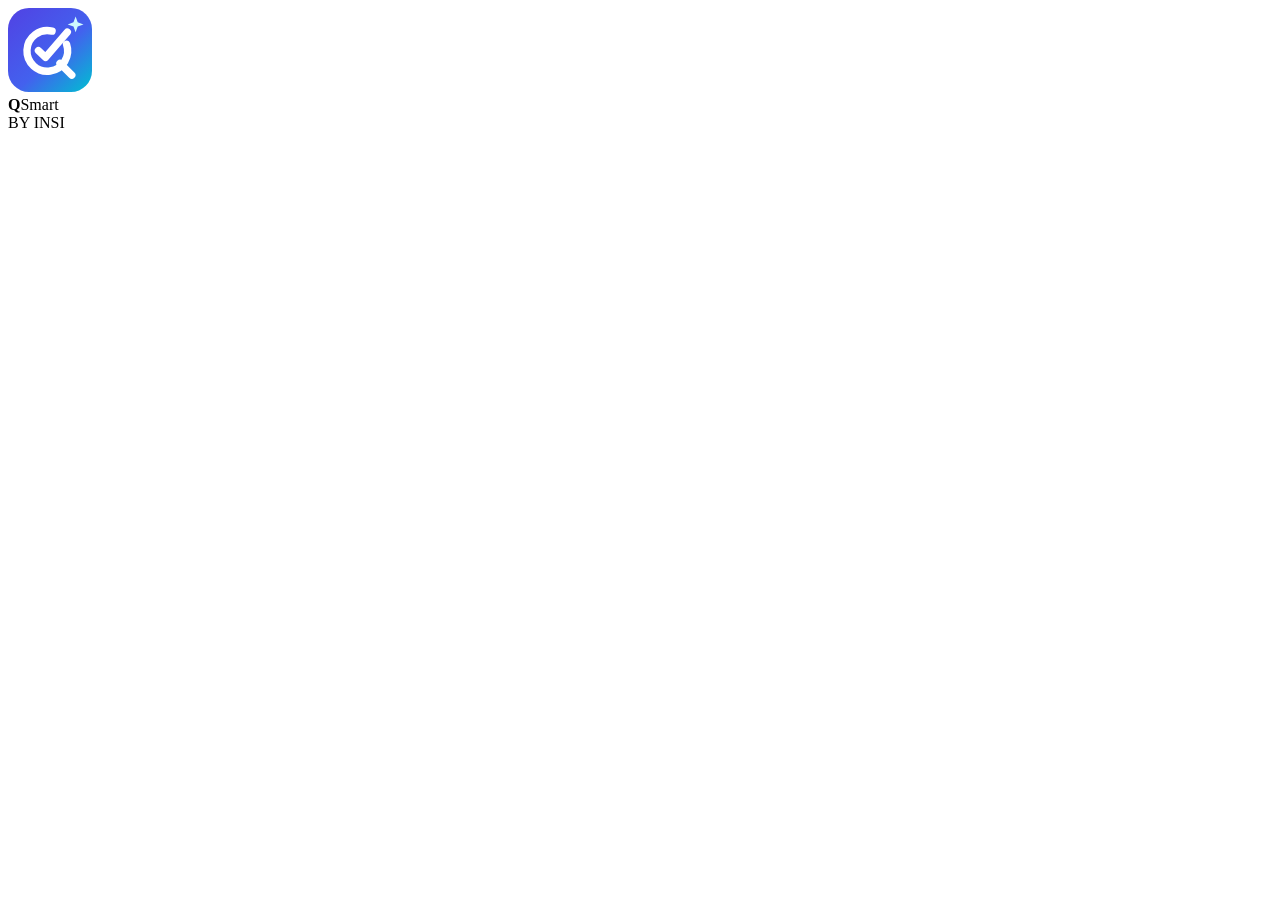
==== teste/index.html @ c76e8c5c "Publicação de alteracoes 0bd8eca" ====
<!DOCTYPE html>
<html lang="pt-BR" data-tema="claro">
<head>
    <meta charset="utf-8" />
    <meta name="viewport" content="width=device-width, initial-scale=1.0" />
    <title>QSmart · Insi</title>
    <base href="/QSmart/teste/" />
    <meta name="description" content="QSmart by Insi — plataforma de qualidade: decisões, inspeções, pareceres e operação. As planilhas são processadas no navegador." />
    <meta name="theme-color" content="#F6F7FB" />
    <link rel="icon" type="image/svg+xml" href="_content/QSmart.UI/img/qsmart-simbolo.svg" />
    <link rel="icon" type="image/png" sizes="192x192" href="icone-192.png" />
    <link rel="apple-touch-icon" href="icone-192.png" />
    <link rel="manifest" href="manifest.webmanifest" />
    <link rel="preload" href="_content/QSmart.UI/fonts/inter-latin-wght-normal.woff2" as="font" type="font/woff2" crossorigin />
    <link rel="stylesheet" href="_content/QSmart.UI/css/qsmart.css" />
    <script>
        // aplica o tema salvo antes de desenhar (evita piscar)
        {
            const teste = /\/teste\/?$/.test(new URL(document.baseURI).pathname);   // versão de teste: …/teste/
            if (teste) document.documentElement.dataset.ambiente = 'teste';
            try { const p = JSON.parse(localStorage.getItem((teste ? 'qsmart-teste' : 'qsmart') + ':tema') || 'null'); if (p) document.documentElement.dataset.tema = p; } catch (e) { }
        }
    </script>
    <style>
        #qs-carregando .qc-barra i { width: var(--blazor-load-percentage, 30%); animation: none; transition: width .2s; }
        #qs-carregando .qc-pct::after { content: var(--blazor-load-percentage-text, ""); }
        #blazor-error-ui { display: none; position: fixed; left: 50%; bottom: 20px; transform: translateX(-50%); z-index: 1000; background: #FDECEC; color: #7F1D1D;
            border: 1px solid #F8B4B4; border-radius: 12px; padding: 12px 16px; font: 500 13.5px Inter, sans-serif; box-shadow: 0 10px 30px -10px rgba(0,0,0,.35); }
        #blazor-error-ui a { color: #7F1D1D; font-weight: 700; margin-left: 10px; }
    </style>
</head>
<body>
    <div id="qs-carregando" aria-label="Carregando o QSmart">
        <div class="qc">
            <svg viewBox="0 0 64 64" width="84" height="84" aria-hidden="true">
                <defs><linearGradient id="qcg" x1="6" y1="4" x2="60" y2="62" gradientUnits="userSpaceOnUse"><stop offset="0" stop-color="#4F46E5" /><stop offset=".55" stop-color="#4361EE" /><stop offset="1" stop-color="#06B6D4" /></linearGradient></defs>
                <rect width="64" height="64" rx="16" fill="url(#qcg)" />
                <path d="M44.6 27.6 A15.5 15.5 0 1 1 33.6 17.6" fill="none" stroke="#fff" stroke-width="5.6" stroke-linecap="round" />
                <path d="M39.6 42.2 L48.6 51.2" fill="none" stroke="#fff" stroke-width="5.6" stroke-linecap="round" />
                <path d="M23.2 32.4 L28.6 37.6 L45.2 18.4" fill="none" stroke="#fff" stroke-width="5.6" stroke-linecap="round" stroke-linejoin="round" />
                <path d="M51.5 6.5 L53.1 10.9 L57.5 12.5 L53.1 14.1 L51.5 18.5 L49.9 14.1 L45.5 12.5 L49.9 10.9 Z" fill="#CFFAFE" />
            </svg>
            <div class="qc-nome"><b>Q</b>Smart</div>
            <div class="qc-emp">BY INSI</div>
            <div class="qc-barra"><i></i></div>
        </div>
    </div>
    <div id="app"></div>
    <div id="blazor-error-ui">Ocorreu um erro inesperado no QSmart.<a href="" class="reload">Recarregar</a></div>
    <script src="_content/QSmart.UI/js/qsmart.js"></script>
    <script src="_framework/blazor.webassembly.js"></script>
</body>
</html>
---- teste/_content/QSmart.UI/css/qsmart.css ----
/* =====================================================================
   QSmart · Insi — sistema de design
   Marca: índigo (#4F46E5) → ciano (#06B6D4). Verde e vermelho ficam
   reservados para aprovação/reprovação; azul, âmbar e roxo para as
   origens Interno, Externo e Chamados (como no programa original).
   ===================================================================== */
@font-face { font-family: "Inter"; font-style: normal; font-weight: 100 900; font-display: swap;
  src: url("../fonts/inter-latin-wght-normal.woff2") format("woff2");
  unicode-range: U+0000-00FF, U+0131, U+0152-0153, U+02BB-02BC, U+02C6, U+02DA, U+02DC, U+0304, U+0308, U+0329, U+2000-206F, U+20AC, U+2122, U+2191, U+2193, U+2212, U+2215, U+FEFF, U+FFFD; }
@font-face { font-family: "Inter"; font-style: normal; font-weight: 100 900; font-display: swap;
  src: url("../fonts/inter-latin-ext-wght-normal.woff2") format("woff2");
  unicode-range: U+0100-02BA, U+02BD-02C5, U+02C7-02CC, U+02CE-02D7, U+02DD-02FF, U+0304, U+0308, U+0329, U+1D00-1DBF, U+1E00-1E9F, U+1EF2-1EFF, U+2020, U+20A0-20AB, U+20AD-20C0, U+2113, U+2C60-2C7F, U+A720-A7FF; }

:root, [data-tema="claro"] {
  --bg: #F5F6FB; --surface: #FFFFFF; --surface2: #EEF0F7; --surface3: #E6E9F3;
  --ink: #101326; --ink2: #2B3050; --muted: #6A7090; --line: #E3E6F0; --line2: #D3D8E8;
  --accent: #4F46E5; --accent-h: #4338CA; --on-accent: #FFFFFF; --accent-soft: #EEEDFF; --accent2: #06B6D4;
  --grad: linear-gradient(135deg, #4F46E5 0%, #4361EE 55%, #06B6D4 100%);
  --green: #16A34A; --red: #DC2626; --blue: #0EA5E9; --amber: #D97706; --purple: #8B5CF6; --orange: #EA580C;
  --green-soft: #E8F7EE; --red-soft: #FDECEC; --amber-soft: #FEF3E2; --orange-soft: #FDE8DA;
  --err-bg: #FDECEC; --sel: #E4E6FF; --row-alt: #FAFBFE; --warn: #B45309;
  --side: #0E1230; --side2: #141A42; --side-ink: #E9EBFA; --side-muted: #8F95BD; --side-hover: rgba(255,255,255,.06);
  --side-active: rgba(99,102,241,.22); --side-line: rgba(255,255,255,.08); --side-bar: #22D3EE;
  --shadow-1: 0 1px 2px rgba(16,19,38,.05), 0 1px 1px rgba(16,19,38,.03);
  --shadow-2: 0 10px 30px -12px rgba(30,27,95,.25), 0 2px 6px rgba(16,19,38,.06);
  --shadow-3: 0 24px 60px -18px rgba(16,19,38,.45);
  color-scheme: light;
}
[data-tema="escuro"] {
  --bg: #0A0D19; --surface: #121629; --surface2: #191E36; --surface3: #20264A;
  --ink: #E8EAF7; --ink2: #C7CBE6; --muted: #8C92B6; --line: #242A47; --line2: #2E355A;
  --accent: #818CF8; --accent-h: #A5B4FC; --on-accent: #0B0E1E; --accent-soft: #1E2350; --accent2: #22D3EE;
  --green: #3FB950; --red: #F85149; --blue: #38BDF8; --amber: #E3A43A; --purple: #A78BFA; --orange: #F0883E;
  --green-soft: #12301F; --red-soft: #3A1D22; --amber-soft: #3A2A12; --orange-soft: #3A2214;
  --err-bg: #3A1D22; --sel: #262D63; --row-alt: #141932; --warn: #E3B341;
  --side: #070A16; --side2: #0C1022; --side-ink: #E8EAF7; --side-muted: #7F86AE; --side-hover: rgba(255,255,255,.05);
  --side-active: rgba(129,140,248,.18); --side-line: rgba(255,255,255,.06);
  --shadow-1: 0 1px 2px rgba(0,0,0,.4); --shadow-2: 0 12px 30px -12px rgba(0,0,0,.7); --shadow-3: 0 24px 60px -18px rgba(0,0,0,.8);
  color-scheme: dark;
}

* { box-sizing: border-box; }
html, body { margin: 0; height: 100%; }
body {
  font-family: "Inter", "Segoe UI Variable Text", "Segoe UI", system-ui, -apple-system, Roboto, Arial, sans-serif;
  font-size: 13.5px; line-height: 1.45; color: var(--ink); background: var(--bg);
  -webkit-font-smoothing: antialiased; font-feature-settings: "cv11", "ss01", "tnum";
}
button, input, select, textarea { font: inherit; color: inherit; }
a { color: var(--accent); }
.mola { flex: 1 1 auto; }
.muted { color: var(--muted); }
.pequeno { font-size: 12px; }
.forte { font-weight: 600; }
.mt { margin-top: 14px; }
.rotulo { color: var(--muted); font-weight: 600; font-size: 12px; letter-spacing: .02em; text-transform: uppercase; }
.aviso { color: var(--warn); font-size: 12.5px; }
.ic { flex: none; }

/* ---------------- carregamento inicial ---------------- */
#qs-carregando { position: fixed; inset: 0; z-index: 999; display: grid; place-items: center; background: #0E1230; color: #E9EBFA; transition: opacity .45s ease; }
#qs-carregando.sumir { opacity: 0; pointer-events: none; }
#qs-carregando .qc { display: flex; flex-direction: column; align-items: center; gap: 18px; }
#qs-carregando .qc-nome { font: 700 26px/1 Inter, "Segoe UI", sans-serif; letter-spacing: -.5px; }
#qs-carregando .qc-nome b { background: linear-gradient(90deg, #A5B4FC, #67E8F9); -webkit-background-clip: text; background-clip: text; color: transparent; }
#qs-carregando .qc-emp { font: 600 11px/1 Inter, sans-serif; letter-spacing: .28em; color: #8F95BD; }
#qs-carregando .qc-barra { width: 180px; height: 3px; border-radius: 3px; background: rgba(255,255,255,.1); overflow: hidden; }
#qs-carregando .qc-barra i { display: block; height: 100%; width: 40%; border-radius: 3px; background: linear-gradient(90deg, #6366F1, #22D3EE); animation: qc 1.2s ease-in-out infinite; }
#qs-carregando svg { animation: qc-pulso 2.2s ease-in-out infinite; filter: drop-shadow(0 12px 30px rgba(79,70,229,.55)); }
@keyframes qc { 0% { transform: translateX(-110%); } 100% { transform: translateX(260%); } }
@keyframes qc-pulso { 0%, 100% { transform: scale(1); } 50% { transform: scale(1.04); } }

/* ---------------- estrutura ---------------- */
.app { display: grid; grid-template-columns: 252px 1fr; height: 100vh; transition: grid-template-columns .22s cubic-bezier(.4,0,.2,1); }
.app.recolhido { grid-template-columns: 76px 1fr; }
.principal { display: flex; flex-direction: column; min-width: 0; height: 100vh; }
.conteudo { flex: 1 1 auto; overflow: auto; position: relative; }

/* ---------------- menu lateral ---------------- */
.lateral { position: relative; z-index: 30; display: flex; flex-direction: column; gap: 2px; height: 100vh; overflow: hidden;
  padding: 0 12px 14px; color: var(--side-ink); background: radial-gradient(120% 60% at 0% 0%, rgba(79,70,229,.35), transparent 60%), linear-gradient(180deg, var(--side2), var(--side)); }
.lateral::after { content: ""; position: absolute; right: 0; top: 0; bottom: 0; width: 1px; background: var(--side-line); }
.marca { display: flex; align-items: center; gap: 12px; height: 72px; padding: 0 6px; flex: none; }
.marca-link { display: flex; border-radius: 12px; }
.marca-link:focus-visible { outline: 2px solid var(--side-bar); outline-offset: 2px; }
.marca-txt { display: flex; flex-direction: column; line-height: 1.05; white-space: nowrap; transition: opacity .15s; }
.marca-nome { font-size: 20px; font-weight: 750; letter-spacing: -.5px; }
.marca-nome b { font-weight: 850; background: linear-gradient(90deg, #A5B4FC, #67E8F9); -webkit-background-clip: text; background-clip: text; color: transparent; }
.marca-emp { font-size: 10.5px; font-weight: 600; letter-spacing: .24em; text-transform: uppercase; color: var(--side-muted); margin-top: 3px; }
.menu { display: flex; flex-direction: column; gap: 2px; overflow-y: auto; overflow-x: hidden; flex: 1 1 auto; scrollbar-width: none; margin: 4px -4px; padding: 0 4px; }
.menu::-webkit-scrollbar { display: none; }
.lateral .item { position: relative; display: flex; align-items: center; gap: 13px; height: 40px; padding: 0 13px; border: 0; border-radius: 10px;
  background: transparent; color: var(--side-muted); text-decoration: none; cursor: pointer; white-space: nowrap; font-weight: 520; font-size: 13.5px;
  transition: background .15s, color .15s; flex: none; width: 100%; text-align: left; }
.lateral .item:hover { background: var(--side-hover); color: var(--side-ink); }
.lateral .item:focus-visible { outline: 2px solid var(--side-bar); outline-offset: -2px; }
.lateral .item.active { background: var(--side-active); color: #fff; font-weight: 620; }
.lateral .item.active::before { content: ""; position: absolute; left: -12px; top: 9px; bottom: 9px; width: 4px; border-radius: 0 4px 4px 0; background: linear-gradient(180deg, #818CF8, var(--side-bar)); }
.lateral .item.active .ic { color: var(--side-bar); }
.lateral .recolher { color: var(--side-muted); margin-bottom: 4px; }
.item-txt { transition: opacity .15s; overflow: hidden; text-overflow: ellipsis; }
.lateral .ponto { margin-left: auto; width: 7px; height: 7px; border-radius: 50%; background: var(--side-bar); box-shadow: 0 0 0 3px rgba(34,211,238,.15); }
.grupo { margin: 12px 0 4px; padding: 0 13px; font-size: 10.5px; font-weight: 700; letter-spacing: .14em; text-transform: uppercase; color: rgba(143,149,189,.75); white-space: nowrap; transition: opacity .15s; }
.lateral-rodape { display: flex; flex-direction: column; gap: 2px; padding-top: 10px; border-top: 1px solid var(--side-line); flex: none; }
.selo-insi { display: flex; align-items: center; gap: 12px; padding: 10px 10px 0; color: var(--side-muted); font-size: 12px; white-space: nowrap; }
.selo-i { display: grid; place-items: center; min-width: 34px; height: 22px; padding: 0 6px; border-radius: 6px; font-weight: 800; font-size: 11px; letter-spacing: .04em;
  color: #fff; background: linear-gradient(135deg, rgba(99,102,241,.5), rgba(34,211,238,.35)); border: 1px solid rgba(255,255,255,.12); }
.app.recolhido .marca-txt, .app.recolhido .item-txt, .app.recolhido .lateral .ponto { opacity: 0; pointer-events: none; width: 0; }
.app.recolhido .grupo { opacity: 0; height: 1px; margin: 8px 13px; padding: 0; background: var(--side-line); overflow: hidden; }
.app.recolhido .lateral .item { justify-content: flex-start; padding: 0 14px; }
.app.recolhido .selo-insi { padding: 10px 8px 0; }
.app.recolhido .marca { padding: 0 8px; }

.cortina { display: none; }
.topo-movel { display: none; }

/* ---------------- barra de progresso ---------------- */
.progresso { height: 3px; position: relative; overflow: hidden; flex: none; }
.progresso span { position: absolute; inset: 0; width: 35%; transform: translateX(-120%); background: linear-gradient(90deg, transparent, var(--accent), var(--accent2), transparent); opacity: 0; }
.progresso.ativo span { opacity: 1; animation: barra 1.1s ease-in-out infinite; }
@keyframes barra { 0% { transform: translateX(-120%); } 100% { transform: translateX(320%); } }

/* ---------------- rodapé ---------------- */
.rodape { display: flex; align-items: center; gap: 18px; padding: 7px 32px; border-top: 1px solid var(--line); background: var(--surface); color: var(--muted); font-size: 12px; flex: none; white-space: nowrap; overflow: hidden; }
.rodape .fonte { display: inline-flex; align-items: center; gap: 6px; }
.rodape .fonte i { font-style: normal; color: var(--line2); font-size: 11px; }
.rodape .fonte i.on { color: var(--green); }
.rodape b { color: var(--ink2); font-weight: 600; }

/* ---------------- página ---------------- */
.pagina { display: flex; flex-direction: column; min-height: 100%; }
.hero { padding: 26px 32px 6px; }
.hero-topo { display: flex; gap: 16px; align-items: flex-start; flex-wrap: wrap; }
.hero-texto { flex: 1 1 360px; min-width: 0; }
.hero-trilha { font-size: 11px; font-weight: 700; letter-spacing: .14em; text-transform: uppercase; color: var(--accent); margin-bottom: 2px; }
.hero-titulo { margin: 0; font-size: 26px; font-weight: 750; letter-spacing: -.6px; }
.hero-sub { margin: 4px 0 0; color: var(--muted); font-size: 13px; }
.hero-aviso { display: flex; gap: 6px; align-items: flex-start; margin: 6px 0 0; color: var(--warn); font-weight: 500; font-size: 12.5px; }
.hero-aviso .ic { margin-top: 1px; }
.hero-acoes { display: flex; gap: 8px; flex-wrap: wrap; justify-content: flex-end; align-items: center; }
.corpo { padding: 16px 32px 32px; display: flex; flex-direction: column; gap: 16px; flex: 1 1 auto; }

/* indicadores: uma faixa única, com divisórias finas (sem cartões separados) */
.kpis { position: relative; display: grid; grid-template-columns: repeat(auto-fit, minmax(158px, 1fr)); margin-top: 20px; background: var(--surface);
  border: 1px solid var(--line); border-radius: 18px; box-shadow: var(--shadow-1); overflow: hidden; }
.kpis::before { content: ""; position: absolute; inset: 0 0 auto 0; height: 3px; z-index: 1;
  background: linear-gradient(90deg, var(--accent), var(--accent2), color-mix(in srgb, var(--accent) 40%, transparent)); }
.kpi { position: relative; min-width: 0; padding: 18px 22px 16px; border-right: 1px solid var(--line); border-bottom: 1px solid var(--line); margin: 0 -1px -1px 0;
  background: linear-gradient(180deg, color-mix(in srgb, var(--kpi-cor) 7%, transparent), transparent 62%); transition: background .2s; }
.kpi:hover { background: linear-gradient(180deg, color-mix(in srgb, var(--kpi-cor) 13%, transparent), transparent 75%); }
.kpi-topo { display: flex; align-items: flex-start; gap: 8px; }
.kpi-topo .kpi-marca { margin-top: 4px; }
.kpi-marca { width: 7px; height: 7px; border-radius: 50%; background: var(--kpi-cor); box-shadow: 0 0 0 4px color-mix(in srgb, var(--kpi-cor) 16%, transparent); flex: none; }
.kpi-rotulo { color: var(--muted); font-size: 11px; font-weight: 650; letter-spacing: .06em; text-transform: uppercase; line-height: 1.3; }
.kpi-valor { font-weight: 760; letter-spacing: -.8px; margin-top: 8px; line-height: 1.1; white-space: nowrap; overflow: hidden; text-overflow: ellipsis; font-variant-numeric: tabular-nums; color: var(--ink); }
.kpi-detalhe { color: var(--muted); font-size: 12px; margin-top: 4px; line-height: 1.35; }
.kpi-barra { margin-top: 10px; height: 4px; border-radius: 2px; background: color-mix(in srgb, var(--kpi-cor) 16%, var(--surface2)); overflow: hidden; }
.kpi-barra span { display: block; height: 100%; border-radius: 2px; background: var(--kpi-cor); transition: width .4s ease; }

.painel { background: var(--surface); border: 1px solid var(--line); border-radius: 14px; box-shadow: var(--shadow-1); display: flex; flex-direction: column; min-width: 0; padding: 16px 20px; }
.painel.sangrar { padding: 0; overflow: hidden; }
.painel-cab { display: flex; align-items: center; gap: 10px; margin-bottom: 12px; flex-wrap: wrap; }
.painel.sangrar > .painel-cab { padding: 15px 19px 4px; }
.painel-titulo { margin: 0; font-size: 14px; font-weight: 650; }
.painel-nota { color: var(--muted); font-size: 12px; }
.painel-corpo { display: flex; flex-direction: column; gap: 10px; flex: 1 1 auto; min-height: 0; }
.painel > .painel-titulo { margin-bottom: 6px; }
.grade-2 { display: grid; grid-template-columns: 1fr 1fr; gap: 16px; }
.grade-32 { display: grid; grid-template-columns: 3fr 2fr; gap: 16px; }
.grade-3 { display: grid; grid-template-columns: repeat(3, 1fr); gap: 12px; }
.barra-ferr { display: flex; gap: 8px; align-items: center; flex-wrap: wrap; }
.barra-ferr.dentro { padding: 14px 18px 10px; }
.linha-botoes { display: flex; gap: 8px; align-items: center; flex-wrap: wrap; margin-top: 8px; }

/* ---------------- botões ---------------- */
.btn { display: inline-flex; align-items: center; gap: 7px; height: 36px; padding: 0 14px; border-radius: 9px; border: 1px solid var(--line); background: var(--surface);
  color: var(--ink); font-weight: 560; font-size: 13px; cursor: pointer; white-space: nowrap; transition: background .15s, border-color .15s, color .15s, box-shadow .15s, transform .05s; position: relative; user-select: none; }
.btn:hover { border-color: var(--line2); background: var(--surface2); }
.btn:active { transform: translateY(1px); }
.btn:focus-visible { outline: 2px solid var(--accent); outline-offset: 2px; }
.btn[disabled], .btn.desativado { opacity: .5; cursor: not-allowed; pointer-events: none; }
.btn-pri { background: var(--grad); background-size: 140% 100%; color: #fff; border-color: transparent; font-weight: 620; box-shadow: 0 6px 16px -8px rgba(79,70,229,.7); }
[data-tema="escuro"] .btn-pri { color: #fff; }
.btn-pri:hover { background: var(--grad); background-position: 100% 0; border-color: transparent; box-shadow: 0 8px 20px -8px rgba(79,70,229,.85); }
.btn-hero { background: var(--surface); }
.btn.ativo { background: var(--accent-soft); border-color: var(--accent); color: var(--accent); }
.btn input[type=file] { display: none; }
.btn-icone { display: inline-grid; place-items: center; width: 32px; height: 32px; border: 0; border-radius: 8px; background: transparent; color: var(--muted); cursor: pointer; }
.btn-icone:hover { background: var(--surface2); color: var(--ink); }
.chip { height: 30px; padding: 0 13px; border-radius: 15px; border: 1px solid var(--line); background: var(--surface); cursor: pointer; font-weight: 560; font-size: 12.5px; color: var(--ink); transition: all .15s; }
.chip:hover { border-color: var(--line2); }
.chip.ativo { background: var(--accent); border-color: var(--accent); color: var(--on-accent); }
.chips { display: flex; gap: 8px; flex-wrap: wrap; }
.segmentado { display: inline-flex; border: 1px solid var(--line); border-radius: 9px; overflow: hidden; flex: none; }
.segmentado .seg { border: 0; border-right: 1px solid var(--line); background: var(--surface); padding: 7px 12px; color: var(--muted); font-weight: 560; cursor: pointer; }
.segmentado .seg:last-child { border-right: 0; }
.segmentado .seg.on { background: var(--accent-soft); color: var(--accent); font-weight: 650; }
.segmentado .seg.on.c-aprov { background: var(--green); color: #fff; }
.segmentado .seg.on.c-reprov { background: var(--red); color: #fff; }
.segmentado .seg.on.c-fora { background: var(--muted); color: #fff; }
.alternador { display: inline-flex; align-items: center; gap: 8px; min-width: 128px; height: 32px; padding: 0 12px 0 4px; border-radius: 16px; border: 1px solid var(--line); background: transparent; color: var(--muted); font-weight: 560; cursor: pointer; }
.alternador .bolinha { width: 24px; height: 24px; border-radius: 50%; background: var(--surface3); transition: background .15s; }
.alternador.on { background: var(--green-soft); border-color: color-mix(in srgb, var(--green) 45%, transparent); color: var(--green); }
.alternador.on .bolinha { background: var(--green); box-shadow: inset 0 0 0 7px var(--green); }

/* ---------------- campos ---------------- */
.campo { height: 36px; padding: 0 11px; border: 1px solid var(--line); border-radius: 9px; background: var(--surface); color: var(--ink); outline: none; min-width: 0; transition: border-color .15s, box-shadow .15s; }
.campo:focus { border-color: var(--accent); box-shadow: 0 0 0 3px color-mix(in srgb, var(--accent) 18%, transparent); }
.campo.area { height: auto; padding: 10px 12px; width: 100%; resize: vertical; line-height: 1.5; }
.campo.mono { font-family: ui-monospace, "Cascadia Mono", Consolas, monospace; font-size: 12.5px; }
.campo.num { width: 84px; }
select.campo { padding-right: 30px; appearance: none; cursor: pointer;
  background-image: url("data:image/svg+xml,%3Csvg xmlns='http://www.w3.org/2000/svg' viewBox='0 0 24 24' fill='none' stroke='%236A7090' stroke-width='2' stroke-linecap='round'%3E%3Cpath d='m6 9 6 6 6-6'/%3E%3C/svg%3E");
  background-repeat: no-repeat; background-position: right 9px center; background-size: 14px; }
.campo-busca { display: flex; align-items: center; gap: 4px; position: relative; color: var(--muted); }
.campo-busca > .ic { position: absolute; left: 11px; pointer-events: none; }
.campo-busca .campo { padding-left: 34px; width: 100%; }
.campo-busca .btn-icone { position: absolute; right: 3px; width: 28px; height: 28px; }
.campo-busca.larga { width: 340px; max-width: 100%; }
.marcar { display: inline-flex; align-items: center; gap: 8px; cursor: pointer; user-select: none; }
input[type=checkbox] { width: 16px; height: 16px; accent-color: var(--accent); cursor: pointer; }
.grupo-campos { display: flex; gap: 10px; align-items: center; flex-wrap: wrap; }

/* ---------------- tabelas ---------------- */
.tabela-rolagem { overflow: auto; position: relative; flex: 1 1 auto; min-height: 60px; }
.tabela { width: 100%; border-collapse: separate; border-spacing: 0; table-layout: fixed; font-variant-numeric: tabular-nums; }
.tabela th { position: sticky; top: 0; z-index: 1; background: var(--surface); color: var(--muted); font-weight: 600; font-size: 12px; text-align: left; padding: 10px 12px; border-bottom: 1px solid var(--line); white-space: nowrap; overflow: hidden; text-overflow: ellipsis; user-select: none; }
.tabela th.ordenavel { cursor: pointer; }
.tabela th.ordenavel:hover { color: var(--ink); }
.seta-ord { margin-left: 5px; font-size: 9px; color: var(--accent); }
.tabela td { height: 34px; padding: 0 12px; border-bottom: 1px solid color-mix(in srgb, var(--line) 60%, transparent); white-space: nowrap; overflow: hidden; text-overflow: ellipsis; }
.compacta .tabela td { height: 28px; padding: 0 9px; font-size: 12.5px; }
.tabela tbody tr:nth-child(even) td { background-color: var(--row-alt); }
.tabela tbody tr:hover td { background-color: var(--surface2); }
.tabela tbody tr.sel td { background-color: var(--sel); }
.tabela tbody tr.erro td { background-color: var(--err-bg); }
.tabela tr.negrito td, .tabela td.negrito { font-weight: 650; }
.al-c { text-align: center !important; }
.al-d { text-align: right !important; }
.tabela-vazia { padding: 22px; text-align: center; color: var(--warn); }
.tabela-rodape { padding: 10px 20px; font-weight: 650; border-top: 1px solid var(--line); }

/* ---------------- gráficos ---------------- */
.g-vazio { display: grid; place-items: center; min-height: 140px; color: var(--muted); font-size: 13.5px; text-align: center; padding: 20px; }
.g-vazio.grande { min-height: 200px; }
.g-legenda { display: flex; gap: 16px; flex-wrap: wrap; font-size: 12px; font-weight: 550; margin-bottom: 8px; }
.g-legenda.dir { justify-content: flex-end; }
.g-legenda i { display: inline-block; width: 9px; height: 9px; border-radius: 2px; margin-right: 6px; vertical-align: -1px; }
.g-lista, .g-emp { overflow-y: auto; }
.g-linha { display: grid; grid-template-columns: minmax(70px, 38%) minmax(30px, 1fr) max-content minmax(46px, max-content); align-items: center; gap: 10px; height: 34px; }
.g-emp .g-linha { grid-template-columns: minmax(90px, 30%) 1fr 48px; height: 36px; }
.g-rot { overflow: hidden; text-overflow: ellipsis; white-space: nowrap; }
.g-linha.apagada .g-rot, .g-linha.apagada .g-val { color: var(--muted); }
.g-trilho { position: relative; height: 6px; border-radius: 3px; background: var(--surface2); overflow: hidden; display: flex; }
.g-trilho.grosso { height: 18px; border-radius: 4px; }
.g-barra { display: block; height: 100%; border-radius: 3px; transition: width .4s cubic-bezier(.4,0,.2,1); }
.g-seg { display: grid; place-items: center; height: 100%; color: #fff; font-size: 11px; font-weight: 650; border-right: 2px solid var(--surface); overflow: hidden; transition: width .4s; }
.g-val { text-align: right; font-weight: 650; font-variant-numeric: tabular-nums; }
.g-pct { text-align: right; color: var(--muted); font-size: 12px; font-variant-numeric: tabular-nums; }
.g-col { display: flex; flex-direction: column; min-height: 180px; }
.g-area { position: relative; flex: 1 1 auto; display: flex; align-items: stretch; gap: 2px; padding-top: 22px; border-bottom: 1px solid var(--line); margin-bottom: 38px; }
.g-grade { position: absolute; left: 0; right: 0; border-top: 1px dashed var(--line); }
.g-c { flex: 1 1 0; position: relative; display: flex; flex-direction: column; justify-content: flex-end; align-items: center; min-width: 0; }
.g-pilha { position: relative; width: min(54px, 62%); display: flex; flex-direction: column; border-radius: 5px 5px 0 0; overflow: visible; transition: height .4s cubic-bezier(.4,0,.2,1); }
.g-bloco { display: block; min-height: 2px; border-top: 2px solid var(--surface); }
.g-pilha .g-bloco:first-of-type { border-radius: 5px 5px 0 0; border-top: 0; }
.g-tot { position: absolute; top: -19px; left: 50%; transform: translateX(-50%); font-size: 11.5px; font-weight: 650; white-space: nowrap; }
.g-xrot { position: absolute; bottom: -20px; font-size: 11.5px; font-weight: 550; white-space: nowrap; }
.g-xsub { position: absolute; bottom: -35px; font-size: 10.5px; color: var(--muted); white-space: nowrap; }
.barra-prop { height: 8px; border-radius: 4px; background: var(--surface2); overflow: hidden; }
.barra-prop.com-erro { background: var(--red); }
.barra-prop span { display: block; height: 100%; background: var(--green); border-radius: 4px; }

/* ---------------- abas internas ---------------- */
.abas-tab { display: flex; gap: 4px; border-bottom: 1px solid var(--line); overflow-x: auto; flex: none; }
.abas-tab button { border: 0; background: transparent; padding: 10px 14px 9px; color: var(--muted); font-weight: 560; cursor: pointer; border-bottom: 2px solid transparent; white-space: nowrap; }
.abas-tab button:hover { color: var(--ink); }
.abas-tab button.ativa { color: var(--ink); border-bottom-color: var(--accent); }
.aba-conteudo { padding-top: 14px; display: flex; flex-direction: column; gap: 10px; min-height: 0; }

/* ---------------- janelas ---------------- */
.modal-fundo { position: fixed; inset: 0; z-index: 100; display: grid; place-items: center; padding: 24px; background: rgba(8,10,25,.5); backdrop-filter: blur(3px); animation: aparecer .15s ease; outline: none; }
.modal { width: min(560px, 100%); max-height: calc(100vh - 48px); display: flex; flex-direction: column; background: var(--surface); border: 1px solid var(--line); border-radius: 16px; box-shadow: var(--shadow-3); animation: subir .18s cubic-bezier(.2,.8,.2,1); }
.modal.estreita { width: min(480px, 100%); }
.modal.lista { width: min(480px, 100%); height: min(640px, calc(100vh - 48px)); }
.modal.media { width: min(760px, 100%); }
.modal.larga { width: min(880px, 100%); }
.modal-cab { display: flex; gap: 12px; align-items: flex-start; padding: 20px 22px 10px; }
.modal-titulos { flex: 1 1 auto; min-width: 0; }
.modal-cab h2 { margin: 2px 0 0; font-size: 17px; font-weight: 680; }
.modal-desc { margin: 6px 0 0; color: var(--muted); font-size: 13px; white-space: pre-line; }
.modal-icone { display: grid; place-items: center; width: 36px; height: 36px; border-radius: 10px; background: var(--accent-soft); color: var(--accent); flex: none; }
.modal-icone.tom-erro { background: var(--red-soft); color: var(--red); }
.modal-icone.tom-aviso { background: var(--amber-soft); color: var(--amber); }
.modal-icone.tom-info { background: var(--green-soft); color: var(--green); }
.modal-corpo { padding: 6px 22px 14px; overflow: auto; display: flex; flex-direction: column; gap: 10px; flex: 1 1 auto; min-height: 0; }
.modal-texto { margin: 0; white-space: pre-line; overflow-wrap: anywhere; }
.modal-rodape { display: flex; gap: 8px; align-items: center; padding: 14px 22px 18px; border-top: 1px solid var(--line); flex-wrap: wrap; }
.lista-marcar { flex: 1 1 auto; overflow: auto; border: 1px solid var(--line); border-radius: 10px; padding: 4px; min-height: 120px; }
.item-marcar { display: flex; align-items: center; gap: 10px; padding: 7px 10px; border-radius: 7px; cursor: pointer; }
.item-marcar:hover, .item-um:hover { background: var(--surface2); }
.item-um { padding: 8px 10px; border-radius: 7px; cursor: pointer; }
.item-um.sel { background: var(--sel); font-weight: 600; }
.lista-classes { display: flex; flex-direction: column; }
.linha-classe { display: flex; align-items: center; gap: 12px; justify-content: space-between; padding: 10px 4px; border-bottom: 1px solid var(--line); flex-wrap: wrap; }
.linha-config { display: flex; align-items: center; gap: 10px; padding: 8px 0; border-bottom: 1px solid var(--line); }
.linha-config:last-child { border-bottom: 0; }
.ic-aba { display: grid; place-items: center; width: 30px; height: 30px; border-radius: 8px; background: var(--accent-soft); color: var(--accent); }
.status-ok { color: var(--green); font-weight: 550; }
@keyframes aparecer { from { opacity: 0; } }
@keyframes subir { from { opacity: 0; transform: translateY(10px) scale(.985); } }

/* ---------------- menu inicial ---------------- */
.inicio { padding: 28px 32px 34px; display: flex; flex-direction: column; gap: 22px; max-width: 1360px; }
.boas-vindas { position: relative; display: flex; align-items: center; gap: 30px; padding: 30px 34px; border-radius: 20px; overflow: hidden; color: #fff;
  background: radial-gradient(90% 140% at 100% 0%, rgba(34,211,238,.45), transparent 55%), radial-gradient(70% 120% at 0% 100%, rgba(139,92,246,.55), transparent 60%), linear-gradient(120deg, #1E1B6B, #2E2AA8 45%, #3B4BE0); box-shadow: var(--shadow-2); }
.boas-vindas::after { content: ""; position: absolute; inset: 0; background-image: radial-gradient(rgba(255,255,255,.14) 1px, transparent 1px); background-size: 18px 18px; mask-image: linear-gradient(90deg, transparent 30%, #000); pointer-events: none; }
.bv-texto { position: relative; z-index: 1; flex: 1 1 auto; min-width: 0; }
.bv-saudacao { display: inline-flex; align-items: center; gap: 6px; padding: 4px 10px; border-radius: 20px; background: rgba(255,255,255,.12); border: 1px solid rgba(255,255,255,.18); font-size: 12px; font-weight: 600; color: #E0E7FF; }
.boas-vindas h1 { margin: 12px 0 6px; font-size: 32px; font-weight: 780; letter-spacing: -.6px; font-feature-settings: normal; }
.boas-vindas .grad { background: linear-gradient(90deg, #C7D2FE, #67E8F9); -webkit-background-clip: text; background-clip: text; color: transparent; }
.boas-vindas p { margin: 0; max-width: 620px; color: #D9DEFF; font-size: 14.5px; }
.bv-busca { position: relative; display: flex; align-items: center; margin-top: 20px; max-width: 560px; color: var(--muted); }
.bv-busca > .ic { position: absolute; left: 14px; }
.bv-busca .campo { width: 100%; height: 46px; padding-left: 42px; border-radius: 12px; border: 0; font-size: 14px; box-shadow: 0 10px 30px -10px rgba(0,0,0,.45); }
.bv-busca .btn-icone { position: absolute; right: 6px; }
.bv-arte { position: relative; z-index: 1; flex: none; width: 200px; height: 170px; display: grid; place-items: center; }
.bv-arte .logo-qs { filter: drop-shadow(0 20px 40px rgba(8,10,40,.55)); animation: flutuar 6s ease-in-out infinite; }
.bv-orbita { position: absolute; border: 1px dashed rgba(255,255,255,.25); border-radius: 50%; }
.bv-orbita.o1 { width: 190px; height: 190px; animation: girar 40s linear infinite; }
.bv-orbita.o2 { width: 250px; height: 250px; border-color: rgba(103,232,249,.18); animation: girar 70s linear infinite reverse; }
@keyframes flutuar { 0%, 100% { transform: translateY(0); } 50% { transform: translateY(-6px); } }
@keyframes girar { to { transform: rotate(360deg); } }
.situacao { display: grid; grid-template-columns: repeat(4, 1fr); gap: 12px; }
.sit-card { display: flex; gap: 12px; align-items: flex-start; padding: 14px 16px; background: var(--surface); border: 1px solid var(--line); border-radius: 14px; box-shadow: var(--shadow-1); min-width: 0; }
.sit-card > div { min-width: 0; }
.sit-ic { display: grid; place-items: center; width: 38px; height: 38px; border-radius: 11px; flex: none; color: var(--c); background: color-mix(in srgb, var(--c) 13%, transparent); }
.sit-rotulo { font-size: 11.5px; color: var(--muted); font-weight: 600; text-transform: uppercase; letter-spacing: .06em; }
.sit-valor { font-weight: 650; margin-top: 2px; overflow: hidden; text-overflow: ellipsis; white-space: nowrap; }
.sit-det { font-size: 12px; color: var(--muted); overflow: hidden; text-overflow: ellipsis; white-space: nowrap; }
.grupo-mod { display: flex; flex-direction: column; gap: 12px; }
.grupo-titulo { display: flex; align-items: center; gap: 10px; margin: 4px 0 0; font-size: 15px; font-weight: 700; }
.gt-barra { width: 4px; height: 18px; border-radius: 2px; }
.gt-desc { font-size: 12.5px; font-weight: 500; color: var(--muted); }
.cartoes { display: grid; grid-template-columns: repeat(auto-fill, minmax(300px, 1fr)); gap: 12px; }
.cartao { --c: var(--accent); position: relative; display: flex; gap: 14px; align-items: flex-start; padding: 16px 16px 16px 16px; border-radius: 14px; background: var(--surface); border: 1px solid var(--line);
  color: var(--ink); text-decoration: none; box-shadow: var(--shadow-1); transition: transform .15s, box-shadow .15s, border-color .15s; overflow: hidden; }
.cartao::before { content: ""; position: absolute; inset: 0; background: linear-gradient(135deg, color-mix(in srgb, var(--c) 9%, transparent), transparent 55%); opacity: 0; transition: opacity .2s; }
.cartao:hover { transform: translateY(-2px); box-shadow: var(--shadow-2); border-color: color-mix(in srgb, var(--c) 45%, var(--line)); }
.cartao:hover::before { opacity: 1; }
.cartao:focus-visible { outline: 2px solid var(--c); outline-offset: 2px; }
.cartao-ic { position: relative; display: grid; place-items: center; width: 44px; height: 44px; border-radius: 12px; flex: none; color: #fff; background: var(--c); box-shadow: 0 8px 18px -10px var(--c); }
.cartao-txt { position: relative; display: flex; flex-direction: column; gap: 3px; min-width: 0; flex: 1 1 auto; }
.cartao-nome { font-weight: 680; font-size: 14.5px; }
.cartao-desc { color: var(--muted); font-size: 12.5px; }
.cartao-status { display: inline-flex; align-items: center; gap: 6px; margin-top: 4px; font-size: 12px; font-weight: 600; color: var(--green); }
.cartao-status i { width: 7px; height: 7px; border-radius: 50%; background: var(--green); }
.cartao-seta { position: relative; color: var(--muted); align-self: center; transition: transform .15s, color .15s; }
.cartao:hover .cartao-seta { color: var(--c); transform: translateX(3px); }
.g-0 { --c: #4F46E5; } .g-1 { --c: #0891B2; } .g-2 { --c: #7C3AED; } .g-3 { --c: #D97706; } .g-4 { --c: #475569; } .g-5 { --c: #0D9488; }
[data-tema="escuro"] .g-0 { --c: #6366F1; } [data-tema="escuro"] .g-1 { --c: #0EA5E9; } [data-tema="escuro"] .g-2 { --c: #8B5CF6; } [data-tema="escuro"] .g-4 { --c: #64748B; } [data-tema="escuro"] .g-5 { --c: #14B8A6; }
.gt-barra.g-0, .gt-barra.g-1, .gt-barra.g-2, .gt-barra.g-3, .gt-barra.g-4, .gt-barra.g-5 { background: var(--c); }
.inicio-rodape { display: flex; align-items: center; gap: 8px; color: var(--muted); font-size: 12.5px; margin: 4px 0 0; }

/* ---------------- páginas específicas ---------------- */
.lista-pdf { display: flex; flex-direction: column; overflow: auto; padding: 4px 8px 10px; }
.item-pdf { display: flex; align-items: center; gap: 10px; padding: 9px 12px; border-radius: 9px; cursor: grab; border: 1px solid transparent; }
.item-pdf:hover { background: var(--surface2); }
.item-pdf.sel { background: var(--sel); border-color: color-mix(in srgb, var(--accent) 40%, transparent); }
.item-pdf .num { display: grid; place-items: center; width: 24px; height: 24px; border-radius: 6px; background: var(--accent-soft); color: var(--accent); font-weight: 700; font-size: 12px; }
.item-pdf .pags { margin-left: auto; color: var(--muted); font-size: 12px; }
.lista-abas-dep { display: flex; flex-direction: column; overflow: auto; padding: 4px 8px 10px; }
.item-aba-dep { display: flex; gap: 10px; padding: 9px 10px; border-radius: 9px; cursor: pointer; }
.item-aba-dep:hover { background: var(--surface2); }
.item-aba-dep.sel { background: var(--sel); }
.item-aba-dep .bol { width: 10px; height: 10px; border-radius: 50%; margin-top: 4px; flex: none; }
.item-aba-dep .t1 { font-weight: 620; overflow-wrap: anywhere; }
.item-aba-dep .t2, .item-aba-dep .t3 { font-size: 12px; color: var(--muted); }
.grade-dep { overflow: auto; border: 1px solid var(--line); border-radius: 10px; flex: 1 1 auto; min-height: 260px; background: var(--surface); }
.grade-dep table { border-collapse: separate; border-spacing: 0; table-layout: fixed; font-size: 12.5px; }
.grade-dep th { position: sticky; top: 0; z-index: 1; background: var(--surface2); color: var(--muted); font-weight: 600; text-align: left; padding: 7px 8px; border-bottom: 1px solid var(--line); border-right: 1px solid var(--line); white-space: nowrap; overflow: hidden; text-overflow: ellipsis; }
.grade-dep td { height: 28px; padding: 0 8px; border-bottom: 1px solid var(--line); border-right: 1px solid color-mix(in srgb, var(--line) 70%, transparent); white-space: nowrap; overflow: hidden; text-overflow: ellipsis; }
.grade-dep tr.sel td { outline: 1px solid var(--accent); outline-offset: -1px; }
.grade-dep td.der { color: var(--accent); }
.grade-dep td.ign, .grade-dep td.nulo { color: var(--muted); }
.grade-dep td.forte { font-weight: 650; }
.barra-status { display: flex; height: 10px; border-radius: 5px; overflow: hidden; background: var(--surface2); }
.barra-status span { display: block; height: 100%; min-width: 3px; }
.detalhe-dep { min-height: 40px; color: var(--muted); }
.legenda-dep { color: var(--muted); font-size: 12.5px; display: flex; gap: 14px; flex-wrap: wrap; }
.legenda-dep i { font-style: normal; }
.matriz td { font-variant-numeric: tabular-nums; }
.tag { display: inline-flex; align-items: center; gap: 5px; padding: 2px 8px; border-radius: 10px; font-size: 11.5px; font-weight: 650; }

/* ---------------- telas menores ---------------- */
@media (max-width: 1180px) {
  .situacao { grid-template-columns: repeat(2, 1fr); }
  .grade-32, .grade-2 { grid-template-columns: 1fr; }
}
@media (max-width: 900px) {
  .app, .app.recolhido { grid-template-columns: 1fr; }
  .lateral { position: fixed; left: 0; top: 0; bottom: 0; width: 264px; transform: translateX(-102%); transition: transform .22s cubic-bezier(.4,0,.2,1); box-shadow: var(--shadow-3); }
  .app.menu-aberto .lateral { transform: none; }
  .app.recolhido .marca-txt, .app.recolhido .item-txt { opacity: 1; width: auto; pointer-events: auto; }
  .app.recolhido .grupo { opacity: 1; height: auto; margin: 12px 0 4px; padding: 0 13px; background: none; }
  .lateral .recolher { display: none; }
  .cortina { display: block; position: fixed; inset: 0; z-index: 25; background: rgba(8,10,25,.45); opacity: 0; pointer-events: none; transition: opacity .2s; }
  .app.menu-aberto .cortina { opacity: 1; pointer-events: auto; }
  .topo-movel { display: flex; align-items: center; gap: 10px; padding: 10px 14px; background: var(--side); color: var(--side-ink); }
  .topo-movel .btn-icone { color: var(--side-ink); }
  .hero, .corpo, .inicio { padding-left: 16px; padding-right: 16px; }
  .bv-arte { display: none; }
  .boas-vindas { padding: 24px; }
  .situacao, .grade-3 { grid-template-columns: 1fr; }
  .rodape { padding: 7px 16px; }
  .rodape .fonte:nth-child(n+4) { display: none; }
}
@media (prefers-reduced-motion: reduce) { *, *::before, *::after { animation: none !important; transition: none !important; } }
::-webkit-scrollbar { width: 10px; height: 10px; }
::-webkit-scrollbar-thumb { background: var(--line2); border-radius: 5px; border: 2px solid transparent; background-clip: padding-box; }
::-webkit-scrollbar-thumb:hover { background: var(--muted); border: 2px solid transparent; background-clip: padding-box; }
::-webkit-scrollbar-track { background: transparent; }
.grade-dep-lay { display: flex; gap: 16px; align-items: stretch; min-height: 0; }
.dep-direita { flex: 1 1 auto; min-width: 0; display: flex; flex-direction: column; }
.grade-padrao { display: grid; grid-template-columns: 1fr 340px; gap: 16px; align-items: start; }
.grade-padrao .painel-corpo .btn { justify-content: center; }
@media (max-width: 1100px) { .grade-dep-lay { flex-direction: column; } .grade-dep-lay > .painel { width: auto !important; max-height: 240px; } .grade-padrao { grid-template-columns: 1fr; } }
.caminho { display: flex; align-items: center; gap: 6px; margin: 2px 0 8px; word-break: break-all; }

/* versão de teste (…/teste/): faixa fixa para não confundir com a oficial */
html[data-ambiente="teste"] body::after {
  content: "VERSÃO DE TESTE"; position: fixed; top: 10px; left: 50%; transform: translateX(-50%); z-index: 9999;
  background: #f59e0b; color: #1f1300; font: 700 11px/1 Inter, system-ui, sans-serif; letter-spacing: .12em;
  padding: 6px 14px; border-radius: 999px; box-shadow: 0 4px 14px rgba(0,0,0,.25); pointer-events: none;
}

/* ================= Coordenação (férias, pontos de ação, EAP) ================= */
.btn-perigo { color: var(--red); border-color: color-mix(in srgb, var(--red) 35%, var(--line)); }
.btn-perigo:hover { background: var(--red-soft); border-color: var(--red); }
.btn-icone.perigo:hover { color: var(--red); background: var(--red-soft); }
.btn-icone:disabled { opacity: .35; cursor: default; }
.form-grade { display: grid; grid-template-columns: 1fr 1fr; gap: 12px 16px; }
.form-campo { display: flex; flex-direction: column; gap: 6px; min-width: 0; }
.form-campo .campo { width: 100%; }
.form-campo input[type=range] { accent-color: var(--accent); height: 36px; }
.opcional { text-transform: none; font-weight: 500; letter-spacing: 0; opacity: .8; }
.etq { display: inline-flex; align-items: center; height: 22px; padding: 0 9px; border-radius: 11px; font-size: 11.5px; font-weight: 650; white-space: nowrap; background: var(--surface2); color: var(--muted); }
.etq.verde, .etq.ok { background: var(--green-soft); color: var(--green); }
.etq.proximo { background: var(--amber-soft); color: var(--amber); }
.etq.choque { background: var(--red-soft); color: var(--red); }
.tabela tr.clicavel { cursor: pointer; }
.txt-erro { color: var(--red); font-weight: 650; }
.vazio-grande { display: flex; flex-direction: column; align-items: center; text-align: center; gap: 8px; padding: 46px 24px; background: var(--surface);
  border: 1px dashed var(--line2); border-radius: 16px; }
.vazio-grande h3 { margin: 6px 0 0; font-size: 17px; }
.vazio-grande p { max-width: 620px; margin: 0 0 8px; }
.vazio-grande.pequeno { padding: 28px 20px; }
.vazio-ic { display: grid; place-items: center; width: 64px; height: 64px; border-radius: 18px; background: color-mix(in srgb, #0D9488 14%, transparent); color: #0D9488; }
.vazio-ic.ok { background: var(--green-soft); color: var(--green); }

/* férias */
.fer-dias { display: flex; align-items: center; gap: 6px; flex-wrap: wrap; }
.fer-resumo { color: var(--ink2); }
.fer-alerta { display: flex; gap: 9px; align-items: flex-start; padding: 10px 12px; border-radius: 10px; font-size: 13px; line-height: 1.4; text-align: left;
  border: 1px solid transparent; background: var(--surface2); color: var(--ink2); width: 100%; font-family: inherit; }
.fer-alerta svg { flex: none; margin-top: 1px; }
.fer-alerta.ok { background: var(--green-soft); color: var(--green); }
.fer-alerta.proximo { background: var(--amber-soft); color: color-mix(in srgb, var(--amber) 80%, var(--ink)); border-color: color-mix(in srgb, var(--amber) 30%, transparent); }
.fer-alerta.choque { background: var(--red-soft); color: color-mix(in srgb, var(--red) 85%, var(--ink)); border-color: color-mix(in srgb, var(--red) 30%, transparent); }
.fer-alerta.clt { background: transparent; border: 1px dashed var(--line2); color: var(--muted); padding: 8px 12px; }
.fer-alerta.grande { padding: 16px; }
button.fer-alerta { cursor: pointer; }
button.fer-alerta:hover { filter: brightness(.97); }
.fer-alertas { display: grid; grid-template-columns: repeat(auto-fill, minmax(340px, 1fr)); gap: 8px; max-height: 300px; overflow: auto; }
.fer-legenda { display: flex; gap: 14px; flex-wrap: wrap; color: var(--muted); font-size: 12px; }
.fer-legenda span { display: inline-flex; align-items: center; gap: 6px; }
.fer-legenda i { width: 22px; height: 10px; border-radius: 5px; display: inline-block; }
.fer-legenda i.ok { background: var(--green); } .fer-legenda i.proximo { background: var(--amber); } .fer-legenda i.choque { background: var(--red); }
.fer-legenda i.planejado { border: 1.5px dashed var(--muted); }
.fer-legenda i.vende { background: repeating-linear-gradient(135deg, var(--muted) 0 3px, transparent 3px 6px); }
.fer-gantt { display: flex; flex-direction: column; min-width: 760px; overflow-x: auto; }
.fer-linha { display: grid; grid-template-columns: 170px 1fr; align-items: center; min-height: 34px; border-bottom: 1px solid color-mix(in srgb, var(--line) 60%, transparent); }
.fer-linha.fer-cab { min-height: 26px; border-bottom: 1px solid var(--line); }
.fer-nome { font-weight: 600; white-space: nowrap; overflow: hidden; text-overflow: ellipsis; padding-right: 10px; }
.fer-trilho { position: relative; height: 34px; }
.fer-cab .fer-trilho { height: 26px; }
.fer-mes { position: absolute; top: 4px; text-align: center; color: var(--muted); font-size: 11.5px; font-weight: 600; text-transform: uppercase; letter-spacing: .04em; }
.fer-div { position: absolute; top: 0; bottom: 0; border-left: 1px dashed var(--line); }
.fer-hoje { position: absolute; top: -2px; bottom: -2px; border-left: 2px solid var(--accent); z-index: 2; pointer-events: auto; }
.fer-grupo { padding: 12px 0 4px; font-size: 11.5px; font-weight: 700; color: #0D9488; text-transform: uppercase; letter-spacing: .06em; }
.fer-barra { position: absolute; top: 6px; height: 22px; border-radius: 6px; border: 0; padding: 0 6px; cursor: pointer; overflow: hidden; color: #fff;
  font: 600 11px/22px Inter, system-ui, sans-serif; text-align: left; white-space: nowrap; box-shadow: 0 2px 6px -2px rgba(0,0,0,.35); z-index: 1; transition: transform .1s, box-shadow .1s; }
.fer-barra:hover { transform: translateY(-1px); box-shadow: 0 6px 14px -6px rgba(0,0,0,.5); z-index: 3; }
.fer-barra span { pointer-events: none; }
.fer-barra.ok { background: var(--green); } .fer-barra.proximo { background: var(--amber); } .fer-barra.choque { background: var(--red); }
.fer-barra.planejado { outline: 2px dashed color-mix(in srgb, #000 35%, transparent); outline-offset: -2px; opacity: .88; }
.fer-barra.vende { background-image: repeating-linear-gradient(135deg, rgba(255,255,255,.22) 0 4px, transparent 4px 9px); }
.fer-tabela td { cursor: default; }

/* pontos de ação */
.pts-faixas { display: grid; grid-template-columns: repeat(3, 1fr); gap: 12px; }
.pts-faixa { display: grid; grid-template-columns: auto 1fr; grid-template-rows: auto auto; column-gap: 12px; align-items: center; padding: 12px 16px; border-radius: 14px; border: 1px solid var(--line); background: var(--surface); box-shadow: var(--shadow-1); }
.pts-faixa-n { grid-row: span 2; font-size: 28px; font-weight: 750; }
.pts-faixa-t { font-weight: 650; }
.pts-faixa-d { color: var(--muted); font-size: 12px; }
.pts-faixa.f0 .pts-faixa-n { color: var(--red); } .pts-faixa.f1 .pts-faixa-n { color: var(--amber); } .pts-faixa.f2 .pts-faixa-n { color: #CA8A04; }
.pts-faixa.f0 { border-left: 4px solid var(--red); } .pts-faixa.f1 { border-left: 4px solid var(--amber); } .pts-faixa.f2 { border-left: 4px solid #EAB308; }
.pts-barras { display: flex; flex-direction: column; gap: 4px; max-height: 470px; overflow: auto; padding-right: 4px; }
.pts-linha { display: grid; grid-template-columns: minmax(120px, 190px) 1fr 54px 44px; gap: 10px; align-items: center; min-height: 24px; }
.pts-nome { white-space: nowrap; overflow: hidden; text-overflow: ellipsis; font-size: 12.5px; }
.pts-trilho { position: relative; height: 12px; border-radius: 6px; background: var(--surface2); }
.pts-barra { position: absolute; left: 0; top: 0; bottom: 0; border-radius: 6px; }
.pts-barra.f0 { background: var(--red); } .pts-barra.f1 { background: var(--amber); } .pts-barra.f2 { background: #EAB308; }
.pts-meta { position: absolute; right: -1px; top: -4px; bottom: -4px; border-right: 2px solid var(--ink2); opacity: .55; }
.pts-val { text-align: right; font-weight: 700; font-variant-numeric: tabular-nums; }
.pts-pct { text-align: right; color: var(--muted); font-size: 12px; font-variant-numeric: tabular-nums; }
.pts-mapa { overflow: auto; max-height: 440px; }
.pts-mapa table { border-collapse: separate; border-spacing: 2px; font-size: 11px; }
.pts-mapa th { position: sticky; top: 0; background: var(--surface); color: var(--muted); font-weight: 600; min-width: 26px; z-index: 1; }
.pts-mapa td { min-width: 26px; height: 22px; text-align: center; border-radius: 4px; background: var(--surface2); font-variant-numeric: tabular-nums; color: var(--ink); }
.pts-mapa td.pts-mapa-nome { position: sticky; left: 0; background: var(--surface); text-align: left; padding-right: 8px; max-width: 150px; white-space: nowrap; overflow: hidden; text-overflow: ellipsis; font-size: 12px; z-index: 1; }
.pts-mapa-leg { display: flex; gap: 14px; flex-wrap: wrap; color: var(--muted); font-size: 12px; margin-top: 10px; }
.pts-mapa-leg span { display: inline-flex; gap: 6px; align-items: center; }
.pts-mapa-leg i { width: 14px; height: 14px; border-radius: 3px; display: inline-block; }
.pts-mapa-leg i.vazio { background: var(--surface2); }

/* EAP */
@keyframes realce { from { background: color-mix(in srgb, #0D9488 25%, transparent); } }
.campo-linha { width: 100%; height: 30px; border: 1px solid transparent; border-radius: 7px; background: transparent; color: var(--ink); padding: 0 8px; font: inherit; min-width: 0; }
.campo-linha:hover { border-color: var(--line); background: var(--surface); }
.campo-linha:focus { outline: none; border-color: var(--accent); background: var(--surface); box-shadow: 0 0 0 3px var(--accent-soft); }
.campo-linha.forte { font-weight: 680; }
.campo-linha.al-d { text-align: right; }
.campo-linha.erro { color: var(--red); font-weight: 650; }
/* diagrama */
/* cronograma */
@media (max-width: 1100px) {
  .pts-faixas { grid-template-columns: 1fr; }
  .form-grade { grid-template-columns: 1fr; }
}

.pts-dist { background: var(--surface); border: 1px solid var(--line); border-radius: 18px; box-shadow: var(--shadow-1); padding: 16px 22px 14px; display: flex; flex-direction: column; gap: 12px; }
.pts-dist-cab { display: flex; justify-content: space-between; align-items: baseline; }
.pts-dist-barra { display: flex; gap: 3px; height: 26px; border-radius: 13px; overflow: hidden; }
.pts-dist-barra span { display: grid; place-items: center; color: #fff; font-size: 11.5px; font-weight: 700; min-width: 6px; }
.pts-dist-barra .f0 { background: var(--red); } .pts-dist-barra .f1 { background: var(--amber); } .pts-dist-barra .f2 { background: #EAB308; }
.pts-dist-leg { display: flex; gap: 10px; flex-wrap: wrap; }
.pts-dist-item { display: flex; align-items: baseline; gap: 7px; }
.pts-dist-item i { width: 10px; height: 10px; border-radius: 3px; align-self: center; }
.pts-dist-item b { font-size: 18px; font-variant-numeric: tabular-nums; }
.pts-dist-item.f0 i { background: var(--red); } .pts-dist-item.f0 b { color: var(--red); }
.pts-dist-item.f1 i { background: var(--amber); } .pts-dist-item.f1 b { color: var(--amber); }
.pts-dist-item.f2 i { background: #EAB308; } .pts-dist-item.f2 b { color: #CA8A04; }

/* Pontos de ação — justificativas */
.pts-dist-barra .f3 { background: #0D9488; }
.pts-dist-item.f3 i { background: #0D9488; } .pts-dist-item.f3 b { color: #0D9488; }
.pts-dist-item { border: 1px solid transparent; background: none; border-radius: 9px; padding: 4px 8px; cursor: pointer; font: inherit; color: inherit; text-align: left; }
.pts-dist-item:hover { background: var(--surface2); }
.pts-dist-item.on { border-color: var(--line); background: var(--surface2); }
.pts-barra.f3 { background: #0D9488; opacity: .55; }
.pts-linha.justificado .pts-val, .pts-linha.justificado .pts-pct { color: var(--muted); }
.pts-just { display: inline-block; margin-left: 6px; padding: 0 6px; border-radius: 8px; font-size: 10.5px; font-weight: 650; background: color-mix(in srgb, #0D9488 14%, transparent); color: #0D9488; vertical-align: 1px; }
.pts-mapa tr.justificado td { opacity: .45; }
.pts-mapa tr.justificado td.pts-mapa-nome { opacity: 1; color: #0D9488; }
.pts-cor.f0 { color: var(--red); } .pts-cor.f1 { color: var(--amber); } .pts-cor.f2 { color: #CA8A04; } .pts-cor.f3 { color: #0D9488; }
.etq.pts-etq.f0 { background: var(--red-soft); color: var(--red); }
.etq.pts-etq.f1 { background: var(--amber-soft); color: var(--amber); }
.etq.pts-etq.f2 { background: color-mix(in srgb, #EAB308 16%, transparent); color: #A16207; }
.etq.pts-etq.f3 { background: color-mix(in srgb, #0D9488 14%, transparent); color: #0D9488; }
.pts-tabela tr.justificado td { background: color-mix(in srgb, #0D9488 5%, transparent); }
.pts-sel { border-color: var(--line); background: var(--surface); cursor: pointer; }
.pts-sel.on { border-color: color-mix(in srgb, #0D9488 45%, transparent); color: #0D9488; font-weight: 650; background: color-mix(in srgb, #0D9488 7%, var(--surface)); }
.pts-tabela { table-layout: fixed; width: 100%; min-width: 1040px; } .pts-tabela td:first-child { overflow: hidden; text-overflow: ellipsis; white-space: nowrap; }

/* Férias — coleta por planilha */
.etq.muito { background: var(--orange-soft); color: var(--orange); }
.etq.azul { background: color-mix(in srgb, var(--blue) 14%, transparent); color: color-mix(in srgb, var(--blue) 80%, var(--ink)); }
.fer-alerta.muito { background: var(--orange-soft); color: color-mix(in srgb, var(--orange) 85%, var(--ink)); border-color: color-mix(in srgb, var(--orange) 30%, transparent); }
.fer-barra.muito { background: var(--orange); }
.fer-barra { cursor: default; }
.fer-legenda i.muito { background: var(--orange); }
.fer-etapas { display: grid; grid-template-columns: 1fr 1fr; gap: 16px; }
.fer-etapa { display: flex; align-items: center; gap: 14px; padding: 14px 16px; border: 1px solid var(--line); border-radius: 14px; background: var(--surface); box-shadow: var(--shadow-1); min-width: 0; }
.fer-etapa.feita { border-color: color-mix(in srgb, #0D9488 40%, var(--line)); background: color-mix(in srgb, #0D9488 5%, var(--surface)); }
.fer-etapa-n { flex: none; width: 34px; height: 34px; border-radius: 50%; display: grid; place-items: center; font-weight: 750; font-size: 15px; background: color-mix(in srgb, #0D9488 14%, transparent); color: #0D9488; }
.fer-etapa.feita .fer-etapa-n { background: #0D9488; color: #fff; }
.fer-etapa-txt { flex: 1; display: flex; flex-direction: column; gap: 4px; min-width: 0; }
.fer-etapa-txt > span { overflow: hidden; text-overflow: ellipsis; }
.fer-etapa .btn, .fer-etapa .botao-arquivo { flex: none; }
.fer-arq { color: var(--ink); }
.fer-colunas { display: flex; flex-wrap: wrap; gap: 5px; margin-top: 2px; }
.fer-colunas span { font-size: 11.5px; font-weight: 600; padding: 2px 8px; border-radius: 6px; background: var(--surface2); border: 1px solid var(--line); color: var(--ink2); }
.fer-lista { display: flex; flex-direction: column; max-height: 330px; overflow: auto; }
.fer-lista-vazia { padding: 14px 2px; }
.fer-item { display: flex; align-items: center; gap: 12px; padding: 8px 2px; border-bottom: 1px solid color-mix(in srgb, var(--line) 60%, transparent); }
.fer-item:last-child { border-bottom: 0; }
.fer-cont { flex: none; width: 46px; height: 40px; border-radius: 10px; display: flex; flex-direction: column; align-items: center; justify-content: center; line-height: 1.05;
  background: color-mix(in srgb, var(--purple) 12%, transparent); color: var(--purple); font-size: 10.5px; }
.fer-cont b { font-size: 16px; }
.fer-item.urgente .fer-cont { background: var(--purple); color: #fff; }
.fer-item.agora .fer-cont { background: color-mix(in srgb, var(--blue) 15%, transparent); color: var(--blue); }
.fer-item.agora .fer-cont b { font-size: 12px; }
.fer-cont.vende { background: var(--green-soft); color: var(--green); }
.fer-item-nome { flex: 1; display: flex; flex-direction: column; min-width: 0; }
.fer-item-nome > * { overflow: hidden; text-overflow: ellipsis; white-space: nowrap; }
.fer-item-nome .muted { font-size: 12.5px; }
@media (max-width: 1100px) { .fer-etapas { grid-template-columns: 1fr; } }
.fer-regras { display: inline-flex; align-items: center; gap: 6px; white-space: nowrap; }
.fer-regras .campo.num { width: 58px; }
.fer-tabela { min-width: 980px; }
.fer-tabela td { overflow: hidden; text-overflow: ellipsis; white-space: nowrap; }
.fer-barra.proximo, .fer-legenda i.proximo { background: #EAB308; }
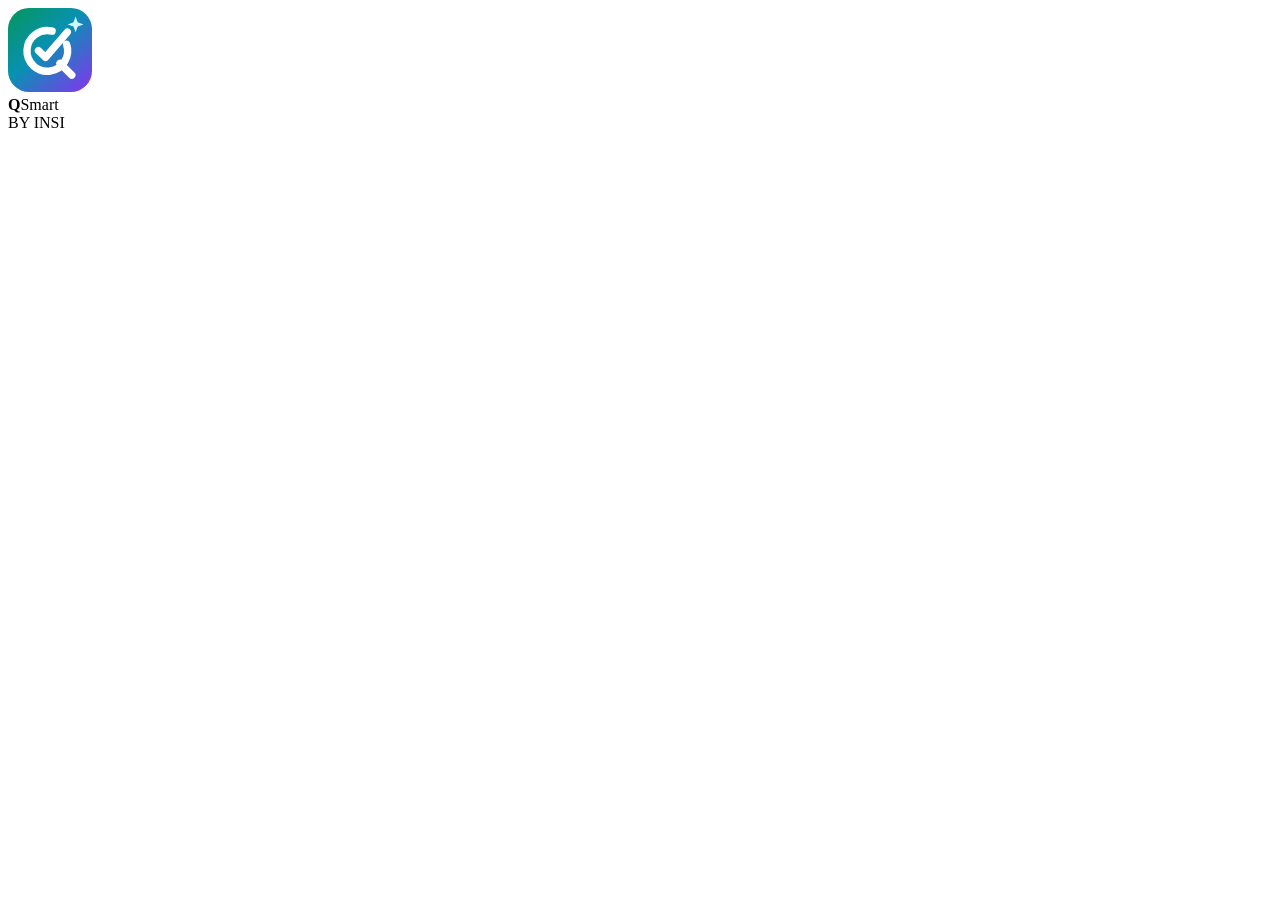
==== commit fd4e40a6: "Publicação de main f3b1fa9" ====
--- a/teste/index.html
+++ b/teste/index.html
@@ -12,7 +12,7 @@
     <link rel="apple-touch-icon" href="icone-192.png" />
     <link rel="manifest" href="manifest.webmanifest" />
     <link rel="preload" href="_content/QSmart.UI/fonts/inter-latin-wght-normal.woff2" as="font" type="font/woff2" crossorigin />
-    <link rel="stylesheet" href="_content/QSmart.UI/css/qsmart.css" />
+    <link rel="stylesheet" href="_content/QSmart.UI/css/qsmart.css?v=f3b1fa96" />
     <script>
         // aplica o tema salvo antes de desenhar (evita piscar)
         {
@@ -33,7 +33,7 @@
     <div id="qs-carregando" aria-label="Carregando o QSmart">
         <div class="qc">
             <svg viewBox="0 0 64 64" width="84" height="84" aria-hidden="true">
-                <defs><linearGradient id="qcg" x1="6" y1="4" x2="60" y2="62" gradientUnits="userSpaceOnUse"><stop offset="0" stop-color="#4F46E5" /><stop offset=".55" stop-color="#4361EE" /><stop offset="1" stop-color="#06B6D4" /></linearGradient></defs>
+                <defs><linearGradient id="qcg" x1="6" y1="4" x2="60" y2="62" gradientUnits="userSpaceOnUse"><stop offset="0" stop-color="#059669" /><stop offset="0.42" stop-color="#0891B2" /><stop offset="1" stop-color="#7C3AED" /></linearGradient></defs>
                 <rect width="64" height="64" rx="16" fill="url(#qcg)" />
                 <path d="M44.6 27.6 A15.5 15.5 0 1 1 33.6 17.6" fill="none" stroke="#fff" stroke-width="5.6" stroke-linecap="round" />
                 <path d="M39.6 42.2 L48.6 51.2" fill="none" stroke="#fff" stroke-width="5.6" stroke-linecap="round" />
@@ -47,7 +47,7 @@
     </div>
     <div id="app"></div>
     <div id="blazor-error-ui">Ocorreu um erro inesperado no QSmart.<a href="" class="reload">Recarregar</a></div>
-    <script src="_content/QSmart.UI/js/qsmart.js"></script>
+    <script src="_content/QSmart.UI/js/qsmart.js?v=f3b1fa96"></script>
     <script src="_framework/blazor.webassembly.js"></script>
 </body>
 </html>
--- a/teste/_content/QSmart.UI/css/qsmart.css
+++ b/teste/_content/QSmart.UI/css/qsmart.css
@@ -1,6 +1,6 @@
 /* =====================================================================
    QSmart · Insi — sistema de design
-   Marca: índigo (#4F46E5) → ciano (#06B6D4). Verde e vermelho ficam
+   Marca: aurora, verde (#059669) → ciano (#0891B2) → violeta (#8B5CF6). Verde e vermelho ficam
    reservados para aprovação/reprovação; azul, âmbar e roxo para as
    origens Interno, Externo e Chamados (como no programa original).
    ===================================================================== */
@@ -14,13 +14,13 @@
 :root, [data-tema="claro"] {
   --bg: #F5F6FB; --surface: #FFFFFF; --surface2: #EEF0F7; --surface3: #E6E9F3;
   --ink: #101326; --ink2: #2B3050; --muted: #6A7090; --line: #E3E6F0; --line2: #D3D8E8;
-  --accent: #4F46E5; --accent-h: #4338CA; --on-accent: #FFFFFF; --accent-soft: #EEEDFF; --accent2: #06B6D4;
-  --grad: linear-gradient(135deg, #4F46E5 0%, #4361EE 55%, #06B6D4 100%);
+  --accent: #0D9488; --accent-h: #0F766E; --on-accent: #FFFFFF; --accent-soft: #E1F6F2; --accent2: #8B5CF6;
+  --grad: linear-gradient(135deg, #059669 0%, #0891B2 38%, #7C3AED 100%);
   --green: #16A34A; --red: #DC2626; --blue: #0EA5E9; --amber: #D97706; --purple: #8B5CF6; --orange: #EA580C;
   --green-soft: #E8F7EE; --red-soft: #FDECEC; --amber-soft: #FEF3E2; --orange-soft: #FDE8DA;
   --err-bg: #FDECEC; --sel: #E4E6FF; --row-alt: #FAFBFE; --warn: #B45309;
-  --side: #0E1230; --side2: #141A42; --side-ink: #E9EBFA; --side-muted: #8F95BD; --side-hover: rgba(255,255,255,.06);
-  --side-active: rgba(99,102,241,.22); --side-line: rgba(255,255,255,.08); --side-bar: #22D3EE;
+  --side: #04161B; --side2: #08242C; --side-ink: #E6F4F1; --side-muted: #86A8A6; --side-hover: rgba(255,255,255,.06);
+  --side-active: linear-gradient(90deg, rgba(45,212,191,.20), rgba(139,92,246,.20)); --side-line: rgba(255,255,255,.08); --side-bar: #5EEAD4;
   --shadow-1: 0 1px 2px rgba(16,19,38,.05), 0 1px 1px rgba(16,19,38,.03);
   --shadow-2: 0 10px 30px -12px rgba(30,27,95,.25), 0 2px 6px rgba(16,19,38,.06);
   --shadow-3: 0 24px 60px -18px rgba(16,19,38,.45);
@@ -29,12 +29,12 @@
 [data-tema="escuro"] {
   --bg: #0A0D19; --surface: #121629; --surface2: #191E36; --surface3: #20264A;
   --ink: #E8EAF7; --ink2: #C7CBE6; --muted: #8C92B6; --line: #242A47; --line2: #2E355A;
-  --accent: #818CF8; --accent-h: #A5B4FC; --on-accent: #0B0E1E; --accent-soft: #1E2350; --accent2: #22D3EE;
+  --accent: #2DD4BF; --accent-h: #5EEAD4; --on-accent: #04201D; --accent-soft: #0F3A36; --accent2: #A78BFA;
   --green: #3FB950; --red: #F85149; --blue: #38BDF8; --amber: #E3A43A; --purple: #A78BFA; --orange: #F0883E;
   --green-soft: #12301F; --red-soft: #3A1D22; --amber-soft: #3A2A12; --orange-soft: #3A2214;
   --err-bg: #3A1D22; --sel: #262D63; --row-alt: #141932; --warn: #E3B341;
-  --side: #070A16; --side2: #0C1022; --side-ink: #E8EAF7; --side-muted: #7F86AE; --side-hover: rgba(255,255,255,.05);
-  --side-active: rgba(129,140,248,.18); --side-line: rgba(255,255,255,.06);
+  --side: #020C0F; --side2: #06181D; --side-ink: #E3F2EF; --side-muted: #7A9C9A; --side-hover: rgba(255,255,255,.05);
+  --side-active: linear-gradient(90deg, rgba(45,212,191,.16), rgba(139,92,246,.18)); --side-line: rgba(255,255,255,.06);
   --shadow-1: 0 1px 2px rgba(0,0,0,.4); --shadow-2: 0 12px 30px -12px rgba(0,0,0,.7); --shadow-3: 0 24px 60px -18px rgba(0,0,0,.8);
   color-scheme: dark;
 }
@@ -58,15 +58,15 @@
 .ic { flex: none; }
 
 /* ---------------- carregamento inicial ---------------- */
-#qs-carregando { position: fixed; inset: 0; z-index: 999; display: grid; place-items: center; background: #0E1230; color: #E9EBFA; transition: opacity .45s ease; }
+#qs-carregando { position: fixed; inset: 0; z-index: 999; display: grid; place-items: center; background: #04161B; color: #E6F4F1; transition: opacity .45s ease; }
 #qs-carregando.sumir { opacity: 0; pointer-events: none; }
 #qs-carregando .qc { display: flex; flex-direction: column; align-items: center; gap: 18px; }
 #qs-carregando .qc-nome { font: 700 26px/1 Inter, "Segoe UI", sans-serif; letter-spacing: -.5px; }
-#qs-carregando .qc-nome b { background: linear-gradient(90deg, #A5B4FC, #67E8F9); -webkit-background-clip: text; background-clip: text; color: transparent; }
+#qs-carregando .qc-nome b { background: linear-gradient(90deg, #6EE7B7, #67E8F9, #C4B5FD); -webkit-background-clip: text; background-clip: text; color: transparent; }
 #qs-carregando .qc-emp { font: 600 11px/1 Inter, sans-serif; letter-spacing: .28em; color: #8F95BD; }
 #qs-carregando .qc-barra { width: 180px; height: 3px; border-radius: 3px; background: rgba(255,255,255,.1); overflow: hidden; }
-#qs-carregando .qc-barra i { display: block; height: 100%; width: 40%; border-radius: 3px; background: linear-gradient(90deg, #6366F1, #22D3EE); animation: qc 1.2s ease-in-out infinite; }
-#qs-carregando svg { animation: qc-pulso 2.2s ease-in-out infinite; filter: drop-shadow(0 12px 30px rgba(79,70,229,.55)); }
+#qs-carregando .qc-barra i { display: block; height: 100%; width: 40%; border-radius: 3px; background: linear-gradient(90deg, #10B981, #22D3EE, #8B5CF6); animation: qc 1.2s ease-in-out infinite; }
+#qs-carregando svg { animation: qc-pulso 2.2s ease-in-out infinite; filter: drop-shadow(0 12px 30px rgba(13,148,136,.55)); }
 @keyframes qc { 0% { transform: translateX(-110%); } 100% { transform: translateX(260%); } }
 @keyframes qc-pulso { 0%, 100% { transform: scale(1); } 50% { transform: scale(1.04); } }
 
@@ -78,14 +78,14 @@
 
 /* ---------------- menu lateral ---------------- */
 .lateral { position: relative; z-index: 30; display: flex; flex-direction: column; gap: 2px; height: 100vh; overflow: hidden;
-  padding: 0 12px 14px; color: var(--side-ink); background: radial-gradient(120% 60% at 0% 0%, rgba(79,70,229,.35), transparent 60%), linear-gradient(180deg, var(--side2), var(--side)); }
+  padding: 0 12px 14px; color: var(--side-ink); background: radial-gradient(90% 38% at 0% 0%, rgba(16,185,129,.38), transparent 60%), radial-gradient(95% 42% at 100% 32%, rgba(139,92,246,.42), transparent 66%), radial-gradient(80% 32% at 0% 82%, rgba(124,58,237,.22), transparent 66%), radial-gradient(60% 25% at 100% 100%, rgba(34,211,238,.14), transparent 65%), linear-gradient(180deg, #0A1F2E, #0A1424); }
 .lateral::after { content: ""; position: absolute; right: 0; top: 0; bottom: 0; width: 1px; background: var(--side-line); }
 .marca { display: flex; align-items: center; gap: 12px; height: 72px; padding: 0 6px; flex: none; }
 .marca-link { display: flex; border-radius: 12px; }
 .marca-link:focus-visible { outline: 2px solid var(--side-bar); outline-offset: 2px; }
 .marca-txt { display: flex; flex-direction: column; line-height: 1.05; white-space: nowrap; transition: opacity .15s; }
 .marca-nome { font-size: 20px; font-weight: 750; letter-spacing: -.5px; }
-.marca-nome b { font-weight: 850; background: linear-gradient(90deg, #A5B4FC, #67E8F9); -webkit-background-clip: text; background-clip: text; color: transparent; }
+.marca-nome b { font-weight: 850; background: linear-gradient(90deg, #6EE7B7, #67E8F9, #C4B5FD); -webkit-background-clip: text; background-clip: text; color: transparent; }
 .marca-emp { font-size: 10.5px; font-weight: 600; letter-spacing: .24em; text-transform: uppercase; color: var(--side-muted); margin-top: 3px; }
 .menu { display: flex; flex-direction: column; gap: 2px; overflow-y: auto; overflow-x: hidden; flex: 1 1 auto; scrollbar-width: none; margin: 4px -4px; padding: 0 4px; }
 .menu::-webkit-scrollbar { display: none; }
@@ -100,11 +100,11 @@
 .lateral .recolher { color: var(--side-muted); margin-bottom: 4px; }
 .item-txt { transition: opacity .15s; overflow: hidden; text-overflow: ellipsis; }
 .lateral .ponto { margin-left: auto; width: 7px; height: 7px; border-radius: 50%; background: var(--side-bar); box-shadow: 0 0 0 3px rgba(34,211,238,.15); }
-.grupo { margin: 12px 0 4px; padding: 0 13px; font-size: 10.5px; font-weight: 700; letter-spacing: .14em; text-transform: uppercase; color: rgba(143,149,189,.75); white-space: nowrap; transition: opacity .15s; }
+.grupo { margin: 12px 0 4px; padding: 0 13px; font-size: 10.5px; font-weight: 700; letter-spacing: .14em; text-transform: uppercase; color: rgba(143,149,189,.75); white-space: normal; line-height: 1.4; transition: opacity .15s; }
 .lateral-rodape { display: flex; flex-direction: column; gap: 2px; padding-top: 10px; border-top: 1px solid var(--side-line); flex: none; }
 .selo-insi { display: flex; align-items: center; gap: 12px; padding: 10px 10px 0; color: var(--side-muted); font-size: 12px; white-space: nowrap; }
 .selo-i { display: grid; place-items: center; min-width: 34px; height: 22px; padding: 0 6px; border-radius: 6px; font-weight: 800; font-size: 11px; letter-spacing: .04em;
-  color: #fff; background: linear-gradient(135deg, rgba(99,102,241,.5), rgba(34,211,238,.35)); border: 1px solid rgba(255,255,255,.12); }
+  color: #fff; background: linear-gradient(135deg, rgba(16,185,129,.5), rgba(139,92,246,.35)); border: 1px solid rgba(255,255,255,.12); }
 .app.recolhido .marca-txt, .app.recolhido .item-txt, .app.recolhido .lateral .ponto { opacity: 0; pointer-events: none; width: 0; }
 .app.recolhido .grupo { opacity: 0; height: 1px; margin: 8px 13px; padding: 0; background: var(--side-line); overflow: hidden; }
 .app.recolhido .lateral .item { justify-content: flex-start; padding: 0 14px; }
@@ -179,9 +179,9 @@
 .btn:active { transform: translateY(1px); }
 .btn:focus-visible { outline: 2px solid var(--accent); outline-offset: 2px; }
 .btn[disabled], .btn.desativado { opacity: .5; cursor: not-allowed; pointer-events: none; }
-.btn-pri { background: var(--grad); background-size: 140% 100%; color: #fff; border-color: transparent; font-weight: 620; box-shadow: 0 6px 16px -8px rgba(79,70,229,.7); }
+.btn-pri { background: var(--grad); background-size: 140% 100%; color: #fff; border-color: transparent; font-weight: 620; box-shadow: 0 6px 16px -8px rgba(13,148,136,.7); }
 [data-tema="escuro"] .btn-pri { color: #fff; }
-.btn-pri:hover { background: var(--grad); background-position: 100% 0; border-color: transparent; box-shadow: 0 8px 20px -8px rgba(79,70,229,.85); }
+.btn-pri:hover { background: var(--grad); background-position: 100% 0; border-color: transparent; box-shadow: 0 8px 20px -8px rgba(13,148,136,.85); }
 .btn-hero { background: var(--surface); }
 .btn.ativo { background: var(--accent-soft); border-color: var(--accent); color: var(--accent); }
 .btn input[type=file] { display: none; }
@@ -313,13 +313,13 @@
 /* ---------------- menu inicial ---------------- */
 .inicio { padding: 28px 32px 34px; display: flex; flex-direction: column; gap: 22px; max-width: 1360px; }
 .boas-vindas { position: relative; display: flex; align-items: center; gap: 30px; padding: 30px 34px; border-radius: 20px; overflow: hidden; color: #fff;
-  background: radial-gradient(90% 140% at 100% 0%, rgba(34,211,238,.45), transparent 55%), radial-gradient(70% 120% at 0% 100%, rgba(139,92,246,.55), transparent 60%), linear-gradient(120deg, #1E1B6B, #2E2AA8 45%, #3B4BE0); box-shadow: var(--shadow-2); }
+  background: radial-gradient(80% 150% at 100% 0%, rgba(139,92,246,.68), transparent 62%), radial-gradient(60% 120% at 55% 120%, rgba(34,211,238,.34), transparent 60%), radial-gradient(65% 120% at 0% 100%, rgba(52,211,153,.48), transparent 60%), linear-gradient(120deg, #06302D, #0D3447 40%, #2A1B5E); box-shadow: var(--shadow-2); }
 .boas-vindas::after { content: ""; position: absolute; inset: 0; background-image: radial-gradient(rgba(255,255,255,.14) 1px, transparent 1px); background-size: 18px 18px; mask-image: linear-gradient(90deg, transparent 30%, #000); pointer-events: none; }
 .bv-texto { position: relative; z-index: 1; flex: 1 1 auto; min-width: 0; }
-.bv-saudacao { display: inline-flex; align-items: center; gap: 6px; padding: 4px 10px; border-radius: 20px; background: rgba(255,255,255,.12); border: 1px solid rgba(255,255,255,.18); font-size: 12px; font-weight: 600; color: #E0E7FF; }
+.bv-saudacao { display: inline-flex; align-items: center; gap: 6px; padding: 4px 10px; border-radius: 20px; background: rgba(255,255,255,.12); border: 1px solid rgba(255,255,255,.18); font-size: 12px; font-weight: 600; color: #CCFBF1; }
 .boas-vindas h1 { margin: 12px 0 6px; font-size: 32px; font-weight: 780; letter-spacing: -.6px; font-feature-settings: normal; }
-.boas-vindas .grad { background: linear-gradient(90deg, #C7D2FE, #67E8F9); -webkit-background-clip: text; background-clip: text; color: transparent; }
-.boas-vindas p { margin: 0; max-width: 620px; color: #D9DEFF; font-size: 14.5px; }
+.boas-vindas .grad { background: linear-gradient(90deg, #6EE7B7, #67E8F9, #C4B5FD); -webkit-background-clip: text; background-clip: text; color: transparent; }
+.boas-vindas p { margin: 0; max-width: 620px; color: #D5F5EE; font-size: 14.5px; }
 .bv-busca { position: relative; display: flex; align-items: center; margin-top: 20px; max-width: 560px; color: var(--muted); }
 .bv-busca > .ic { position: absolute; left: 14px; }
 .bv-busca .campo { width: 100%; height: 46px; padding-left: 42px; border-radius: 12px; border: 0; font-size: 14px; box-shadow: 0 10px 30px -10px rgba(0,0,0,.45); }
@@ -357,9 +357,9 @@
 .cartao-status i { width: 7px; height: 7px; border-radius: 50%; background: var(--green); }
 .cartao-seta { position: relative; color: var(--muted); align-self: center; transition: transform .15s, color .15s; }
 .cartao:hover .cartao-seta { color: var(--c); transform: translateX(3px); }
-.g-0 { --c: #4F46E5; } .g-1 { --c: #0891B2; } .g-2 { --c: #7C3AED; } .g-3 { --c: #D97706; } .g-4 { --c: #475569; } .g-5 { --c: #0D9488; }
-[data-tema="escuro"] .g-0 { --c: #6366F1; } [data-tema="escuro"] .g-1 { --c: #0EA5E9; } [data-tema="escuro"] .g-2 { --c: #8B5CF6; } [data-tema="escuro"] .g-4 { --c: #64748B; } [data-tema="escuro"] .g-5 { --c: #14B8A6; }
-.gt-barra.g-0, .gt-barra.g-1, .gt-barra.g-2, .gt-barra.g-3, .gt-barra.g-4, .gt-barra.g-5 { background: var(--c); }
+.g-0 { --c: #059669; } .g-1 { --c: #0891B2; } .g-2 { --c: #7C3AED; } .g-3 { --c: #D97706; } .g-4 { --c: #475569; } .g-5 { --c: #0D9488; } .g-6 { --c: #DB2777; }
+[data-tema="escuro"] .g-0 { --c: #10B981; } [data-tema="escuro"] .g-1 { --c: #0EA5E9; } [data-tema="escuro"] .g-2 { --c: #8B5CF6; } [data-tema="escuro"] .g-4 { --c: #64748B; } [data-tema="escuro"] .g-5 { --c: #14B8A6; } [data-tema="escuro"] .g-6 { --c: #EC4899; }
+.gt-barra.g-0, .gt-barra.g-1, .gt-barra.g-2, .gt-barra.g-3, .gt-barra.g-4, .gt-barra.g-5, .gt-barra.g-6 { background: var(--c); }
 .inicio-rodape { display: flex; align-items: center; gap: 8px; color: var(--muted); font-size: 12.5px; margin: 4px 0 0; }
 
 /* ---------------- páginas específicas ---------------- */
@@ -611,3 +611,1733 @@
 .fer-tabela { min-width: 980px; }
 .fer-tabela td { overflow: hidden; text-overflow: ellipsis; white-space: nowrap; }
 .fer-barra.proximo, .fer-legenda i.proximo { background: #EAB308; }
+
+/* Operação — Estratégia do dia */
+.etq-campo { color: var(--muted); font-weight: 600; font-size: 12px; }
+.btn-peq { height: 30px; padding: 0 11px; font-size: 12.5px; gap: 6px; }
+.est-tabela { table-layout: fixed; width: 100%; }
+.est-tabela td:first-child { overflow: hidden; text-overflow: ellipsis; white-space: nowrap; }
+.est-tabela tfoot td { background: color-mix(in srgb, var(--accent) 12%, var(--surface)); font-weight: 750; color: var(--ink); border-top: 1px solid color-mix(in srgb, var(--accent) 35%, var(--line)); padding: 10px 14px; }
+.est-part { display: flex; align-items: center; gap: 10px; }
+.est-part b { width: 50px; text-align: right; font-size: 12.5px; flex: none; }
+.est-trilho { flex: 1; height: 10px; border-radius: 6px; background: var(--surface2); overflow: hidden; }
+.est-trilho > span { display: block; height: 100%; min-width: 2px; border-radius: 6px; background: linear-gradient(90deg, var(--accent), color-mix(in srgb, var(--accent) 60%, var(--blue))); }
+.est-coluna { display: flex; flex-direction: column; gap: 16px; min-width: 0; }
+.est-tma { display: flex; flex-direction: column; gap: 2px; padding: 14px 16px; border-radius: 12px;
+  background: linear-gradient(135deg, color-mix(in srgb, var(--purple) 14%, var(--surface)), color-mix(in srgb, var(--blue) 8%, var(--surface))); border: 1px solid color-mix(in srgb, var(--purple) 25%, var(--line)); }
+.est-tma-valor { font-size: 44px; line-height: 1.1; letter-spacing: -.02em; color: var(--purple); font-variant-numeric: tabular-nums; }
+.est-tma-info { display: grid; grid-template-columns: 1fr 1fr; gap: 10px; margin-top: 10px; }
+.est-tma-info > div { display: flex; flex-direction: column; gap: 3px; padding: 10px 12px; border: 1px solid var(--line); border-radius: 10px; }
+.est-tma-info b { font-size: 20px; }
+.est-nota { margin: 10px 0 0; }
+.est-destaques { display: flex; flex-direction: column; }
+.est-destaques > div { display: flex; align-items: center; gap: 9px; padding: 7px 0; border-bottom: 1px solid color-mix(in srgb, var(--line) 60%, transparent); }
+.est-destaques > div:last-child { border-bottom: 0; }
+.est-destaques > div > span:nth-child(2) { flex: 1; color: var(--muted); }
+.est-dot { width: 8px; height: 8px; border-radius: 50%; flex: none; background: var(--muted); }
+.est-dot.g { background: var(--green); } .est-dot.r { background: var(--red); } .est-dot.b { background: var(--blue); }
+.est-msg { display: grid; grid-template-columns: minmax(0, 1.1fr) minmax(0, 1fr); gap: 20px; align-items: start; }
+.est-form { display: flex; flex-direction: column; gap: 16px; min-width: 0; }
+.est-bloco { display: flex; flex-direction: column; gap: 8px; }
+.est-bloco-tit { display: flex; align-items: center; gap: 8px; flex-wrap: wrap; font-weight: 700; font-size: 13px; }
+.est-bloco-tit .muted { font-weight: 500; font-size: 12px; }
+.est-bloco-tit .btn { margin-left: auto; }
+.est-filas { display: grid; grid-template-columns: 110px 1fr 1fr; gap: 6px 10px; align-items: center; max-width: 460px; }
+.est-filas .campo.num { width: 100%; }
+.est-fila { font-weight: 650; font-size: 12.5px; }
+.est-modelos { display: flex; flex-wrap: wrap; gap: 8px; }
+.est-modelo { display: flex; flex-direction: column; align-items: flex-start; gap: 1px; padding: 7px 11px; border-radius: 10px; border: 1px dashed color-mix(in srgb, var(--accent) 45%, var(--line));
+  background: color-mix(in srgb, var(--accent) 5%, var(--surface)); cursor: pointer; text-align: left; max-width: 240px; }
+.est-modelo:hover { border-style: solid; background: color-mix(in srgb, var(--accent) 11%, var(--surface)); }
+.est-modelo b { font-size: 12.5px; color: var(--accent); }
+.est-modelo span { font-size: 11.5px; color: var(--muted); }
+.est-texto { height: auto; min-height: 110px; padding: 10px 12px; resize: vertical; line-height: 1.45; width: 100%; }
+.est-dados { display: grid; grid-template-columns: 1fr 1fr; gap: 10px 14px; }
+.est-dados label { display: flex; flex-direction: column; gap: 5px; font-size: 12px; font-weight: 600; color: var(--muted); }
+.est-dados .campo { width: 100%; color: var(--ink); font-weight: 500; }
+.est-dados .campo.destaque { border-color: color-mix(in srgb, var(--amber) 55%, var(--line)); }
+.est-previa { position: sticky; top: 12px; display: flex; flex-direction: column; gap: 8px; min-width: 0; }
+.est-previa-cab { display: flex; align-items: center; gap: 8px; }
+.est-texto-previa { margin: 0; padding: 16px 18px; border-radius: 12px; border: 1px solid var(--line); background: var(--surface2);
+  white-space: pre-wrap; word-break: break-word; font-family: inherit; font-size: 13.5px; line-height: 1.55; min-height: 280px; }
+.est-status { color: var(--green); font-weight: 600; font-size: 12.5px; }
+@media (max-width: 1150px) { .est-msg { grid-template-columns: 1fr; } .est-previa { position: static; } }
+.est-limpar { align-self: flex-start; }
+.est-tabela th { white-space: nowrap; }
+
+/* Menu: cor do grupo no item selecionado e ao passar o mouse */
+.lateral .item { --gc: var(--side-bar); }
+.lateral .item.m-0 { --gc: #34D399; } .lateral .item.m-1 { --gc: #38BDF8; } .lateral .item.m-2 { --gc: #A78BFA; }
+.lateral .item.m-3 { --gc: #FBBF24; } .lateral .item.m-4 { --gc: #94A3B8; } .lateral .item.m-5 { --gc: #2DD4BF; } .lateral .item.m-6 { --gc: #F472B6; } .lateral .item.m-inicio { --gc: #2DD4BF; }
+.lateral .item .ic { box-sizing: content-box; padding: 5px; margin: -5px 0 -5px -5px; border-radius: 8px; flex: none; transition: background .15s, color .15s, box-shadow .15s; }
+.lateral .item:hover .ic { background: color-mix(in srgb, var(--gc) 22%, transparent); color: var(--gc); }
+.lateral .item.active { background: color-mix(in srgb, var(--gc) 14%, transparent); }
+.lateral .item.active .ic { background: var(--gc); color: #06161A; box-shadow: 0 4px 14px -4px var(--gc); }
+.lateral .item.active::before { background: var(--gc); }
+
+/* Início: vitrine de vidro sobre aurora */
+.vitrine { position: relative; overflow: hidden; isolation: isolate; border-radius: 24px; padding: 26px 26px 28px; background: #070B16;
+  box-shadow: 0 24px 50px -30px rgba(7,11,22,.8); border: 1px solid rgba(255,255,255,.06); }
+.vt-luz { position: absolute; z-index: -1; border-radius: 50%; filter: blur(100px); opacity: .14; pointer-events: none; }
+.vt-luz.l1 { width: 420px; height: 420px; left: -180px; top: 40px; background: #059669; }
+.vt-luz.l2 { width: 500px; height: 500px; right: -190px; top: 180px; background: #6D28D9; }
+.vt-luz.l3 { width: 400px; height: 400px; left: 34%; bottom: -230px; background: #0E7490; }
+.vt-conteudo { display: flex; flex-direction: column; gap: 22px; }
+.vitrine .grupo-mod { display: flex; flex-direction: column; gap: 12px; }
+.vitrine .grupo-titulo { margin: 0; font-size: 12.5px; font-weight: 750; letter-spacing: .12em; text-transform: uppercase; color: #CBD5E1; }
+.vitrine .gt-desc { letter-spacing: 0; text-transform: none; font-weight: 500; font-size: 12.5px; color: #8B98AD; }
+.gt-ponto { width: 8px; height: 8px; border-radius: 50%; background: var(--c); box-shadow: 0 0 12px var(--c); flex: none; }
+.vitrine .cartoes { grid-template-columns: repeat(auto-fill, minmax(250px, 1fr)); gap: 12px; }
+.vitrine .cartao { align-items: center; padding: 16px; border-radius: 18px; color: #F1F5F9; background: rgba(255,255,255,.035); border: 1px solid rgba(255,255,255,.08);
+  backdrop-filter: blur(18px); -webkit-backdrop-filter: blur(18px); box-shadow: inset 0 1px 0 rgba(255,255,255,.08); }
+.vitrine .cartao::before { background: linear-gradient(135deg, color-mix(in srgb, var(--c) 22%, transparent), transparent 60%); }
+.vitrine .cartao:hover { transform: translateY(-2px); background: rgba(255,255,255,.09); border-color: color-mix(in srgb, var(--c) 55%, rgba(255,255,255,.15));
+  box-shadow: 0 18px 34px -22px var(--c), inset 0 1px 0 rgba(255,255,255,.1); }
+.vitrine .cartao-ic { width: 48px; height: 48px; border-radius: 14px; background: linear-gradient(145deg, var(--c), color-mix(in srgb, var(--c) 50%, #1E1B4B)); box-shadow: 0 10px 24px -10px var(--c); }
+.vitrine .cartao-nome { color: #fff; }
+.vitrine .cartao-desc { color: #94A3B8; display: -webkit-box; -webkit-line-clamp: 2; -webkit-box-orient: vertical; overflow: hidden; }
+.vitrine .cartao-status { color: #6EE7B7; } .vitrine .cartao-status i { background: #34D399; box-shadow: 0 0 8px #34D399; }
+.vitrine .cartao-seta { color: #64748B; }
+.vitrine .g-0 { --c: #10B981; } .vitrine .g-1 { --c: #0EA5E9; } .vitrine .g-2 { --c: #8B5CF6; } .vitrine .g-3 { --c: #F59E0B; } .vitrine .g-4 { --c: #64748B; } .vitrine .g-5 { --c: #14B8A6; } .vitrine .g-6 { --c: #EC4899; }
+.vitrine .g-vazio { color: #CBD5E1; }
+
+/* Resumo: topo com barra aprovado × reprovado e mapas de áreas */
+.rs-topo { background: var(--surface); border: 1px solid var(--line); border-radius: 18px; padding: 18px 22px 20px; box-shadow: var(--shadow-1); display: flex; flex-direction: column; gap: 16px; }
+.rs-nums { display: flex; flex-wrap: wrap; gap: 16px 40px; }
+.rs-nums > div { display: flex; flex-direction: column; gap: 2px; min-width: 0; }
+.rs-nums span { font-size: 11.5px; font-weight: 700; letter-spacing: .1em; text-transform: uppercase; color: var(--muted); }
+.rs-nums b { font-size: 30px; font-weight: 780; letter-spacing: -.5px; line-height: 1.15; font-variant-numeric: tabular-nums; }
+.rs-nums b.verde { color: var(--green); } .rs-nums b.verm { color: var(--red); }
+.rs-nums small { color: var(--muted); font-size: 12px; }
+.rs-motivo { flex: 1 1 260px; } .rs-motivo b { font-size: 22px; overflow: hidden; text-overflow: ellipsis; white-space: nowrap; }
+.rs-barra { display: flex; height: 52px; border-radius: 14px; overflow: hidden; }
+.rs-barra > div { display: flex; align-items: center; padding: 0 18px; color: #fff; font-weight: 700; font-size: 14px; white-space: nowrap; overflow: hidden; min-width: 6px; }
+.rs-barra .ap { background: linear-gradient(90deg, #059669, #10B981); }
+.rs-barra .rp { background: linear-gradient(90deg, #DC2626, #F87171); }
+.rs-barra.vazia { align-items: center; justify-content: center; background: var(--surface2); color: var(--muted); font-size: 13px; }
+.rs-barra-leg { display: flex; justify-content: space-between; font-size: 12.5px; font-weight: 650; color: var(--green); margin-top: -8px; } .rs-barra-leg .verm { color: var(--red); }
+.mapa-areas { position: relative; border-radius: 14px; overflow: hidden; }
+.mapa-areas > .g-vazio { height: 100%; display: grid; place-items: center; }
+.ma-bloco { position: absolute; padding: 10px 12px; border: 2px solid var(--surface); border-radius: 12px; color: #fff; overflow: hidden; display: flex; flex-direction: column; gap: 2px;
+  background: linear-gradient(150deg, var(--c), color-mix(in srgb, var(--c) 48%, #0A0F1C)); transition: filter .15s, transform .15s; cursor: default; }
+.ma-bloco:hover { filter: brightness(1.12); z-index: 1; }
+.ma-bloco b { font-size: 13px; font-weight: 650; line-height: 1.25; overflow: hidden; text-overflow: ellipsis; display: -webkit-box; -webkit-line-clamp: 3; -webkit-box-orient: vertical; }
+.ma-num { font-size: 24px; font-weight: 800; letter-spacing: -.3px; font-variant-numeric: tabular-nums; } .ma-num em { font-style: normal; font-size: 12px; font-weight: 600; opacity: .85; margin-left: 6px; letter-spacing: 0; }
+.ma-g .ma-num { font-size: 28px; }
+.ma-m .ma-num { font-size: 20px; }
+.ma-p { padding: 7px 8px; } .ma-p b { font-size: 11px; -webkit-line-clamp: 2; } .ma-p .ma-num { font-size: 14px; }
+.lateral .item-ext { margin-left: auto; color: var(--side-muted); display: inline-flex; }
+.recolhido .lateral .item-ext { display: none; }
+
+/* Boas-vindas como outdoor: telas que se alternam */
+.bv-slides { position: relative; display: grid; min-height: 100px; }
+.bv-slide { grid-area: 1 / 1; opacity: 0; transform: translateY(10px); transition: opacity .55s ease, transform .55s ease; pointer-events: none; visibility: hidden; }
+.bv-slide.on { opacity: 1; transform: none; pointer-events: auto; visibility: visible; }
+.bv-fatos { display: flex; flex-wrap: wrap; gap: 8px 10px; margin-top: 4px; }
+.bv-fatos span { display: inline-flex; align-items: center; gap: 7px; padding: 6px 12px; border-radius: 20px; background: rgba(255,255,255,.08); border: 1px solid rgba(255,255,255,.14); font-size: 13px; color: #E6FFFA; }
+.bv-curio { display: flex; align-items: center; gap: 12px; }
+.bv-curio-ic { display: grid; place-items: center; width: 40px; height: 40px; border-radius: 12px; background: rgba(255,255,255,.12); border: 1px solid rgba(255,255,255,.18); color: #A7F3D0; }
+.bv-link { display: inline-flex; align-items: center; gap: 4px; margin-left: 6px; color: #A7F3D0; font-weight: 650; text-decoration: none; }
+.bv-link:hover { text-decoration: underline; }
+.bv-frase { align-content: center; }
+.bv-frase h1 { font-size: 46px; letter-spacing: -1.2px; margin: 18px 0 4px; }
+.bv-frase p { letter-spacing: .3em; text-transform: uppercase; font-size: 12px; color: rgba(255,255,255,.6); }
+.bv-pontos { display: flex; gap: 6px; margin-top: 14px; }
+.bv-pontos button { width: 26px; height: 6px; padding: 0; border: 0; border-radius: 4px; background: rgba(255,255,255,.2); cursor: pointer; overflow: hidden; }
+.bv-pontos button.on { width: 44px; background: rgba(255,255,255,.25); }
+.bv-pontos button i { display: block; height: 100%; width: 0; border-radius: 4px; background: linear-gradient(90deg, #6EE7B7, #C4B5FD); }
+.bv-pontos button.on i { width: 100%; animation: bv-tempo linear forwards; }
+@keyframes bv-tempo { from { width: 0; } to { width: 100%; } }
+@media (prefers-reduced-motion: reduce) { .bv-slide { transition: none; transform: none; } }
+.bv-fatos span.ok { background: rgba(52,211,153,.16); border-color: rgba(110,231,183,.35); color: #D1FAE5; }
+.bv-pontos button { width: 20px; } .bv-pontos button.on { width: 38px; }
+
+/* Mr Smart: suporte flutuante */
+.mr-fab { position: fixed; right: 24px; bottom: 50px; z-index: 900; display: flex; align-items: center; gap: 12px; }
+.mr-btn { position: relative; width: 62px; height: 62px; border-radius: 20px; border: 0; padding: 0; cursor: pointer; display: grid; place-items: center; background: #0B1220;
+  box-shadow: 0 16px 32px -14px rgba(124,58,237,.75), 0 0 0 4px rgba(124,58,237,.14); transition: transform .15s; }
+.mr-btn:hover { transform: translateY(-2px) scale(1.03); }
+.mr-btn .mr-logo { animation: mr-flutuar 4s ease-in-out infinite; }
+@keyframes mr-flutuar { 50% { transform: translateY(-2px); } }
+.mr-on { position: absolute; right: 5px; top: 5px; width: 11px; height: 11px; border-radius: 50%; background: #34D399; border: 2px solid #0B1220; }
+.mr-x { color: #fff; font-size: 20px; }
+.mr-dica { position: relative; display: flex; flex-direction: column; align-items: flex-start; gap: 1px; padding: 10px 30px 10px 14px; border-radius: 14px 14px 4px 14px; border: 1px solid var(--line);
+  background: var(--surface); color: var(--ink); box-shadow: 0 12px 30px -12px rgba(15,23,42,.35); cursor: pointer; font: inherit; text-align: left; animation: subir .35s ease; }
+.mr-dica b { font-size: 13.5px; } .mr-dica span { font-size: 12.5px; color: var(--muted); }
+.mr-dica i { position: absolute; right: 8px; top: 6px; font-style: normal; font-size: 11px; color: var(--muted); padding: 2px; }
+.mr-jan { position: fixed; right: 24px; bottom: 124px; z-index: 900; width: 380px; max-width: calc(100vw - 32px); height: min(560px, calc(100vh - 160px)); display: flex; flex-direction: column;
+  border-radius: 20px; overflow: hidden; background: var(--surface); border: 1px solid var(--line); box-shadow: 0 30px 70px -20px rgba(15,23,42,.5); animation: subir .25s ease; }
+.mr-cab { display: flex; align-items: center; gap: 12px; padding: 14px 14px 14px 16px; color: #fff;
+  background: radial-gradient(90% 140% at 100% 0%, rgba(139,92,246,.7), transparent 60%), linear-gradient(120deg, #06302D, #0D3447 45%, #2A1B5E); }
+.mr-cab b { display: block; font-size: 15px; } .mr-cab span { display: flex; align-items: center; gap: 6px; font-size: 12px; opacity: .85; } .mr-cab span i { width: 7px; height: 7px; border-radius: 50%; background: #34D399; }
+.mr-cab > div { flex: 1; }
+.mr-cab-bt { border: 0; background: rgba(255,255,255,.12); color: #fff; width: 30px; height: 30px; border-radius: 9px; cursor: pointer; font-size: 14px; }
+.mr-cab-bt:hover { background: rgba(255,255,255,.22); }
+.mr-corpo { flex: 1; min-height: 0; background: var(--surface2); }
+.mr-rolagem { height: 100%; overflow: auto; display: flex; flex-direction: column-reverse; gap: 12px; padding: 16px 14px; }
+.mr-linha { display: flex; gap: 8px; align-items: flex-start; }
+.mr-linha .mr-logo { flex: none; margin-top: 2px; }
+.mr-msg { max-width: 86%; padding: 10px 13px; border-radius: 16px; font-size: 13.5px; line-height: 1.5; }
+.mr-msg.bot { background: var(--surface); border: 1px solid var(--line); border-top-left-radius: 4px; color: var(--ink); }
+.mr-msg.eu { align-self: flex-end; background: linear-gradient(135deg, #0D9488, #7C3AED); color: #fff; border-top-right-radius: 4px; }
+.mr-atalho { display: flex; align-items: center; gap: 8px; margin-top: 10px; padding: 8px 11px; border-radius: 11px; border: 1px solid color-mix(in srgb, #0D9488 30%, var(--line));
+  background: color-mix(in srgb, #0D9488 8%, var(--surface)); color: #0D9488; font: inherit; font-size: 12.5px; font-weight: 650; cursor: pointer; }
+.mr-atalho:hover { background: color-mix(in srgb, #0D9488 14%, var(--surface)); }
+.mr-chips { display: flex; flex-wrap: wrap; gap: 6px; margin-top: 10px; }
+.mr-chip { padding: 6px 11px; border-radius: 20px; border: 1px solid color-mix(in srgb, #0D9488 30%, var(--line)); background: var(--surface); color: #0F766E; font: inherit; font-size: 12.5px; font-weight: 600; cursor: pointer; }
+[data-tema="escuro"] .mr-chip, [data-tema="escuro"] .mr-atalho { color: #5EEAD4; }
+.mr-chip:hover { background: color-mix(in srgb, #0D9488 10%, var(--surface)); }
+.mr-pe { display: flex; gap: 8px; padding: 10px 12px; border-top: 1px solid var(--line); background: var(--surface); }
+.mr-campo { flex: 1; height: 42px; border-radius: 12px; border: 1px solid var(--line); background: var(--surface2); color: var(--ink); padding: 0 14px; font: inherit; font-size: 13.5px; outline: none; }
+.mr-campo:focus { border-color: color-mix(in srgb, #0D9488 50%, var(--line)); }
+.mr-enviar { width: 42px; height: 42px; border: 0; border-radius: 12px; color: #fff; cursor: pointer; background: linear-gradient(135deg, #0D9488, #7C3AED); font-size: 15px; }
+.mr-enviar:disabled { opacity: .45; cursor: default; }
+.mr-rod { padding: 0 0 8px; text-align: center; font-size: 11px; color: var(--muted); background: var(--surface); }
+@media print { .mr-fab, .mr-jan { display: none !important; } }
+
+/* Férias: calendário */
+.fer-cal-leg { display: flex; flex-wrap: wrap; gap: 6px 12px; font-size: 12px; color: var(--muted); }
+.fer-cal-leg i { display: inline-block; width: 10px; height: 10px; border-radius: 3px; margin-right: 5px; vertical-align: -1px; }
+.fer-cal-meses { display: grid; grid-template-columns: repeat(auto-fill, minmax(440px, 1fr)); gap: 16px; }
+.fer-cal { border: 1px solid var(--line); border-radius: 14px; padding: 12px; background: var(--surface); }
+.fer-cal-tit { font-weight: 700; font-size: 14px; margin: 0 0 10px 2px; }
+.fer-cal-grade { display: grid; grid-template-columns: repeat(7, 1fr); gap: 4px; }
+.fer-cal-sem { text-align: center; font-size: 11px; font-weight: 700; color: var(--muted); text-transform: lowercase; padding-bottom: 2px; }
+.fer-cal-dia { min-height: 66px; border-radius: 9px; padding: 5px; background: var(--surface2); border: 1px solid transparent; display: flex; flex-direction: column; gap: 2px; min-width: 0; }
+.fer-cal-dia.vazio { background: none; }
+.fer-cal-dia.fds { opacity: .8; }
+.fer-cal-dia b { font-size: 11.5px; color: var(--muted); font-weight: 650; }
+.fer-cal-dia.hoje { border-color: #0D9488; } .fer-cal-dia.hoje b { color: #0D9488; }
+.fer-cal-dia.choque { border-color: var(--red); background: color-mix(in srgb, var(--red) 8%, var(--surface2)); }
+.fer-cal-dia i { display: block; font-style: normal; font-size: 10.5px; font-weight: 650; color: #0A0F1C; padding: 1px 5px; border-radius: 5px; white-space: nowrap; overflow: hidden; text-overflow: ellipsis; }
+.fer-cal-dia i.mais { background: var(--line); color: var(--ink); }
+
+/* Férias: raias com brilho e linha do tempo com cartões (painel escuro) */
+.fer-vis { position: relative; overflow: hidden; isolation: isolate; border-radius: 20px; padding: 18px 20px 22px; background: #070B16; color: #E2E8F0; border: 1px solid rgba(255,255,255,.06); box-shadow: 0 24px 50px -30px rgba(7,11,22,.8); }
+.fer-vis::before, .fer-vis::after { content: ''; position: absolute; z-index: -1; border-radius: 50%; filter: blur(110px); pointer-events: none; }
+.fer-vis::before { width: 420px; height: 420px; left: -180px; top: -160px; background: #059669; opacity: .18; }
+.fer-vis::after { width: 480px; height: 480px; right: -200px; bottom: -220px; background: #7C3AED; opacity: .22; }
+.fer-vis-cab { display: flex; align-items: center; gap: 12px; margin-bottom: 16px; flex-wrap: wrap; }
+.fer-vis-cab > b { font-size: 15px; color: #F8FAFC; }
+.fer-vis-nota { font-size: 12.5px; color: #8B98AD; }
+.fer-vis-seg { margin-left: auto; display: flex; padding: 3px; border-radius: 11px; background: rgba(255,255,255,.06); border: 1px solid rgba(255,255,255,.08); }
+.fer-vis-seg button { border: 0; background: none; color: #CBD5E1; font: inherit; font-size: 12.5px; font-weight: 650; padding: 6px 14px; border-radius: 8px; cursor: pointer; }
+.fer-vis-seg button.on { background: linear-gradient(135deg, #0D9488, #7C3AED); color: #fff; box-shadow: 0 6px 14px -8px #7C3AED; }
+.fer-vis-vazio { padding: 30px; text-align: center; color: #8B98AD; }
+.fer-av { flex: none; display: inline-grid; place-items: center; width: 32px; height: 32px; border-radius: 50%; font-size: 11.5px; font-weight: 800; color: #0A0F1C; background: var(--c); box-shadow: 0 0 0 3px #070B16, 0 0 16px -4px var(--c); }
+.fer-raias { display: flex; flex-direction: column; }
+.fer-raia { display: grid; grid-template-columns: 200px 1fr; align-items: center; min-height: 52px; }
+.fer-raia-cab { min-height: 26px; }
+.fer-raia-trilho { position: relative; height: 34px; }
+.fer-raia-cab .fer-raia-trilho { height: 20px; }
+.fer-raia-mes { position: absolute; top: 0; padding-left: 6px; font-size: 11.5px; font-weight: 700; letter-spacing: .12em; color: #8B98AD; white-space: nowrap; }
+.fer-raias-corpo { position: relative; }
+.fer-raias-fundo { position: absolute; left: 200px; right: 0; top: 0; bottom: 0; pointer-events: none; }
+.fer-raias-fundo > span { pointer-events: auto; }
+.fer-raia-div { position: absolute; top: -26px; bottom: 0; width: 1px; background: rgba(255,255,255,.06); }
+.fer-raia-choque { position: absolute; top: -6px; bottom: 0; border-radius: 6px; background: rgba(248,113,113,.10); border-top: 3px solid #F87171; }
+.fer-raia-hoje { position: absolute; top: -26px; bottom: 0; width: 2px; margin-left: -1px; background: #2DD4BF; box-shadow: 0 0 10px #2DD4BF; }
+.fer-raia-nome { display: flex; align-items: center; gap: 10px; min-width: 0; padding-right: 10px; }
+.fer-raia-nome > div { min-width: 0; } .fer-raia-nome b { display: block; font-size: 13.5px; color: #F1F5F9; overflow: hidden; text-overflow: ellipsis; white-space: nowrap; }
+.fer-raia-nome small { font-size: 11.5px; color: #64748B; }
+.fer-raia-barra { position: absolute; top: 2px; height: 30px; border-radius: 15px; padding: 0 12px; display: flex; align-items: center; font-size: 12px; font-weight: 800; color: #0A0F1C; white-space: nowrap; overflow: hidden;
+  background: linear-gradient(90deg, var(--c), color-mix(in srgb, var(--c) 60%, transparent)); box-shadow: 0 0 22px -4px var(--c); min-width: 8px; z-index: 1; }
+.fer-tl { position: relative; height: calc(var(--acima) * 112px + var(--abaixo) * 112px + 60px); --topo: calc(var(--acima) * 112px + 20px); margin: 0 8px; }
+.fer-tl-eixo { position: absolute; left: 0; right: 0; top: var(--topo); height: 8px; border-radius: 4px; background: linear-gradient(90deg, #10B981, #0891B2, #7C3AED); }
+.fer-tl-mes { position: absolute; top: -4px; } .fer-tl-mes i { display: block; width: 14px; height: 14px; margin-left: -7px; border-radius: 50%; background: #070B16; border: 2px solid #fff; }
+.fer-tl-mes b { position: absolute; top: 20px; left: 0; transform: translateX(-50%); font-size: 11.5px; letter-spacing: .1em; color: #CBD5E1; }
+.fer-tl-hoje { position: absolute; top: -12px; width: 3px; height: 32px; margin-left: -1.5px; border-radius: 2px; background: #2DD4BF; box-shadow: 0 0 10px #2DD4BF; }
+.fer-tl-ponto { position: absolute; top: calc(var(--topo) - 2px); width: 12px; height: 12px; margin-left: -6px; border-radius: 50%; background: var(--c); box-shadow: 0 0 10px var(--c); z-index: 2; }
+.fer-tl-haste { position: absolute; width: 2px; margin-left: -1px; background: var(--c); }
+.fer-tl-haste.cima { bottom: calc(100% - var(--topo)); height: calc(var(--n) * 112px + 14px); }
+.fer-tl-haste.baixo { top: calc(var(--topo) + 8px); height: calc(var(--n) * 112px + 14px); }
+.fer-tl-card { position: absolute; width: 190px; margin-left: -95px; height: 96px; padding: 11px 12px; border-radius: 16px; background: rgba(255,255,255,.05); border: 1px solid color-mix(in srgb, var(--c) 40%, transparent);
+  backdrop-filter: blur(10px); box-shadow: 0 0 26px -12px var(--c); z-index: 3; }
+.fer-tl-card.cima { top: calc(var(--topo) - 110px - var(--n) * 112px); }
+.fer-tl-card.baixo { top: calc(var(--topo) + 22px + var(--n) * 112px); }
+.fer-tl-topo { display: flex; align-items: center; gap: 8px; } .fer-tl-topo .fer-av { width: 28px; height: 28px; font-size: 10.5px; }
+.fer-tl-topo b { font-size: 13px; color: #fff; overflow: hidden; text-overflow: ellipsis; white-space: nowrap; }
+.fer-tl-datas { margin-top: 7px; font-size: 12px; color: #CBD5E1; }
+.fer-tl-st { margin-top: 4px; font-size: 11.5px; font-weight: 700; } .fer-tl-st.ruim { color: #FCA5A5; } .fer-tl-st.bom { color: #6EE7B7; } .fer-tl-st.meio { color: #FDBA74; }
+.fer-raia-barra.curta { overflow: visible; padding: 0; }
+.fer-raia-barra.curta > span { position: absolute; left: calc(100% + 10px); color: #F1F5F9; font-weight: 700; text-shadow: 0 1px 6px #070B16; }
+.fer-tl-card { margin-left: -22px; }
+.fer-tl { margin: 0 20px; }
+.fer-tl-eixo { z-index: 4; }
+.fer-tl-mes b { top: 18px; padding: 1px 7px; border-radius: 8px; background: #0B1220; border: 1px solid rgba(255,255,255,.1); font-size: 10.5px; }
+.fer-tl-card.baixo { top: calc(var(--topo) + 40px + var(--n) * 112px); }
+.fer-tl-haste.baixo { height: calc(var(--n) * 112px + 32px); }
+.fer-tl { height: calc(var(--acima) * 112px + var(--abaixo) * 112px + 80px); }
+.fer-tl-ponto { z-index: 5; }
+
+/* Pontos de ação: velocímetro + quadro por faixa */
+.pv-topo { display: grid; grid-template-columns: 400px 1fr; gap: 16px; }
+.pv-medidor { display: grid; place-items: center; padding: 10px 18px 0; border-radius: 20px; background: #070B16; border: 1px solid rgba(255,255,255,.06);
+  background-image: radial-gradient(60% 70% at 0% 0%, rgba(5,150,105,.18), transparent 70%), radial-gradient(60% 70% at 100% 100%, rgba(109,40,217,.22), transparent 70%); }
+.pv-medidor-num { fill: #fff; font-size: 42px; font-weight: 850; font-family: Inter, sans-serif; }
+.pv-medidor-leg { fill: #94A3B8; font-size: 12.5px; font-family: Inter, sans-serif; }
+.pv-ponteiro { filter: drop-shadow(0 0 6px rgba(255,255,255,.5)); }
+.pv-nums { display: grid; grid-template-columns: 1fr 1fr; gap: 12px; }
+.pv-nums > div { display: flex; flex-direction: column; justify-content: center; gap: 2px; padding: 14px 18px; border-radius: 18px; background: var(--surface); border: 1px solid var(--line); box-shadow: var(--shadow-1); }
+.pv-nums span { font-size: 11px; letter-spacing: .12em; font-weight: 700; color: var(--muted); text-transform: uppercase; }
+.pv-nums b { font-size: 32px; font-weight: 850; letter-spacing: -.5px; line-height: 1.15; font-variant-numeric: tabular-nums; }
+.pv-nums b.vm { color: var(--red); } .pv-nums b.am { color: var(--amber); } .pv-nums b.rx { color: #8B5CF6; }
+[data-tema="escuro"] .pv-nums b.rx { color: #C4B5FD; }
+.pv-nums small { font-size: 12px; color: var(--muted); }
+.pv-quadro { display: grid; grid-template-columns: repeat(4, minmax(0, 1fr)); gap: 12px; align-items: start; }
+.pv-col { --c: #F87171; border-radius: 18px; background: var(--surface); border: 1px solid var(--line); overflow: hidden; box-shadow: var(--shadow-1); }
+.pv-col.f1 { --c: #F59E0B; } .pv-col.f2 { --c: #EAB308; } .pv-col.f3 { --c: #14B8A6; }
+.pv-col-cab { display: flex; align-items: center; gap: 8px; padding: 12px 14px; border-bottom: 1px solid var(--line); background: linear-gradient(90deg, color-mix(in srgb, var(--c) 16%, transparent), transparent); }
+.pv-col-cab i { width: 10px; height: 10px; border-radius: 3px; background: var(--c); }
+.pv-col-cab b { font-size: 13.5px; } .pv-col-cab small { font-size: 11.5px; color: var(--muted); }
+.pv-col-cab em { margin-left: auto; font-style: normal; font-size: 20px; font-weight: 850; color: var(--c); }
+.pv-col-lista { max-height: 520px; overflow: auto; padding: 4px 0; }
+.pv-vazio { padding: 16px; text-align: center; color: var(--muted); font-size: 12.5px; }
+.pv-item { display: grid; grid-template-columns: 30px 1fr auto; grid-template-rows: auto auto; column-gap: 10px; align-items: center; padding: 8px 12px; border-bottom: 1px solid color-mix(in srgb, var(--line) 55%, transparent); }
+.pv-item:last-child { border-bottom: 0; }
+.pv-av { grid-row: span 2; width: 30px; height: 30px; border-radius: 50%; display: grid; place-items: center; font-size: 10.5px; font-weight: 800; color: #0A0F1C; background: var(--c); box-shadow: 0 0 0 2px var(--surface), 0 0 12px -4px var(--c); }
+.pv-item-txt { min-width: 0; } .pv-item-txt b { display: block; font-size: 12.5px; font-weight: 650; overflow: hidden; text-overflow: ellipsis; white-space: nowrap; }
+.pv-item-txt small { display: block; font-size: 11px; color: var(--muted); overflow: hidden; text-overflow: ellipsis; white-space: nowrap; }
+.pv-val { font-weight: 850; font-size: 14px; color: var(--c); font-variant-numeric: tabular-nums; }
+.pv-sel { grid-column: 2 / 4; margin-top: 5px; height: 26px; border-radius: 8px; border: 1px solid var(--line); background: var(--surface2); color: var(--ink); font: inherit; font-size: 11.5px; padding: 0 6px; cursor: pointer; }
+.pv-col.f3 .pv-sel { border-color: color-mix(in srgb, #14B8A6 45%, var(--line)); color: #0D9488; font-weight: 650; }
+[data-tema="escuro"] .pv-col.f3 .pv-sel { color: #5EEAD4; }
+@media (max-width: 1250px) { .pv-quadro { grid-template-columns: repeat(2, minmax(0, 1fr)); } .pv-topo { grid-template-columns: 1fr; } }
+
+/* ===== Férias: troca de modo + controle automatizado ===== */
+.fa-modos { display: grid; grid-template-columns: 1fr 1fr; gap: 10px; margin-bottom: 16px; }
+.fa-modo { display: flex; align-items: center; gap: 12px; text-align: left; padding: 12px 16px; border-radius: 14px; border: 1px solid var(--line);
+  background: var(--surface); color: var(--muted); cursor: pointer; transition: border-color .15s, box-shadow .15s, background .15s; }
+.fa-modo span { display: flex; flex-direction: column; gap: 2px; }
+.fa-modo b { color: var(--ink); font-size: 14px; }
+.fa-modo small { font-size: 12px; }
+.fa-modo:hover { border-color: color-mix(in srgb, var(--accent) 45%, var(--line)); }
+.fa-modo.on { border-color: transparent; color: #fff;
+  background: linear-gradient(120deg, #059669, #0891B2 55%, #7C3AED); box-shadow: 0 8px 22px -12px rgba(8, 145, 178, .7); }
+.fa-modo.on b, .fa-modo.on small { color: #fff; }
+@media (max-width: 800px) { .fa-modos { grid-template-columns: 1fr; } }
+
+.fa-intro { display: grid; grid-template-columns: repeat(3, 1fr); gap: 14px; }
+.fa-passo { display: flex; gap: 12px; padding: 18px; border: 1px solid var(--line); border-radius: 14px; background: var(--surface); }
+.fa-passo > span { flex: none; width: 30px; height: 30px; border-radius: 50%; display: grid; place-items: center; font-weight: 700; color: #fff;
+  background: linear-gradient(135deg, #059669, #0891B2); }
+.fa-passo p { margin: 6px 0 12px; font-size: 13px; line-height: 1.45; }
+.fa-privado { display: flex; align-items: center; gap: 8px; margin-top: 14px; padding: 10px 14px; border-radius: 10px; font-size: 13px;
+  background: color-mix(in srgb, #059669 10%, transparent); color: var(--ink); border: 1px solid color-mix(in srgb, #059669 30%, transparent); }
+.fa-cadeado { display: inline-flex; align-items: center; gap: 5px; font-size: 12px; color: #059669; font-weight: 600; }
+@media (max-width: 1000px) { .fa-intro { grid-template-columns: 1fr; } }
+
+.fa-impacto { display: grid; grid-template-columns: auto 1fr auto; align-items: center; gap: 22px; padding: 16px 20px; margin-bottom: 16px; border-radius: 16px;
+  background: radial-gradient(120% 140% at 0% 0%, rgba(5, 150, 105, .35), transparent 55%), radial-gradient(120% 140% at 100% 100%, rgba(124, 58, 237, .32), transparent 55%), #070B16;
+  color: #E6EDF7; }
+.fa-impacto .rotulo, .fa-impacto .muted { color: #9FB0C8; }
+.fa-imp-num > div { display: flex; align-items: center; gap: 8px; margin: 2px 0; }
+.fa-de { font-size: 22px; color: #FCA5A5; text-decoration: line-through; text-decoration-thickness: 1px; opacity: .8; }
+.fa-para { color: #34D399; }
+.fa-imp-num .fa-para { font-size: 30px; }
+.fa-imp-barra { position: relative; height: 12px; border-radius: 99px; background: rgba(255, 255, 255, .1); }
+.fa-imp-barra span { position: absolute; inset: 0 auto 0 0; border-radius: 99px; background: linear-gradient(90deg, #059669, #0891B2, #7C3AED); transition: width .4s; }
+.fa-imp-barra em { position: absolute; top: -22px; transform: translateX(-50%); font-style: normal; font-size: 12px; font-weight: 700; color: #fff; }
+.fa-imp-lado { display: flex; flex-direction: column; gap: 4px; font-size: 13px; color: #C9D5E6; }
+.fa-imp-lado b { color: #fff; }
+.fa-imp-lado .btn { margin-top: 4px; }
+@media (max-width: 900px) { .fa-impacto { grid-template-columns: 1fr; } }
+
+.fa-card { display: flex; flex-direction: column; gap: 14px; }
+.fa-quem { display: flex; align-items: center; gap: 12px; }
+.fa-quem > div { display: flex; flex-direction: column; flex: 1; min-width: 0; }
+.fa-quem b { font-size: 16px; }
+.fa-av { width: 42px; height: 42px; border-radius: 50%; display: grid; place-items: center; font-weight: 700; color: #fff; flex: none;
+  background: linear-gradient(135deg, #0891B2, #7C3AED); }
+.fa-tag-choque { flex: none; padding: 5px 11px; border-radius: 99px; font-size: 12.5px; font-weight: 700; color: var(--red); background: color-mix(in srgb, var(--red) 13%, transparent); }
+.fa-agora { padding: 12px 14px; border-radius: 12px; border: 1px dashed color-mix(in srgb, var(--red) 45%, var(--line)); }
+.fa-agora .rotulo { display: block; margin-bottom: 3px; }
+.fa-com { display: flex; flex-wrap: wrap; gap: 6px; margin-top: 8px; font-size: 12.5px; color: var(--muted); align-items: center; }
+.fa-com span { padding: 3px 8px; border-radius: 7px; background: var(--surface2); color: var(--ink); }
+.fa-com span b { color: var(--red); margin-left: 3px; }
+
+.fa-ops { display: grid; grid-template-columns: repeat(auto-fit, minmax(178px, 1fr)); gap: 12px; }
+.fa-op { display: flex; flex-direction: column; gap: 6px; padding: 14px; border-radius: 14px; border: 1px solid var(--line); background: var(--surface); }
+.fa-op.melhor { border-color: transparent; box-shadow: 0 0 0 2px #0891B2, 0 10px 26px -16px rgba(8, 145, 178, .9); }
+.fa-op-topo { display: flex; justify-content: space-between; align-items: center; gap: 8px; }
+.fa-op-rot { font-size: 11.5px; font-weight: 700; text-transform: uppercase; letter-spacing: .04em; color: var(--muted); }
+.fa-op.melhor .fa-op-rot { color: #0891B2; }
+.fa-op-desl { font-size: 12px; font-weight: 600; color: var(--muted); }
+.fa-op-data { font-size: 15px; }
+.fa-op-imp { display: flex; flex-direction: column; gap: 4px; margin: 6px 0 8px; padding: 8px 10px; border-radius: 10px; background: rgba(127, 127, 127, .07); font-size: 12.5px; }
+.fa-op-imp > div { display: flex; justify-content: space-between; gap: 8px; }
+.fa-op-imp span { color: var(--muted); }
+.fa-op-red b { color: #059669; font-size: 15px; }
+.fa-op .btn { margin-top: auto; justify-content: center; }
+.fa-card-pe { display: flex; gap: 10px; justify-content: flex-end; flex-wrap: wrap; }
+.fa-ok { text-align: center; padding: 26px 10px; display: flex; flex-direction: column; align-items: center; gap: 10px; }
+.fa-ok h3 { margin: 0; }
+
+.fa-tl { display: flex; flex-direction: column; gap: 5px; padding: 12px 14px 10px; border-radius: 12px; background: rgba(127, 127, 127, .06); }
+.fa-tl-eixo { position: relative; height: 16px; margin-left: 86px; font-size: 11px; color: var(--muted); }
+.fa-tl-eixo span { position: absolute; top: 0; padding-left: 4px; border-left: 1px solid var(--line); white-space: nowrap; }
+.fa-tl-l { display: flex; align-items: center; gap: 8px; height: 18px; }
+.fa-tl-l em { width: 78px; flex: none; font-style: normal; font-size: 11.5px; color: var(--muted); white-space: nowrap; overflow: hidden; text-overflow: ellipsis; text-align: right; }
+.fa-tl-r { position: relative; flex: 1; height: 100%; border-radius: 5px; background: rgba(127, 127, 127, .08); }
+.fa-tl-r i, .fa-tl-r b { position: absolute; top: 2px; bottom: 2px; border-radius: 4px; }
+.fa-tl-l.agora i { background: color-mix(in srgb, var(--red) 35%, transparent); }
+.fa-tl-l.agora b { background: var(--red); top: 4px; bottom: 4px; }
+.fa-tl-l.agora em { color: var(--red); font-weight: 700; }
+.fa-tl-l.op i { background: color-mix(in srgb, #0891B2 55%, transparent); }
+.fa-tl-l.op.melhor i { background: linear-gradient(90deg, #059669, #0891B2); }
+.fa-tl-l.op.melhor em { color: #0891B2; font-weight: 700; }
+.fa-tl-l.colega { height: 13px; }
+.fa-tl-l.colega i { background: color-mix(in srgb, #7C3AED 40%, transparent); }
+
+.fa-lista { list-style: none; margin: 0; padding: 0; max-height: 420px; overflow: auto; }
+.fa-lista li { display: flex; align-items: center; justify-content: space-between; gap: 10px; padding: 10px 18px; border-bottom: 1px solid var(--line); }
+.fa-lista li:last-child { border-bottom: 0; }
+.fa-lista li > div { display: flex; flex-direction: column; gap: 2px; min-width: 0; }
+.fa-lista .muted { display: inline-flex; align-items: center; gap: 4px; flex-wrap: wrap; }
+.fa-pz-tag { flex: none; font-size: 12px; font-weight: 700; padding: 3px 9px; border-radius: 99px; }
+.fa-pz.vencido .fa-pz-tag { color: var(--red); background: color-mix(in srgb, var(--red) 13%, transparent); }
+.fa-pz.perto .fa-pz-tag { color: var(--amber); background: color-mix(in srgb, var(--amber) 15%, transparent); }
+.fa-pz.sem .fa-pz-tag { color: var(--muted); background: rgba(127, 127, 127, .12); }
+.grade-32 + .grade-2 { margin-top: 16px; }
+
+/* ===== One a One: esteira ===== */
+.fa-cadeado.so { color: var(--amber); }
+.oo-grade { display: grid; grid-template-columns: 1fr 300px; gap: 16px; align-items: start; }
+.oo-lado { display: flex; flex-direction: column; gap: 14px; }
+@media (max-width: 1200px) { .oo-grade { grid-template-columns: 1fr; } }
+.oo-legenda { display: grid; grid-template-columns: 190px 1.15fr .62fr 1.4fr; margin: 4px 0 8px; font-size: 11.5px; font-weight: 700; letter-spacing: .06em; color: var(--muted); }
+.oo-legenda div { padding-left: 10px; display: flex; align-items: center; gap: 6px; }
+.oo-legenda i { width: 8px; height: 8px; border-radius: 50%; }
+.oo-legenda i.g { background: var(--green); } .oo-legenda i.a { background: var(--amber); } .oo-legenda i.r { background: var(--red); }
+.oo-lane { display: grid; grid-template-columns: 190px 1fr; background: var(--surface); border: 1px solid var(--line); border-radius: 16px; margin-bottom: 14px;
+  overflow: hidden; box-shadow: 0 6px 18px -14px rgba(16, 19, 38, .4); transition: box-shadow .15s, border-color .15s; }
+.oo-lane.alvo { border-color: var(--l); box-shadow: 0 0 0 2px var(--l); }
+.oo-lane > header { padding: 14px; border-right: 1px solid var(--line); display: grid; grid-template-columns: 36px 1fr; gap: 8px 10px; align-items: center; align-content: start;
+  background: linear-gradient(180deg, color-mix(in srgb, var(--l) 9%, var(--surface)), var(--surface)); }
+.oo-lav { width: 36px; height: 36px; border-radius: 11px; background: var(--l); color: #fff; display: grid; place-items: center; font-weight: 800; }
+.oo-lane header b { font-size: 15px; cursor: text; }
+.oo-lane header small { display: block; color: var(--muted); font-size: 12px; }
+.oo-ring { grid-column: 1/-1; justify-self: center; width: 80px; height: 80px; border-radius: 50%; display: grid; place-items: center; margin-top: 6px;
+  background: conic-gradient(var(--l) calc(var(--p) * 1%), var(--surface2) 0); }
+.oo-ring span { width: 62px; height: 62px; border-radius: 50%; background: var(--surface); display: grid; place-items: center; font-weight: 800; font-size: 18px; }
+.oo-emd { grid-column: 1/-1; text-align: center; margin-top: -4px; }
+.oo-mini { grid-column: 1/-1; display: flex; gap: 6px; justify-content: center; }
+.oo-mini span { font-size: 12px; font-weight: 700; padding: 2px 9px; border-radius: 99px; }
+.oo-mini .g { background: var(--green-soft); color: var(--green); } .oo-mini .a { background: var(--amber-soft); color: var(--amber); } .oo-mini .r { background: var(--red-soft); color: var(--red); }
+.oo-lane header .btn { grid-column: 1/-1; justify-self: center; }
+.oo-belt { display: grid; grid-template-columns: 1.15fr .62fr 1.4fr; position: relative; min-height: 120px; }
+.oo-belt::before { content: ""; position: absolute; left: 0; right: 0; top: 0; height: 5px; opacity: .6;
+  background: repeating-linear-gradient(90deg, #059669 0 14px, #0891B2 14px 28px, #7C3AED 28px 42px); background-size: 42px 5px; animation: oo-esteira 2.4s linear infinite; }
+@keyframes oo-esteira { to { background-position: 42px 0; } }
+@media (prefers-reduced-motion: reduce) { .oo-belt::before { animation: none; } }
+.oo-z { padding: 15px 9px 11px; display: grid; grid-template-columns: repeat(auto-fill, minmax(104px, 1fr)); align-content: start; gap: 7px; position: relative; }
+.oo-z + .oo-z { border-left: 2px dashed var(--line); }
+.oo-z.a { background: color-mix(in srgb, var(--amber) 7%, transparent); }
+.oo-z.r { background: color-mix(in srgb, var(--red) 6%, transparent); }
+.oo-c { position: relative; display: flex; gap: 7px; align-items: center; background: var(--surface); border: 1px solid var(--line); border-left: 3px solid var(--l);
+  border-radius: 10px; padding: 6px 9px 6px 6px; font-size: 12px; min-width: 0; cursor: pointer; transition: transform .12s, box-shadow .12s, opacity .15s; }
+.oo-c:hover { transform: translateY(-1px); box-shadow: 0 6px 14px -10px rgba(16, 19, 38, .6); }
+.oo-c.apagado { opacity: .25; }
+.oo-z.r .oo-c { box-shadow: 0 0 0 1px color-mix(in srgb, var(--red) 25%, transparent); }
+.oo-av-c { width: 26px; height: 26px; flex: none; border-radius: 50%; background: color-mix(in srgb, var(--l) 18%, var(--surface)); color: var(--l); display: grid; place-items: center; font-weight: 800; font-size: 10.5px; }
+.oo-c > div { display: flex; flex-direction: column; min-width: 0; }
+.oo-c .n { font-weight: 650; white-space: nowrap; overflow: hidden; text-overflow: ellipsis; color: var(--ink); }
+.oo-c .t { font-size: 11px; font-weight: 700; white-space: nowrap; }
+.t.g { color: var(--green); } .t.a { color: var(--amber); } .t.r { color: var(--red); }
+.oo-tag { font-style: normal; font-size: 9.5px; border-radius: 5px; padding: 0 4px; margin-left: 4px; font-weight: 700; }
+.oo-tag.nv { background: color-mix(in srgb, var(--purple) 15%, transparent); color: var(--purple); }
+.oo-tag.mv { background: color-mix(in srgb, var(--blue) 15%, transparent); color: var(--blue); }
+.oo-dot { position: absolute; top: 5px; right: 5px; width: 7px; height: 7px; border-radius: 50%; background: var(--red); box-shadow: 0 0 0 2px var(--surface); }
+.oo-fila { list-style: none; margin: 0; padding: 0; }
+.oo-fila li { display: flex; gap: 9px; align-items: center; padding: 9px 16px; border-bottom: 1px solid var(--line); cursor: pointer; }
+.oo-fila li:hover { background: var(--surface2); }
+.oo-fila li:last-child { border-bottom: 0; }
+.oo-fila li > div { flex: 1; min-width: 0; }
+.oo-fila li b { display: block; font-size: 13px; white-space: nowrap; overflow: hidden; text-overflow: ellipsis; }
+.oo-fila li small { display: block; color: var(--muted); font-size: 11.5px; }
+.oo-fila li em { font-style: normal; font-weight: 800; font-size: 12.5px; color: var(--muted); }
+.oo-fila li em.r { color: var(--red); } .oo-fila li em.a { color: var(--amber); }
+.oo-av { width: 30px; height: 30px; border-radius: 50%; color: #fff; display: grid; place-items: center; font-weight: 800; font-size: 11px; flex: none; }
+.oo-av.grande { width: 46px; height: 46px; font-size: 15px; }
+.oo-meses { display: flex; gap: 10px; align-items: flex-end; height: 120px; }
+.oo-meses > div { flex: 1; display: flex; flex-direction: column; align-items: center; justify-content: flex-end; height: 100%; gap: 3px; font-size: 11px; }
+.oo-meses span { width: 100%; max-width: 30px; border-radius: 6px 6px 2px 2px; background: linear-gradient(180deg, #0891B2, #059669); }
+.oo-meses small { color: var(--muted); }
+
+.oo-mud { margin-bottom: 16px; border: 1px solid color-mix(in srgb, #0891B2 40%, var(--line)); }
+.oo-mud-grade { display: grid; grid-template-columns: repeat(4, 1fr); gap: 12px; margin: 10px 0; }
+@media (max-width: 1100px) { .oo-mud-grade { grid-template-columns: 1fr 1fr; } }
+.oo-mud-bloco { display: flex; flex-direction: column; gap: 5px; padding: 12px; border-radius: 12px; background: var(--surface2); max-height: 260px; overflow: auto; font-size: 13px; }
+.oo-mud-bloco > span small { color: var(--muted); margin-left: 4px; }
+.oo-chk { display: flex; gap: 8px; align-items: flex-start; font-size: 13px; cursor: pointer; }
+.oo-chk input { margin-top: 3px; }
+
+.oo-fundo { position: fixed; inset: 0; background: rgba(7, 11, 22, .45); z-index: 60; backdrop-filter: blur(2px); }
+.oo-ficha { position: fixed; top: 0; right: 0; bottom: 0; width: min(460px, 100vw); background: var(--surface); z-index: 61; display: flex; flex-direction: column;
+  box-shadow: -20px 0 40px -20px rgba(0, 0, 0, .5); border-left: 4px solid var(--l); animation: oo-entra .18s ease-out; }
+@keyframes oo-entra { from { transform: translateX(30px); opacity: 0; } }
+.oo-ficha-cab { display: flex; gap: 12px; align-items: center; padding: 18px 18px 14px; border-bottom: 1px solid var(--line); }
+.oo-ficha-cab > div { flex: 1; min-width: 0; }
+.oo-ficha-cab b { display: block; font-size: 16px; }
+.oo-ficha-cab small { color: var(--muted); font-size: 12.5px; }
+.oo-st { flex: none; font-size: 12px; font-weight: 700; padding: 4px 10px; border-radius: 99px; }
+.oo-st.g { color: var(--green); background: var(--green-soft); } .oo-st.a { color: var(--amber); background: var(--amber-soft); } .oo-st.r { color: var(--red); background: var(--red-soft); }
+.oo-x { border: 0; background: transparent; color: var(--muted); cursor: pointer; padding: 4px; border-radius: 8px; display: grid; place-items: center; }
+.oo-x:hover { background: var(--surface2); color: var(--ink); }
+.oo-ficha-corpo { flex: 1; overflow: auto; padding: 16px 18px; display: flex; flex-direction: column; gap: 14px; }
+.oo-campos { display: grid; grid-template-columns: 1fr 1fr; gap: 10px; }
+.oo-ficha label { display: flex; flex-direction: column; gap: 4px; font-size: 12px; font-weight: 600; color: var(--muted); }
+.oo-ficha label.oo-chk { flex-direction: row; color: var(--ink); font-weight: 500; }
+.oo-ficha .campo { width: 100%; }
+.oo-form { display: flex; flex-direction: column; gap: 10px; padding: 14px; border-radius: 14px; background: color-mix(in srgb, #059669 7%, var(--surface)); border: 1px solid color-mix(in srgb, #059669 25%, var(--line)); }
+.oo-form .btn { align-self: flex-start; }
+.oo-sec { display: flex; flex-direction: column; gap: 6px; }
+.oo-sec small.r { color: var(--red); font-weight: 600; }
+.oo-hist { list-style: none; margin: 0; padding: 0; }
+.oo-hist li { display: flex; gap: 10px; align-items: flex-start; padding: 8px 0; border-bottom: 1px solid var(--line); font-size: 13px; }
+.oo-hist li > div { flex: 1; }
+.oo-hist li small { display: block; color: var(--muted); }
+.oo-hd { flex: none; font-weight: 700; font-size: 12px; color: var(--l); min-width: 76px; }
+.oo-x.peq { padding: 2px; }
+
+/* ===== Serviços 3069: analisador de resposta ===== */
+.rr-entrada { display: grid; grid-template-columns: 1fr 1.25fr; gap: 14px; }
+@media (max-width: 1000px) { .rr-entrada { grid-template-columns: 1fr; } }
+.rr-caixa { display: flex; flex-direction: column; gap: 8px; padding: 14px; border-radius: 16px; background: var(--surface); border: 1px solid var(--line); }
+.rr-caixa.resp { border-color: color-mix(in srgb, #DB2777 35%, var(--line)); box-shadow: 0 10px 28px -22px rgba(219, 39, 119, .7); }
+.rr-rot { display: flex; align-items: center; gap: 8px; font-weight: 700; font-size: 14px; color: var(--ink); }
+.rr-rot small { font-weight: 500; color: var(--muted); font-size: 12px; }
+.rr-num { width: 22px; height: 22px; border-radius: 50%; display: grid; place-items: center; font-size: 12px; color: #fff; background: linear-gradient(135deg, #DB2777, #7C3AED); }
+.rr-caixa textarea { width: 100%; resize: vertical; min-height: 200px; font-size: 14px; line-height: 1.55; }
+.rr-conta { font-size: 12px; color: var(--muted); }
+.rr-vazio { margin-top: 14px; padding: 18px 22px; border-radius: 16px; border: 1px dashed var(--line); background: var(--surface); }
+.rr-vazio ul { margin: 8px 0 0; padding-left: 18px; display: flex; flex-direction: column; gap: 6px; font-size: 13.5px; color: var(--muted); }
+.rr-vazio li b { color: var(--ink); }
+
+.rr-hero { display: grid; grid-template-columns: auto auto 1fr; align-items: center; gap: 22px; margin: 16px 0; padding: 18px 22px; border-radius: 18px; color: #E6EDF7;
+  background: radial-gradient(120% 140% at 0% 0%, var(--rr-c1), transparent 55%), radial-gradient(120% 140% at 100% 100%, rgba(124, 58, 237, .35), transparent 55%), #070B16; }
+.rr-hero.ok { --rr-c1: rgba(5, 150, 105, .55); --rr-c: #34D399; }
+.rr-hero.ajuste { --rr-c1: rgba(217, 119, 6, .5); --rr-c: #FBBF24; }
+.rr-hero.nao { --rr-c1: rgba(220, 38, 38, .5); --rr-c: #F87171; }
+.rr-nota { width: 96px; height: 96px; border-radius: 50%; display: grid; place-items: center; background: conic-gradient(var(--rr-c) calc(var(--p) * 1%), rgba(255, 255, 255, .12) 0); }
+.rr-nota span { width: 76px; height: 76px; border-radius: 50%; background: #0B1220; display: flex; flex-direction: column; align-items: center; justify-content: center; }
+.rr-nota b { font-size: 28px; line-height: 1; color: #fff; }
+.rr-nota small { font-size: 10.5px; color: #9FB0C8; }
+.rr-ver { display: flex; flex-direction: column; gap: 3px; max-width: 360px; }
+.rr-ver .rotulo { color: #9FB0C8; }
+.rr-ver b { font-size: 24px; color: var(--rr-c); }
+.rr-ver small { color: #C9D5E6; font-size: 13px; }
+.rr-chips { display: flex; flex-wrap: wrap; gap: 8px; justify-content: flex-end; }
+.rr-chip { display: inline-flex; align-items: center; gap: 6px; padding: 7px 12px; border-radius: 99px; font-size: 12.5px; font-weight: 600; text-decoration: none; color: #fff;
+  background: rgba(255, 255, 255, .08); border: 1px solid rgba(255, 255, 255, .14); cursor: pointer; }
+.rr-chip em { font-style: normal; font-size: 11px; padding: 0 7px; border-radius: 99px; background: rgba(255, 255, 255, .18); }
+.rr-chip.g { color: #6EE7B7; } .rr-chip.a { color: #FCD34D; } .rr-chip.r { color: #FCA5A5; border-color: rgba(248, 113, 113, .5); }
+@media (max-width: 1000px) { .rr-hero { grid-template-columns: auto 1fr; } .rr-chips { grid-column: 1/-1; justify-content: flex-start; } }
+
+.rr-grade { display: grid; grid-template-columns: 1fr 1.25fr; gap: 14px; margin-bottom: 14px; }
+@media (max-width: 1000px) { .rr-grade { grid-template-columns: 1fr; } }
+.rr-perg { display: flex; gap: 10px; padding: 10px 0; border-bottom: 1px solid var(--line); }
+.rr-perg:last-child { border-bottom: 0; }
+.rr-perg > div { display: flex; flex-direction: column; gap: 3px; font-size: 13px; }
+.rr-perg b { font-weight: 600; }
+.rr-perg-ic { flex: none; width: 26px; height: 26px; border-radius: 50%; display: grid; place-items: center; }
+.rr-perg.g .rr-perg-ic { color: var(--green); background: var(--green-soft); }
+.rr-perg.a .rr-perg-ic { color: var(--amber); background: var(--amber-soft); }
+.rr-perg.r .rr-perg-ic { color: var(--red); background: var(--red-soft); }
+.rr-tipo { display: inline-block; font-size: 11px; font-weight: 700; padding: 1px 7px; border-radius: 6px; margin-right: 4px; background: var(--surface2); color: var(--muted); }
+.rr-texto { white-space: pre-wrap; font-size: 14px; line-height: 1.75; padding: 12px 14px; border-radius: 12px; background: var(--surface2); max-height: 380px; overflow: auto; }
+.rr-m { --mc: #D97706; background: color-mix(in srgb, var(--mc) 16%, transparent); border-bottom: 2px solid var(--mc); border-radius: 3px; padding: 0 1px; color: inherit; cursor: help; }
+.rr-m.objetividade { --mc: #D97706; } .rr-m.discordancia { --mc: #DC2626; } .rr-m.contestavel { --mc: #EA580C; } .rr-m.tom { --mc: #DB2777; } .rr-m.escrita { --mc: #2563EB; }
+.rr-legenda { display: flex; flex-wrap: wrap; gap: 8px; margin-top: 10px; font-size: 11.5px; }
+.rr-legenda .rr-m { padding: 1px 6px; cursor: default; }
+
+.rr-cards { display: grid; grid-template-columns: repeat(auto-fit, minmax(270px, 1fr)); gap: 14px; margin-bottom: 14px; }
+.rr-card { --mc: #D97706; display: flex; flex-direction: column; gap: 8px; padding: 16px; border-radius: 16px; background: var(--surface); border: 1px solid var(--line); border-top: 4px solid var(--mc); scroll-margin-top: 80px; }
+.rr-card.objetividade { --mc: #D97706; } .rr-card.discordancia { --mc: #DC2626; } .rr-card.contestavel { --mc: #EA580C; } .rr-card.tom { --mc: #DB2777; } .rr-card.escrita { --mc: #2563EB; }
+.rr-card-cab { display: flex; justify-content: space-between; align-items: center; }
+.rr-card-cab b { font-size: 15px; }
+.rr-qtd { min-width: 24px; height: 24px; padding: 0 8px; border-radius: 99px; display: grid; place-items: center; font-size: 12px; font-weight: 800; color: #fff; background: var(--mc); }
+.rr-ok { display: inline-flex; align-items: center; gap: 4px; font-size: 12px; font-weight: 600; color: var(--green); }
+.rr-achado { display: flex; flex-direction: column; gap: 4px; padding: 10px 12px; border-radius: 12px; background: var(--surface2); font-size: 12.5px; }
+.rr-a-tit { display: flex; align-items: center; gap: 7px; }
+.rr-a-tit i { width: 8px; height: 8px; border-radius: 50%; flex: none; background: var(--muted); }
+.rr-achado.r .rr-a-tit i { background: var(--red); } .rr-achado.a .rr-a-tit i { background: var(--amber); }
+.rr-a-tit b { font-size: 13px; }
+.rr-achado q { font-style: italic; color: var(--ink); quotes: "«" "»"; }
+.rr-achado > span { color: var(--muted); }
+.rr-sug { display: flex; gap: 5px; align-items: flex-start; color: var(--ink) !important; font-weight: 500; }
+.rr-sug svg { flex: none; margin-top: 2px; color: #059669; }
+.rr-check { display: grid; grid-template-columns: 1fr 1fr; gap: 8px 18px; }
+@media (max-width: 900px) { .rr-check { grid-template-columns: 1fr; } }
+.rr-pronto { display: flex; align-items: center; gap: 8px; margin-top: 12px; font-weight: 700; color: var(--green); }
+
+/* ===== Serviços 3069: revisor (opção A) ===== */
+.rr-hero { grid-template-columns: auto minmax(220px, 300px) 1fr; }
+.rr-leg { color: #8FA0BC !important; font-size: 12px !important; margin-top: 2px; }
+.rr-crit { display: grid; grid-template-columns: repeat(3, minmax(0, 1fr)); gap: 8px; }
+.rr-cr { display: grid; grid-template-columns: 40px 1fr; grid-template-rows: auto auto; column-gap: 9px; align-items: center; text-align: left; padding: 8px 10px; border-radius: 12px;
+  background: rgba(255, 255, 255, .06); border: 1px solid rgba(255, 255, 255, .1); color: #E6EDF7; cursor: pointer; transition: background .15s, opacity .15s, border-color .15s; }
+.rr-cr:hover { background: rgba(255, 255, 255, .1); }
+.rr-cr.on { border-color: rgba(255, 255, 255, .55); background: rgba(255, 255, 255, .14); }
+.rr-cr.apaga { opacity: .45; }
+.rr-cr-anel { grid-row: 1 / 3; width: 40px; height: 40px; border-radius: 50%; display: grid; place-items: center; background: conic-gradient(var(--k) calc(var(--p) * 1%), rgba(255, 255, 255, .12) 0); }
+.rr-cr-anel b { width: 31px; height: 31px; border-radius: 50%; background: #0B1220; display: grid; place-items: center; font-size: 12px; }
+.rr-cr-nome { font-size: 12.5px; font-weight: 700; }
+.rr-cr small { font-size: 11px; color: #8FA0BC; }
+@media (max-width: 1250px) { .rr-hero { grid-template-columns: auto 1fr; } .rr-crit { grid-column: 1/-1; } }
+@media (max-width: 700px) { .rr-crit { grid-template-columns: 1fr 1fr; } }
+
+.rr-pxr { display: flex; flex-wrap: wrap; gap: 10px; align-items: stretch; margin-bottom: 14px; }
+.rr-pxr-tit { width: 100%; display: flex; align-items: center; gap: 6px; font-size: 12px; font-weight: 800; letter-spacing: .08em; text-transform: uppercase; color: var(--muted); }
+.rr-pq { flex: 1 1 320px; display: flex; gap: 10px; padding: 12px 14px; border-radius: 14px; background: var(--surface); border: 1px solid var(--line); border-left: 4px solid var(--k, var(--line)); }
+.rr-pq.g { --k: var(--green); } .rr-pq.a { --k: var(--amber); } .rr-pq.r { --k: var(--red); }
+.rr-pq > div { display: flex; flex-direction: column; gap: 3px; font-size: 12.5px; min-width: 0; }
+.rr-pq b { font-weight: 600; font-size: 13px; }
+.rr-pq-ic { flex: none; width: 24px; height: 24px; border-radius: 50%; display: grid; place-items: center; color: var(--k); background: color-mix(in srgb, var(--k) 15%, transparent); }
+
+/* cores por critério */
+:is(.rr-u,.rr-n,.rr-c,.rr-lg,.rr-cr).responde { --rc: #8B5CF6; } :is(.rr-u,.rr-n,.rr-c,.rr-lg,.rr-cr).objetividade { --rc: #F59E0B; } :is(.rr-u,.rr-n,.rr-c,.rr-lg,.rr-cr).discordancia { --rc: #EF4444; } :is(.rr-u,.rr-n,.rr-c,.rr-lg,.rr-cr).contestavel { --rc: #F97316; } :is(.rr-u,.rr-n,.rr-c,.rr-lg,.rr-cr).tom { --rc: #EC4899; } :is(.rr-u,.rr-n,.rr-c,.rr-lg,.rr-cr).escrita { --rc: #3B82F6; }
+
+.rr-rev { display: grid; grid-template-columns: minmax(0, 1fr) 420px; border: 1px solid var(--line); border-radius: 18px; background: var(--surface); margin-bottom: 14px; align-items: start; }
+@media (max-width: 1100px) { .rr-rev { grid-template-columns: 1fr; } }
+.rr-doc { position: sticky; top: 12px; padding: 22px 28px; }
+.rr-doc-cab { display: flex; justify-content: space-between; align-items: baseline; gap: 10px; margin-bottom: 12px; }
+.rr-doc-cab b { font-size: 15px; }
+.rr-doc-txt { white-space: pre-wrap; font-size: 16.5px; line-height: 2.1; color: var(--ink); max-height: 70vh; overflow: auto; }
+.rr-u { color: inherit; background: color-mix(in srgb, var(--rc) 16%, transparent); border-bottom: 2px solid var(--rc); border-radius: 4px; padding: 1px 2px; cursor: pointer; transition: background .15s, box-shadow .15s; }
+.rr-u.objetividade { border-bottom-style: dashed; }
+.rr-u:hover, .rr-u.foco { background: color-mix(in srgb, var(--rc) 32%, transparent); box-shadow: 0 0 0 2px color-mix(in srgb, var(--rc) 55%, transparent); }
+.rr-n { display: inline-grid; place-items: center; min-width: 17px; height: 17px; padding: 0 4px; margin-left: 2px; border-radius: 99px; font-size: 10px; font-weight: 800; color: #fff;
+  background: var(--rc); vertical-align: super; line-height: 1; cursor: pointer; }
+.rr-legenda { display: flex; flex-wrap: wrap; gap: 12px; margin-top: 14px; padding-top: 12px; border-top: 1px dashed var(--line); font-size: 11.5px; color: var(--muted); }
+.rr-lg { display: inline-flex; align-items: center; gap: 5px; }
+.rr-lg i { width: 9px; height: 9px; border-radius: 3px; background: var(--rc); }
+
+.rr-mar { display: flex; flex-direction: column; gap: 10px; padding: 18px 16px; border-left: 1px dashed var(--line); background: color-mix(in srgb, var(--surface2) 55%, var(--surface)); border-radius: 0 18px 18px 0; min-height: 100%; }
+@media (max-width: 1100px) { .rr-mar { border-left: 0; border-top: 1px dashed var(--line); border-radius: 0 0 18px 18px; } }
+.rr-mar-tit { font-size: 11px; font-weight: 800; letter-spacing: .1em; text-transform: uppercase; color: var(--muted); margin-top: 4px; }
+.rr-filtro { display: flex; align-items: center; gap: 8px; font-size: 12.5px; }
+.rr-c { position: relative; display: flex; flex-direction: column; gap: 7px; padding: 12px 14px; border-radius: 14px; background: var(--surface); border: 1px solid var(--line);
+  box-shadow: 0 10px 22px -20px rgba(0, 0, 0, .8); scroll-margin-top: 90px; transition: box-shadow .2s, border-color .2s, transform .2s; }
+.rr-c::before { content: ""; position: absolute; left: -17px; top: 22px; width: 16px; border-top: 1px dashed var(--line); }
+.rr-c.foco { border-color: var(--rc); box-shadow: 0 0 0 2px color-mix(in srgb, var(--rc) 45%, transparent), 0 14px 28px -18px rgba(0, 0, 0, .7); transform: translateX(-3px); }
+.rr-c-cab { display: flex; align-items: center; gap: 8px; }
+.rr-c-cab b { font-size: 13.5px; flex: 1; min-width: 0; }
+.rr-c-num { flex: none; min-width: 22px; height: 22px; padding: 0 5px; border-radius: 99px; display: grid; place-items: center; font-size: 11px; font-weight: 800; color: #fff; background: var(--rc); }
+.rr-c-num.geral { background: color-mix(in srgb, var(--rc) 20%, transparent); color: var(--rc); }
+.rr-c-cat { flex: none; font-size: 10.5px; font-weight: 700; padding: 2px 8px; border-radius: 99px; color: var(--rc); background: color-mix(in srgb, var(--rc) 14%, transparent); }
+.rr-c.r .rr-c-cab b::after { content: " •"; color: var(--red); }
+.rr-dp { display: flex; flex-wrap: wrap; align-items: center; gap: 6px; padding: 8px 10px; border-radius: 10px; background: var(--surface2); font-size: 13.5px; }
+.rr-dp del { color: #DC2626; text-decoration: line-through; text-decoration-thickness: 2px; background: rgba(239, 68, 68, .1); border-radius: 4px; padding: 0 3px; }
+.rr-dp ins { color: #059669; text-decoration: none; font-weight: 700; background: rgba(16, 185, 129, .13); border-radius: 4px; padding: 0 3px; white-space: pre-wrap; }
+.rr-dp ins.rem { font-weight: 600; font-style: italic; }
+[data-tema="escuro"] .rr-dp del { color: #FCA5A5; } [data-tema="escuro"] .rr-dp ins { color: #6EE7B7; }
+.rr-dp svg { color: var(--muted); flex: none; }
+.rr-q { font-style: italic; } .rr-q::before { content: "«"; } .rr-q::after { content: "»"; }
+.rr-c p { margin: 0; font-size: 12.5px; color: var(--muted); line-height: 1.45; }
+.rr-c p.rr-c-sug { color: var(--ink); display: flex; gap: 6px; }
+.rr-c-sug svg { flex: none; margin-top: 2px; color: #F59E0B; }
+.rr-c-acts { display: flex; gap: 6px; }
+.rr-limpo { display: flex; flex-direction: column; align-items: center; gap: 6px; padding: 26px 10px; text-align: center; color: var(--green); }
+.rr-limpo b { color: var(--ink); }
+.rr-ign { border: 0; background: transparent; color: var(--muted); font-size: 12px; text-decoration: underline; cursor: pointer; align-self: center; }
+
+/* ===== Serviços 3069: análise com IA (Groq) ===== */
+.ia-config { margin-bottom: 16px; padding: 18px 20px; border-radius: 18px; background: var(--surface); border: 1px solid color-mix(in srgb, #7C3AED 35%, var(--line));
+  box-shadow: 0 16px 34px -26px rgba(124, 58, 237, .8); display: flex; flex-direction: column; gap: 14px; }
+.ia-config-cab { display: flex; gap: 12px; align-items: center; }
+.ia-config-cab > div { flex: 1; display: flex; flex-direction: column; gap: 2px; }
+.ia-config-cab b { font-size: 15.5px; }
+.ia-logo { width: 38px; height: 38px; border-radius: 12px; display: grid; place-items: center; color: #fff; flex: none; background: linear-gradient(135deg, #059669, #0891B2 50%, #7C3AED); }
+.ia-logo.peq { width: 28px; height: 28px; border-radius: 9px; }
+.ia-passos { display: grid; grid-template-columns: repeat(3, 1fr); gap: 10px; }
+@media (max-width: 1000px) { .ia-passos { grid-template-columns: 1fr; } }
+.ia-passos > div { display: flex; gap: 10px; padding: 10px 12px; border-radius: 12px; background: var(--surface2); font-size: 13px; }
+.ia-passos span { flex: none; width: 22px; height: 22px; border-radius: 50%; display: grid; place-items: center; font-size: 12px; font-weight: 800; color: #fff; background: #7C3AED; }
+.ia-passos p { margin: 0; color: var(--muted); line-height: 1.45; } .ia-passos b { color: var(--ink); }
+.ia-campos { display: grid; grid-template-columns: 1.4fr 1fr auto; gap: 12px; align-items: end; }
+@media (max-width: 900px) { .ia-campos { grid-template-columns: 1fr; } }
+.ia-campos label { display: flex; flex-direction: column; gap: 4px; font-size: 12px; font-weight: 600; color: var(--muted); }
+.ia-campos-acts { display: flex; gap: 8px; }
+
+.ia-barra { display: flex; align-items: center; gap: 16px; margin: 14px 0 16px; flex-wrap: wrap; }
+.ia-btn { display: inline-flex; align-items: center; gap: 9px; padding: 13px 24px; border: 0; border-radius: 14px; font-size: 15px; font-weight: 800; color: #fff; cursor: pointer;
+  background: linear-gradient(120deg, #059669, #0891B2 50%, #7C3AED); background-size: 200% 100%; box-shadow: 0 14px 30px -16px rgba(124, 58, 237, .9); transition: background-position .4s, transform .15s, opacity .15s; }
+.ia-btn:hover:not(:disabled) { background-position: 100% 0; transform: translateY(-1px); }
+.ia-btn:disabled { opacity: .5; cursor: default; }
+.ia-btn.rodando { opacity: 1; animation: ia-brilho 1.6s linear infinite; }
+@keyframes ia-brilho { to { background-position: 200% 0; } }
+.ia-spin { width: 16px; height: 16px; border-radius: 50%; border: 2px solid rgba(255, 255, 255, .35); border-top-color: #fff; animation: ia-gira .8s linear infinite; }
+@keyframes ia-gira { to { transform: rotate(360deg); } }
+.ia-info { display: flex; flex-direction: column; gap: 4px; font-size: 12.5px; flex: 1; min-width: 260px; }
+.ia-priv { display: flex; gap: 6px; align-items: flex-start; color: var(--muted); font-size: 12px; }
+.ia-priv svg { flex: none; margin-top: 1px; color: #059669; }
+.ia-aviso { display: inline-flex; gap: 6px; align-items: center; color: var(--amber); font-weight: 600; }
+.ia-erro { display: flex; gap: 12px; align-items: flex-start; padding: 14px 16px; margin-bottom: 14px; border-radius: 14px; color: var(--red);
+  background: color-mix(in srgb, var(--red) 9%, var(--surface)); border: 1px solid color-mix(in srgb, var(--red) 35%, var(--line)); }
+.ia-erro div { display: flex; flex-direction: column; gap: 2px; } .ia-erro b { color: var(--ink); } .ia-erro span { color: var(--muted); font-size: 13px; }
+.ia-carregando { display: flex; gap: 16px; align-items: center; padding: 22px; border-radius: 18px; background: var(--surface); border: 1px dashed color-mix(in srgb, #7C3AED 40%, var(--line)); margin-bottom: 14px; }
+.ia-carregando > div:last-child { display: flex; flex-direction: column; gap: 3px; }
+.ia-pulso { width: 44px; height: 44px; border-radius: 50%; flex: none; background: linear-gradient(135deg, #059669, #0891B2, #7C3AED); animation: ia-pulsa 1.4s ease-in-out infinite; }
+@keyframes ia-pulsa { 50% { transform: scale(.82); opacity: .6; } }
+.rr-hero.velho { filter: saturate(.4); opacity: .8; }
+
+.ia-dupla { display: grid; grid-template-columns: 1.4fr 1fr; gap: 14px; margin-bottom: 14px; }
+@media (max-width: 1100px) { .ia-dupla { grid-template-columns: 1fr; } }
+.ia-sug { padding: 16px 18px; border-radius: 18px; background: var(--surface); border: 1px solid color-mix(in srgb, #059669 40%, var(--line)); display: flex; flex-direction: column; gap: 10px; }
+.ia-sug-cab { display: flex; align-items: center; gap: 8px; flex-wrap: wrap; }
+.ia-sug-cab b { font-size: 14.5px; }
+.ia-sug-txt { white-space: pre-wrap; font-size: 15px; line-height: 1.75; padding: 14px 16px; border-radius: 12px; background: color-mix(in srgb, #059669 6%, var(--surface2)); }
+.ia-falta { background: color-mix(in srgb, var(--amber) 22%, transparent); color: var(--ink); border-radius: 4px; padding: 0 3px; font-weight: 700; outline: 1px dashed var(--amber); }
+.ia-reacao { display: flex; flex-direction: column; gap: 14px; }
+.ia-bloco { padding: 14px 16px; border-radius: 16px; background: var(--surface); border: 1px solid var(--line); font-size: 13.5px; line-height: 1.55; }
+.ia-bloco p { margin: 6px 0 0; color: var(--ink); }
+.ia-bloco-tit { font-size: 12px; font-weight: 800; letter-spacing: .06em; text-transform: uppercase; color: var(--muted); }
+.ia-bloco.forte ul { margin: 6px 0 0; padding-left: 18px; color: var(--ink); }
+.ia-bloco.forte .ia-bloco-tit { color: var(--green); }
+
+/* ===== Configurações: modo desenvolvedor ===== */
+.dev-painel { border: 1px dashed color-mix(in srgb, #7C3AED 40%, var(--line)); }
+.dev-cab { display: flex; align-items: center; gap: 12px; }
+.dev-cab .painel-titulo { margin: 0; }
+.dev-cab p { margin: 2px 0 0; }
+.dev-ic { width: 36px; height: 36px; border-radius: 11px; display: grid; place-items: center; color: #fff; flex: none; background: linear-gradient(135deg, #334155, #7C3AED); }
+.dev-login { display: grid; grid-template-columns: 1fr 1fr auto auto; gap: 10px; align-items: end; margin-top: 14px; }
+@media (max-width: 700px) { .dev-login { grid-template-columns: 1fr; } }
+.dev-login label, .dev-campos label { display: flex; flex-direction: column; gap: 4px; font-size: 12px; font-weight: 600; color: var(--muted); }
+.dev-erro { display: flex; gap: 6px; align-items: center; color: var(--red); font-size: 13px; font-weight: 600; margin: 10px 0 0; }
+.dev-ok { display: flex; gap: 6px; align-items: center; color: var(--green); font-size: 13px; font-weight: 600; margin: 10px 0 0; }
+.dev-central { margin-top: 14px; display: flex; flex-direction: column; gap: 10px; }
+.dev-chave { display: flex; align-items: center; gap: 12px; padding: 12px 14px; border-radius: 12px; background: var(--surface2); }
+.dev-chave > div { flex: 1; display: flex; flex-direction: column; gap: 2px; }
+.dev-prov { flex: none; font-size: 12px; font-weight: 800; padding: 6px 10px; border-radius: 9px; color: #fff; background: #F55036; }
+.dev-st { flex: none; font-size: 11.5px; font-weight: 700; padding: 3px 10px; border-radius: 99px; color: var(--amber); background: var(--amber-soft); }
+.dev-st.ok { color: var(--green); background: var(--green-soft); }
+.dev-campos { display: grid; grid-template-columns: 1.5fr 1fr; gap: 10px; }
+@media (max-width: 700px) { .dev-campos { grid-template-columns: 1fr; } }
+.ia-bloqueio { display: flex; gap: 14px; align-items: center; padding: 22px 24px; border-radius: 18px; background: var(--surface); border: 1px solid var(--line); }
+.ia-bloqueio > div { display: flex; flex-direction: column; gap: 4px; }
+.ia-bloqueio b { font-size: 16px; } .ia-bloqueio span { color: var(--muted); }
+
+/* ===== Início: data, hora e feriado ao lado da saudação ===== */
+.bv-linha { display: flex; flex-wrap: wrap; align-items: center; gap: 8px; }
+.bv-pilula { display: inline-flex; align-items: center; gap: 7px; padding: 4px 11px; border-radius: 20px; font-size: 12px; font-weight: 600; color: #E6FFFA;
+  background: rgba(255, 255, 255, .12); border: 1px solid rgba(255, 255, 255, .18); font-variant-numeric: tabular-nums; }
+.bv-pilula i { width: 7px; height: 7px; border-radius: 50%; background: #34D399; box-shadow: 0 0 0 3px rgba(52, 211, 153, .25); animation: bv-pulso 2s ease-in-out infinite; }
+@keyframes bv-pulso { 50% { box-shadow: 0 0 0 5px rgba(52, 211, 153, .08); } }
+.bv-pilula.feriado { color: #FDE68A; background: rgba(245, 158, 11, .2); border-color: rgba(251, 191, 36, .55); }
+@media (prefers-reduced-motion: reduce) { .bv-pilula i { animation: none; } }
+
+/* ===================== Radar Smart360 (rx-*) ===================== */
+.rx-busca { display: flex; gap: 10px; align-items: center; padding: 10px; border-radius: 16px; background: var(--surface); border: 1px solid var(--line); box-shadow: var(--shadow-1); }
+.rx-tipo { display: flex; border-radius: 11px; overflow: hidden; border: 1px solid var(--line2); flex: none; }
+.rx-tipo button { display: inline-flex; align-items: center; gap: 6px; padding: 10px 15px; font-weight: 750; font-size: 13px; color: var(--muted); background: transparent; border: 0; cursor: pointer; }
+.rx-tipo button.on { background: color-mix(in srgb, #DB2777 16%, transparent); color: #DB2777; }
+[data-tema="escuro"] .rx-tipo button.on { color: #F9A8D4; }
+.rx-in { flex: 1; min-width: 0; padding: 12px 14px; border-radius: 11px; background: var(--bg); border: 1px solid var(--line2); color: var(--ink); font-size: 16px; font-weight: 750; letter-spacing: .04em; outline: none; }
+.rx-in:focus { border-color: #DB2777; box-shadow: 0 0 0 3px color-mix(in srgb, #DB2777 20%, transparent); }
+.rx-fin { padding: 11px 12px; border-radius: 11px; background: var(--bg); border: 1px solid var(--line2); color: #DB2777; font-weight: 700; font-size: 13px; max-width: 250px; }
+.rx-fin.vazio { color: var(--muted); border-color: color-mix(in srgb, #F59E0B 60%, var(--line2)); }
+.rx-bt { padding: 12px 22px; background: linear-gradient(120deg, #DB2777, #7C3AED, #DB2777) !important; background-size: 200% 100% !important; }
+.rx-cpf-extra .campo { width: 100%; }
+.rx-aviso { display: flex; gap: 10px; align-items: center; padding: 10px 14px; border-radius: 12px; font-size: 13px;
+  background: color-mix(in srgb, var(--blue) 10%, var(--surface)); border: 1px solid color-mix(in srgb, var(--blue) 35%, transparent); color: var(--ink2); }
+.rx-rec { display: flex; flex-wrap: wrap; gap: 8px; align-items: center; font-size: 12.5px; }
+.rx-chip { display: inline-flex; align-items: center; border-radius: 99px; background: var(--surface); border: 1px solid var(--line); overflow: hidden; }
+.rx-chip button { border: 0; background: transparent; color: var(--ink2); cursor: pointer; font-size: 12.5px; }
+.rx-chip .rx-chip-txt { padding: 5px 11px 5px 2px; }
+.rx-estrela { padding: 5px 4px 5px 9px; color: var(--muted) !important; display: inline-flex; }
+.rx-chip.mon { border-color: color-mix(in srgb, #F59E0B 55%, transparent); }
+.rx-chip.mon .rx-estrela { color: #F59E0B !important; }
+.rx-chip.mon .rx-estrela svg { fill: currentColor; }
+.rx-mini { height: 30px !important; padding: 0 11px !important; font-size: 12.5px !important; text-decoration: none; }
+.rx-monitor { background: var(--surface); border: 1px solid var(--line); border-radius: 14px; padding: 12px 16px; }
+.rx-mon-l { display: flex; align-items: center; gap: 10px; padding: 6px 0; border-bottom: 1px solid var(--line); font-size: 13px; }
+.rx-mon-l:last-child { border: 0; }
+.rx-mon-l small { color: var(--muted); }
+.rx-mon-l.mudou small { color: var(--amber); font-weight: 650; }
+.rx-x { margin-left: auto; border: 0; background: transparent; color: var(--muted); cursor: pointer; display: inline-flex; }
+.rx-vazio { display: flex; flex-direction: column; align-items: center; gap: 8px; text-align: center; padding: 46px 20px; border: 1px dashed var(--line2); border-radius: 18px; }
+.rx-vazio b { font-size: 16px; }
+.rx-vazio span.muted { max-width: 620px; font-size: 13px; line-height: 1.5; }
+.rx-radar { width: 72px; height: 72px; border-radius: 22px; display: grid; place-items: center; color: #fff; margin-bottom: 6px;
+  background: linear-gradient(135deg, #DB2777, #7C3AED 60%, #0891B2); box-shadow: 0 14px 34px -12px rgba(219, 39, 119, .6); }
+
+.rx-hero { display: grid; grid-template-columns: 1fr 320px; gap: 20px; padding: 22px 24px; border-radius: 20px; border: 1px solid var(--line);
+  background: radial-gradient(110% 140% at 0 0, color-mix(in srgb, #DB2777 16%, transparent), transparent 55%), radial-gradient(110% 140% at 100% 100%, color-mix(in srgb, #7C3AED 18%, transparent), transparent 55%), var(--surface); box-shadow: var(--shadow-1); }
+.rx-nome { font-size: 22px; font-weight: 850; line-height: 1.2; }
+.rx-fant { color: var(--muted); margin-top: 3px; font-size: 13px; }
+.rx-tags { display: flex; flex-wrap: wrap; gap: 7px; margin: 13px 0; }
+.rx-tag { padding: 4px 10px; border-radius: 99px; font-size: 11.5px; font-weight: 700; background: var(--surface2); border: 1px solid var(--line2); color: var(--ink2); }
+.rx-tag.ok { background: color-mix(in srgb, var(--green) 16%, transparent); border-color: color-mix(in srgb, var(--green) 50%, transparent); color: var(--green); }
+.rx-tag.r { background: color-mix(in srgb, var(--red) 15%, transparent); border-color: color-mix(in srgb, var(--red) 50%, transparent); color: var(--red); }
+.rx-tag.a { background: color-mix(in srgb, var(--amber) 16%, transparent); border-color: color-mix(in srgb, var(--amber) 50%, transparent); color: var(--amber); }
+.rx-tag.c { background: color-mix(in srgb, var(--blue) 14%, transparent); border-color: color-mix(in srgb, var(--blue) 45%, transparent); color: var(--blue); }
+.rx-tag.k { background: color-mix(in srgb, #DB2777 14%, transparent); border-color: color-mix(in srgb, #DB2777 45%, transparent); color: #DB2777; }
+.rx-kv { display: grid; grid-template-columns: repeat(4, minmax(0, 1fr)); gap: 10px; }
+.rx-kv div { padding: 10px 12px; border-radius: 12px; background: color-mix(in srgb, var(--surface2) 80%, transparent); min-width: 0; }
+.rx-kv small { display: block; color: var(--muted); font-size: 10.5px; font-weight: 750; letter-spacing: .06em; }
+.rx-kv b { font-size: 14px; display: block; overflow: hidden; text-overflow: ellipsis; white-space: nowrap; }
+.rx-placar { display: flex; flex-direction: column; gap: 7px; }
+.rx-pl { display: flex; align-items: center; gap: 9px; padding: 7px 11px; border-radius: 10px; background: color-mix(in srgb, var(--surface2) 80%, transparent); font-size: 12.5px; }
+.rx-pl i { width: 10px; height: 10px; border-radius: 50%; flex: none; }
+.rx-pl b { margin-left: auto; font-size: 11.5px; text-align: right; }
+.rx-pl i.g, .rx-dot.g { background: var(--green); } .rx-pl i.y, .rx-dot.y { background: var(--amber); } .rx-pl i.rr { background: var(--red); }
+.rx-pl i.b, .rx-dot.b { background: var(--blue); } .rx-pl i.cz, .rx-dot.cz { background: #94A3B8; }
+.rx-pl b.g, .txt-g { color: var(--green); } .rx-pl b.y, .txt-y { color: var(--amber); } .rx-pl b.rr, .txt-r { color: var(--red); } .rx-pl b.b { color: var(--blue); } .rx-pl b.cz { color: var(--muted); }
+.rx-dot { width: 9px; height: 9px; border-radius: 50%; display: inline-block; flex: none; }
+.rx-ct { font-size: 11px; font-weight: 800; letter-spacing: .1em; color: var(--muted); margin-bottom: 10px; display: flex; align-items: center; gap: 8px; }
+.rx-ct em { margin-left: auto; font-style: normal; font-weight: 600; letter-spacing: 0; }
+
+.rx-mr { display: flex; gap: 14px; align-items: flex-start; padding: 14px 18px; border-radius: 16px;
+  background: linear-gradient(120deg, color-mix(in srgb, #10B981 11%, var(--surface)), color-mix(in srgb, #0891B2 9%, var(--surface)), color-mix(in srgb, #7C3AED 11%, var(--surface)));
+  border: 1px solid color-mix(in srgb, #10B981 35%, transparent); }
+.rx-ow { flex: none; display: grid; place-items: center; width: 42px; height: 42px; }
+.rx-ow svg { width: 42px; height: 42px; }
+.rx-mr-txt { flex: 1; min-width: 0; }
+.rx-mr-txt p { margin: 4px 0 0; line-height: 1.55; }
+.ia-spin.pequeno { width: 12px; height: 12px; display: inline-block; vertical-align: -2px; border-color: color-mix(in srgb, var(--muted) 40%, transparent); border-top-color: #DB2777; }
+
+.rx-g2 { display: grid; grid-template-columns: 1.25fr 1fr; gap: 14px; }
+.rx-g3 { display: grid; grid-template-columns: repeat(3, minmax(0, 1fr)); gap: 14px; }
+.rx-col { display: flex; flex-direction: column; gap: 14px; min-width: 0; }
+.rx-card { background: var(--surface); border: 1px solid var(--line); border-radius: 16px; padding: 16px 18px; box-shadow: var(--shadow-1); min-width: 0; }
+.rx-chk { display: flex; align-items: flex-start; gap: 11px; padding: 9px 0; border-bottom: 1px solid var(--line); }
+.rx-chk:last-of-type { border-bottom: 0; }
+.rx-chk > div { flex: 1; min-width: 0; }
+.rx-chk b { display: block; font-size: 13px; }
+.rx-chk small { display: block; color: var(--muted); font-size: 11.5px; margin-top: 1px; }
+.rx-ic { width: 23px; height: 23px; border-radius: 50%; display: grid; place-items: center; font-size: 12px; font-weight: 900; flex: none; margin-top: 1px; }
+.rx-ic.ok { background: color-mix(in srgb, var(--green) 18%, transparent); color: var(--green); }
+.rx-ic.no { background: color-mix(in srgb, var(--red) 18%, transparent); color: var(--red); }
+.rx-ic.at { background: color-mix(in srgb, var(--amber) 20%, transparent); color: var(--amber); }
+.rx-ic.info { background: color-mix(in srgb, var(--blue) 18%, transparent); color: var(--blue); }
+.rx-ic.lk, .rx-ic.load { background: var(--surface2); color: var(--muted); font-size: 11px; }
+.rx-st { font-style: normal; font-size: 11.5px; font-weight: 650; color: var(--muted); white-space: nowrap; text-decoration: none; margin-top: 3px; }
+a.rx-st:hover { text-decoration: underline; }
+.rx-st.no { color: var(--red); } .rx-st.at { color: var(--amber); } .rx-st.ok { color: var(--green); } .rx-st.info { color: var(--blue); } .rx-st.lk { color: #DB2777; }
+.rx-itens { display: flex; flex-wrap: wrap; gap: 6px; margin-top: 6px; }
+.rx-itens a, .rx-itens span { font-size: 11.5px; padding: 2px 8px; border-radius: 7px; background: var(--surface2); color: var(--ink2); text-decoration: none; }
+.rx-nota { color: var(--muted); font-size: 11.5px; margin: 10px 0 0; line-height: 1.45; }
+.rx-cnae { padding: 10px 12px; border-radius: 12px; background: var(--surface2); margin-bottom: 8px; }
+.rx-cnae b { display: block; font-size: 13px; }
+.rx-cnae small { color: var(--muted); font-size: 11.5px; }
+.rx-cnae p { margin: 4px 0 0; color: var(--ink2); font-size: 12.5px; }
+.rx-link { border: 0; background: transparent; color: #0891B2; font-weight: 700; font-size: 12px; cursor: pointer; padding: 0; white-space: nowrap; }
+[data-tema="escuro"] .rx-link { color: #67E8F9; }
+.rx-mapa { width: 100%; height: 190px; border: 0; border-radius: 12px; background: var(--surface2); display: block; }
+.rx-mapa.vazio { display: flex; flex-direction: column; gap: 6px; align-items: center; justify-content: center; color: var(--muted); }
+.rx-end { display: block; color: var(--muted); font-size: 12px; margin-top: 8px; line-height: 1.45; }
+.rx-end a { color: #0891B2; }
+
+.rx-soc { display: flex; align-items: center; gap: 10px; padding: 8px 0; border-bottom: 1px solid var(--line); }
+.rx-soc > div { flex: 1; min-width: 0; }
+.rx-soc b { display: block; font-size: 13px; }
+.rx-soc small { display: block; color: var(--muted); font-size: 11.5px; }
+.rx-av { width: 31px; height: 31px; border-radius: 50%; display: grid; place-items: center; font-weight: 800; font-size: 11px; flex: none;
+  background: color-mix(in srgb, #8B5CF6 18%, transparent); color: #7C3AED; }
+.rx-av.pj { border-radius: 9px; background: color-mix(in srgb, #06B6D4 18%, transparent); color: #0891B2; }
+[data-tema="escuro"] .rx-av { color: #C4B5FD; } [data-tema="escuro"] .rx-av.pj { color: #67E8F9; }
+.rx-rede { width: 100%; height: auto; margin-top: 10px; }
+.rx-rede-l { stroke: var(--line2); stroke-width: 1.5; }
+.rx-no rect { fill: var(--surface2); stroke: var(--line2); }
+.rx-no text { font-size: 10px; font-weight: 700; fill: var(--ink2); font-family: inherit; }
+.rx-no.pj { cursor: pointer; } .rx-no.pj rect { stroke: #06B6D4; } .rx-no.pj:hover rect { fill: color-mix(in srgb, #06B6D4 18%, var(--surface2)); }
+.rx-no.centro rect { fill: url(#none); fill: #DB2777; stroke: none; } .rx-no.centro text { fill: #fff; font-size: 11px; }
+
+.rx-tl { position: relative; padding-left: 18px; }
+.rx-tl::before { content: ""; position: absolute; left: 5px; top: 6px; bottom: 6px; width: 2px; background: var(--line2); }
+.rx-ev { position: relative; padding: 4px 0 9px; }
+.rx-ev::before { content: ""; position: absolute; left: -17px; top: 8px; width: 10px; height: 10px; border-radius: 50%; background: #A78BFA; box-shadow: 0 0 0 3px var(--surface); }
+.rx-ev.g::before { background: var(--green); } .rx-ev.r::before { background: var(--red); } .rx-ev.y::before { background: var(--amber); }
+.rx-ev.b::before { background: var(--blue); } .rx-ev.c::before { background: #06B6D4; } .rx-ev.k::before { background: #DB2777; }
+.rx-ev b { display: block; font-size: 12.5px; }
+.rx-ev small { color: var(--muted); font-size: 11.5px; }
+.rx-f { font-size: 10px; font-weight: 700; padding: 1px 6px; border-radius: 5px; margin-left: 6px; background: var(--surface2); color: var(--muted); }
+.rx-anexo { display: flex; flex-direction: column; gap: 6px; margin-top: 10px; align-items: flex-start; }
+
+.rx-jun { display: flex; flex-wrap: wrap; gap: 10px; align-items: center; justify-content: space-between; padding: 12px; border-radius: 12px;
+  background: linear-gradient(120deg, color-mix(in srgb, #DB2777 12%, var(--surface)), color-mix(in srgb, #7C3AED 12%, var(--surface))); border: 1px solid color-mix(in srgb, #DB2777 40%, transparent); }
+.rx-jun b { display: block; font-size: 15px; }
+.rx-jun small { color: #DB2777; font-size: 11.5px; }
+.rx-jun-bt { display: flex; gap: 6px; flex-wrap: wrap; }
+.rx-uf { display: grid; grid-template-columns: repeat(9, 1fr); gap: 5px; margin-top: 10px; }
+.rx-uf button { padding: 5px 0; border-radius: 7px; background: var(--surface2); border: 1px solid var(--line); font-size: 11px; font-weight: 750; color: var(--ink2); cursor: pointer; }
+.rx-uf button:hover { border-color: #DB2777; }
+.rx-uf button.on { background: #DB2777; color: #fff; border-color: #DB2777; }
+.rx-uf button.sel { outline: 2px solid #7C3AED; outline-offset: 1px; }
+.rx-atl { display: flex; flex-wrap: wrap; gap: 7px; }
+
+.rx-ben { width: 100%; display: flex; align-items: center; gap: 12px; padding: 12px 14px; border-radius: 12px; background: var(--surface2); border: 1px dashed var(--line2); cursor: pointer; text-align: left; color: var(--ink); }
+.rx-ben > div { flex: 1; min-width: 0; }
+.rx-ben b { display: block; }
+.rx-ben small { display: block; color: var(--muted); font-size: 11.5px; }
+.rx-seta { font-size: 18px; transition: transform .15s; }
+.rx-ben.aberto .rx-seta { transform: rotate(90deg); }
+.rx-ben-det { padding: 8px 4px 0; display: flex; flex-direction: column; gap: 6px; font-size: 12.5px; }
+.rx-ben-det > div { display: flex; align-items: center; gap: 8px; }
+.rx-ben-det b { margin-left: auto; font-size: 11.5px; }
+.rx-conferir { display: flex; gap: 6px; margin-top: 10px; }
+.rx-conferir .campo { flex: 1; min-width: 0; font-size: 12.5px; }
+
+@media (max-width: 1250px) { .rx-g3 { grid-template-columns: 1fr 1fr; } }
+@media (max-width: 980px) {
+  .rx-hero, .rx-g2, .rx-g3 { grid-template-columns: 1fr; }
+  .rx-kv { grid-template-columns: 1fr 1fr; }
+  .rx-busca { flex-wrap: wrap; }
+}
+.dev-campos.um { grid-template-columns: 1fr; }
+.dev-prov.transp { background: #1351B4; }
+.est-texto-acoes .est-ia { margin-left: auto; padding: 4px 10px; font-size: 11.5px; font-weight: 700; border-radius: 8px; gap: 5px; line-height: 1.2; box-shadow: none; }
+.est-texto-acoes .est-ia:hover:not(:disabled) { transform: none; }
+.est-texto-acoes .est-ia svg { width: 12px; height: 12px; }
+.est-texto-acoes .est-ia .ia-spin { width: 11px; height: 11px; }
+.est-texto-acoes { display: flex; align-items: center; gap: 8px; }
+.est-texto-acoes .est-ia { padding: 6px 12px; }
+
+/* ===================== Início: cartas em destaque (dk-*) ===================== */
+.inicio { position: relative; isolation: isolate; }
+.conteudo:has(.inicio) {
+  background:
+    radial-gradient(1px 1px at 12% 18%, rgba(255,255,255,.7), transparent), radial-gradient(1px 1px at 33% 64%, rgba(255,255,255,.5), transparent),
+    radial-gradient(1.3px 1.3px at 71% 22%, rgba(255,255,255,.6), transparent), radial-gradient(1px 1px at 88% 74%, rgba(255,255,255,.5), transparent),
+    radial-gradient(1px 1px at 52% 8%, rgba(255,255,255,.5), transparent), radial-gradient(1px 1px at 6% 88%, rgba(255,255,255,.45), transparent),
+    radial-gradient(55% 60% at 55% 70%, rgba(56,40,140,.55), transparent 70%), radial-gradient(40% 45% at 12% 22%, rgba(16,185,129,.14), transparent 70%),
+    radial-gradient(40% 45% at 92% 16%, rgba(124,58,237,.22), transparent 70%), linear-gradient(180deg, #0B0F26, #05070F);
+  background-attachment: fixed; }
+.inicio-rodape { color: #7E8CA8 !important; }
+.dk { color: #E6EDF7; padding: 6px 2px 4px; }
+.dk-tit { font-size: 30px; font-weight: 850; letter-spacing: -.015em; margin: 0; }
+.dk-tit span { background: linear-gradient(90deg, #5EEAD4, #A78BFA, #F472B6); -webkit-background-clip: text; background-clip: text; color: transparent; }
+.dk-sub { color: #9AA8C2; font-size: 14px; margin: 6px 0 18px; }
+.dk-areas { display: flex; flex-wrap: wrap; gap: 9px; margin-bottom: 26px; }
+.dk-areas button { padding: 8px 15px; border-radius: 99px; font: inherit; font-weight: 750; font-size: 12.5px; color: #E6EDF7; cursor: pointer;
+  background: rgba(255,255,255,.05); border: 1px solid rgba(255,255,255,.12); transition: background .15s, color .15s; }
+.dk-areas button:hover { background: rgba(255,255,255,.12); }
+.dk-areas button.on { background: #fff; color: #0B0F25; border-color: #fff; }
+.dk-leque { display: flex; justify-content: center; align-items: flex-end; gap: 18px; min-height: 350px; perspective: 1100px; margin-bottom: 38px; }
+.dk-carta { --w: 222px; width: var(--w); height: 300px; flex: 0 1 var(--w); border-radius: 24px; padding: 20px; position: relative; overflow: hidden; color: #fff; text-decoration: none;
+  display: flex; flex-direction: column; isolation: isolate;
+  background: linear-gradient(160deg, var(--c), color-mix(in srgb, var(--c) 45%, #0B0F25) 62%, #0B0F25);
+  box-shadow: 0 30px 60px -32px var(--c), inset 0 1px 0 rgba(255,255,255,.35); border: 1px solid rgba(255,255,255,.18);
+  transform: rotateY(calc(var(--p) * -3.5deg)) translateY(calc(var(--a) * 5px)); transition: transform .3s cubic-bezier(.2,.8,.2,1), box-shadow .3s; }
+.dk-carta.meio { --w: 262px; height: 334px; transform: translateY(-6px); }
+.dk-carta::before { content: ""; position: absolute; inset: 0; z-index: -1; background: linear-gradient(115deg, transparent 30%, rgba(255,255,255,.26) 45%, transparent 60%);
+  background-size: 250% 100%; background-position: 100% 0; transition: background-position .8s; mix-blend-mode: overlay; }
+.dk-carta:hover { transform: translateY(-14px) scale(1.03); box-shadow: 0 40px 70px -28px var(--c), inset 0 1px 0 rgba(255,255,255,.4); z-index: 2; }
+.dk-carta:hover::before { background-position: 0 0; }
+.dk-fundo { position: absolute; right: -30px; bottom: -24px; opacity: .2; z-index: -1; color: #fff; transition: transform .4s; }
+.dk-carta:hover .dk-fundo { transform: rotate(-8deg) scale(1.05); }
+.dk-ic { width: 48px; height: 48px; border-radius: 15px; display: grid; place-items: center; background: rgba(255,255,255,.2); border: 1px solid rgba(255,255,255,.3); margin-bottom: 18px; }
+.dk-area { font-size: 10.5px; font-weight: 800; letter-spacing: .14em; opacity: .85; }
+.dk-carta b { font-size: 22px; line-height: 1.12; margin-top: 7px; }
+.dk-carta.meio b { font-size: 25px; }
+.dk-frase { font-size: 12.5px; opacity: .88; margin-top: 8px; line-height: 1.45; max-width: 180px; }
+.dk-abrir { margin-top: auto; align-self: flex-start; display: inline-flex; align-items: center; gap: 5px; font-size: 12px; font-weight: 800; padding: 7px 13px; border-radius: 99px;
+  background: rgba(255,255,255,.95); color: #0B0F25; }
+.dk-novo { position: absolute; top: 18px; right: 18px; font-size: 9.5px; font-weight: 900; letter-spacing: .1em; padding: 3px 8px; border-radius: 7px; background: #fff; color: #DB2777; }
+.dk-novo.mini { position: static; margin-left: 4px; padding: 2px 6px; font-size: 8.5px; background: #EC4899; color: #fff; }
+.dk-fichas { display: flex; flex-wrap: wrap; gap: 10px; }
+.dk-ficha { display: inline-flex; align-items: center; gap: 9px; padding: 8px 14px 8px 8px; border-radius: 14px; font-weight: 700; font-size: 13px; color: #E6EDF7; text-decoration: none;
+  background: rgba(255,255,255,.04); border: 1px solid rgba(255,255,255,.09); transition: background .15s, border-color .15s, transform .15s; }
+.dk-ficha i { width: 30px; height: 30px; border-radius: 10px; display: grid; place-items: center; font-style: normal; color: var(--c); background: color-mix(in srgb, var(--c) 22%, transparent); }
+.dk-ficha:hover { background: color-mix(in srgb, var(--c) 14%, transparent); border-color: color-mix(in srgb, var(--c) 50%, transparent); transform: translateY(-2px); }
+.vitrine.dk-alt { display: none; }
+@media (max-width: 1100px) {
+  .dk-leque { flex-wrap: wrap; perspective: none; min-height: 0; }
+  .dk-carta, .dk-carta.meio { transform: none; height: 250px; --w: 200px; }
+}
+@media (prefers-reduced-motion: reduce) { .dk-carta, .dk-carta::before, .dk-fundo { transition: none; } }
+
+/* ===================== Acesso (login) ===================== */
+.ac { position: fixed; inset: 0; overflow: auto; display: grid; grid-template-columns: 1.1fr 1fr; align-items: center; gap: 60px; padding: 40px 7vw; color: #E6EDF7;
+  background:
+    radial-gradient(1px 1px at 12% 18%, rgba(255,255,255,.7), transparent), radial-gradient(1px 1px at 33% 64%, rgba(255,255,255,.5), transparent),
+    radial-gradient(1.3px 1.3px at 71% 22%, rgba(255,255,255,.6), transparent), radial-gradient(1px 1px at 88% 74%, rgba(255,255,255,.5), transparent),
+    radial-gradient(55% 60% at 55% 70%, rgba(56,40,140,.55), transparent 70%), radial-gradient(40% 45% at 12% 22%, rgba(16,185,129,.16), transparent 70%),
+    radial-gradient(40% 45% at 92% 16%, rgba(124,58,237,.24), transparent 70%), linear-gradient(180deg, #0B0F26, #05070F); }
+.ac-logo { display: inline-flex; filter: drop-shadow(0 20px 40px rgba(94,234,212,.45)); }
+.ac-marca h1 { font-size: 46px; font-weight: 850; letter-spacing: -.02em; margin: 24px 0 0; line-height: 1.06; }
+.ac-marca h1 span { background: linear-gradient(90deg, #5EEAD4, #A78BFA, #F472B6); -webkit-background-clip: text; background-clip: text; color: transparent; }
+.ac-marca p { color: #A8B6CC; font-size: 16px; margin-top: 14px; max-width: 470px; line-height: 1.55; }
+.ac-mini { display: flex; flex-wrap: wrap; gap: 12px; margin-top: 30px; }
+.ac-mini span { display: flex; align-items: center; gap: 8px; padding: 9px 14px; border-radius: 14px; background: rgba(255,255,255,.05); border: 1px solid rgba(255,255,255,.1); font-weight: 700; font-size: 12.5px; }
+.ac-mini i { width: 26px; height: 26px; border-radius: 8px; display: grid; place-items: center; background: var(--c); color: #fff; font-style: normal; }
+.ac-painel { border-radius: 28px; padding: 32px 34px; background: rgba(14,20,40,.75); border: 1px solid rgba(255,255,255,.14); box-shadow: 0 40px 90px -40px rgba(124,58,237,.6); backdrop-filter: blur(12px); max-width: 560px; width: 100%; justify-self: center; }
+.ac-abas { display: flex; padding: 4px; border-radius: 14px; background: rgba(255,255,255,.06); margin-bottom: 24px; }
+.ac-abas button { flex: 1; padding: 10px; border-radius: 11px; border: 0; background: transparent; font: inherit; font-weight: 750; color: #93A3BF; cursor: pointer; }
+.ac-abas button.on { background: #fff; color: #0B0F25; }
+.ac-campo { display: block; font-size: 11.5px; font-weight: 750; color: #A8B6CC; letter-spacing: .03em; margin-bottom: 14px; }
+.ac-campo input, .ac-in { display: flex; width: 100%; margin-top: 6px; padding: 12px 14px; border-radius: 13px; background: rgba(5,7,15,.65); border: 1px solid rgba(255,255,255,.14); color: #fff; font: inherit; font-size: 14.5px; font-weight: 500; letter-spacing: 0; outline: none; }
+.ac-campo input:focus, .ac-in:focus-within { border-color: #5EEAD4; box-shadow: 0 0 0 4px rgba(94,234,212,.15); }
+.ac-in { padding: 0 6px 0 0; align-items: center; }
+.ac-in input { margin: 0; border: 0; background: transparent; box-shadow: none !important; flex: 1; }
+.ac-campo small { display: block; margin-top: 5px; font-weight: 500; color: #7E8CA8; letter-spacing: 0; }
+.ac-mono { font-family: Consolas, monospace !important; letter-spacing: .12em !important; text-transform: uppercase; }
+.ac-olho { border: 0; background: transparent; color: #7E8CA8; cursor: pointer; display: grid; place-items: center; padding: 6px; }
+.ac-dois { display: grid; grid-template-columns: 1fr 1fr; gap: 12px; }
+.ac-lin { display: flex; align-items: center; justify-content: space-between; gap: 10px; margin: 2px 0 18px; color: #A8B6CC; font-size: 12.5px; }
+.ac-tg { display: flex; align-items: center; gap: 9px; cursor: pointer; }
+.ac-tg input { display: none; }
+.ac-tg i { width: 36px; height: 20px; border-radius: 99px; background: #334155; position: relative; transition: background .2s; flex: none; }
+.ac-tg i::after { content: ""; position: absolute; left: 3px; top: 3px; width: 14px; height: 14px; border-radius: 50%; background: #fff; transition: left .2s; }
+.ac-tg input:checked + i { background: #10B981; } .ac-tg input:checked + i::after { left: 19px; }
+.ac-link { border: 0; background: transparent; color: #5EEAD4; font: inherit; font-weight: 700; cursor: pointer; padding: 0; }
+.ac-bt { width: 100%; display: flex; justify-content: center; align-items: center; gap: 8px; padding: 14px; border: 0; border-radius: 14px; font: inherit; font-weight: 800; font-size: 15px; color: #fff; cursor: pointer;
+  background: linear-gradient(120deg, #10B981, #0891B2, #7C3AED); box-shadow: 0 18px 36px -16px rgba(94,234,212,.7); transition: transform .15s, filter .15s; }
+.ac-bt:hover:not(:disabled) { transform: translateY(-1px); filter: brightness(1.08); }
+.ac-bt:disabled { opacity: .7; cursor: wait; }
+.ac-bt .ia-spin { width: 16px; height: 16px; }
+.ac-seg { display: flex; align-items: center; gap: 8px; justify-content: center; margin-top: 18px; color: #7E8CA8; font-size: 12px; text-align: center; }
+.ac-sub { color: #A8B6CC; margin: 6px 0 18px; line-height: 1.5; }
+.ac-ouro { color: #FDE68A; }
+.ac-ola { display: flex; align-items: center; gap: 12px; padding: 12px 14px; border-radius: 14px; background: rgba(255,255,255,.05); border: 1px solid rgba(255,255,255,.09); margin-bottom: 16px; }
+.ac-ola > div { flex: 1; min-width: 0; }
+.ac-ola small { display: block; color: #93A3BF; font-size: 12px; }
+.ac-av { width: 44px; height: 44px; border-radius: 50%; display: grid; place-items: center; font-weight: 800; overflow: hidden; flex: none;
+  background: linear-gradient(135deg, #F59E0B, #EC4899); box-shadow: 0 0 0 3px #0B0F25, 0 0 0 5px #F59E0B; }
+.ac-av img { width: 100%; height: 100%; object-fit: cover; }
+.ac-erro, .ac-aviso { display: flex; gap: 8px; align-items: flex-start; padding: 10px 12px; border-radius: 12px; font-size: 13px; margin-bottom: 14px; line-height: 1.45; }
+.ac-erro { background: rgba(239,68,68,.14); border: 1px solid rgba(248,113,113,.4); color: #FCA5A5; }
+.ac-aviso { background: rgba(245,158,11,.14); border: 1px solid rgba(251,191,36,.4); color: #FDE68A; }
+.ac-ok { text-align: center; }
+.ac-ok h2 { font-size: 24px; margin: 0; }
+.ac-ok-ic { width: 64px; height: 64px; border-radius: 20px; margin: 0 auto 14px; display: grid; place-items: center; color: #fff; background: linear-gradient(135deg, #10B981, #0891B2); }
+.ac-codigo { padding: 18px; border-radius: 16px; text-align: center; margin-bottom: 18px; background: linear-gradient(120deg, rgba(245,158,11,.14), rgba(236,72,153,.12)); border: 1px dashed rgba(251,191,36,.55); }
+.ac-codigo small { display: block; color: #FDE68A; font-weight: 800; letter-spacing: .12em; font-size: 11px; }
+.ac-codigo b { display: block; font-family: Consolas, monospace; font-size: 26px; letter-spacing: .12em; margin: 10px 0; }
+.ac-codigo span { color: #A8B6CC; font-size: 12.5px; }
+.ac-codigo div { display: flex; gap: 8px; justify-content: center; margin-top: 12px; }
+.ac-codigo button { display: inline-flex; gap: 6px; align-items: center; padding: 8px 14px; border-radius: 10px; border: 0; background: rgba(255,255,255,.1); color: #fff; font: inherit; font-weight: 700; cursor: pointer; }
+@media (max-width: 980px) { .ac { grid-template-columns: 1fr; gap: 26px; } .ac-marca h1 { font-size: 34px; } .ac-mini { display: none; } }
+
+/* avatar no canto (abre o perfil) */
+.principal { position: relative; }
+.conta-canto { position: relative; width: 48px; height: 48px; border-radius: 50%; display: grid; place-items: center; text-decoration: none; }
+.cc-anel { position: absolute; inset: 0; border-radius: 50%; background: conic-gradient(#F59E0B calc(var(--p) * 1%), rgba(148,163,184,.35) 0); }
+.cc-av { position: relative; width: 40px; height: 40px; border-radius: 50%; overflow: hidden; display: grid; place-items: center; font-weight: 800; font-size: 14px; color: #fff;
+  background: linear-gradient(135deg, #F59E0B, #EC4899); border: 2px solid var(--bg, #0B0F25); }
+.cc-av img { width: 100%; height: 100%; object-fit: cover; }
+.cc-nv { position: absolute; right: -4px; bottom: -4px; min-width: 20px; height: 20px; padding: 0 5px; border-radius: 99px; display: grid; place-items: center; font-size: 10.5px; font-weight: 900;
+  background: #F59E0B; color: #0B0F25; border: 2px solid var(--bg, #0B0F25); }
+.conta-canto:hover .cc-av { transform: scale(1.06); }
+.cc-av { transition: transform .15s; }
+
+/* ===================== Perfil (pf-*) ===================== */
+.conteudo:has(.pf) {
+  background: radial-gradient(55% 60% at 55% 70%, rgba(56,40,140,.5), transparent 70%), radial-gradient(40% 45% at 12% 12%, rgba(16,185,129,.14), transparent 70%),
+    radial-gradient(40% 45% at 92% 16%, rgba(124,58,237,.22), transparent 70%), linear-gradient(180deg, #0B0F26, #05070F); background-attachment: fixed; }
+.pf { padding: 30px 36px 44px; color: #E6EDF7; max-width: 1360px; }
+.pf .muted { color: #93A3BF; }
+.pf-cap { display: flex; flex-wrap: wrap; gap: 28px; align-items: center; padding: 30px 34px; border-radius: 28px; border: 1px solid rgba(255,255,255,.1);
+  background: linear-gradient(120deg, rgba(16,185,129,.25), rgba(8,145,178,.18) 40%, rgba(124,58,237,.3)), rgba(14,20,40,.6); }
+.pf-foto { position: relative; width: 132px; height: 132px; flex: none; }
+.pf-anel { position: absolute; inset: 0; border-radius: 50%; background: conic-gradient(#F59E0B calc(var(--p) * 1%), rgba(255,255,255,.12) 0); }
+.pf-img { position: absolute; inset: 7px; border-radius: 50%; overflow: hidden; display: grid; place-items: center; font-size: 40px; font-weight: 850;
+  background: linear-gradient(135deg, #F59E0B, #EC4899); border: 4px solid #0B0F25; }
+.pf-img img { width: 100%; height: 100%; object-fit: cover; }
+.pf-cam { position: absolute; right: 2px; bottom: 8px; width: 38px; height: 38px; border-radius: 50%; background: #fff; color: #0B0F25; display: grid; place-items: center; border: 3px solid #0B0F25; cursor: pointer; transition: transform .15s; }
+.pf-cam:hover { transform: scale(1.1); }
+.pf-cam input { display: none; }
+.pf-cam .ia-spin { width: 16px; height: 16px; border-color: rgba(11,15,37,.3); border-top-color: #0B0F25; }
+.pf-lv { position: absolute; left: 50%; bottom: -12px; transform: translateX(-50%); white-space: nowrap; padding: 3px 11px; border-radius: 99px; font-weight: 900; font-size: 12px; background: #F59E0B; color: #0B0F25; border: 3px solid #0B0F25; }
+.pf-nm { flex: 1; min-width: 300px; }
+.pf-nm h1 { font-size: 30px; margin: 0; }
+.pf-tags { display: flex; flex-wrap: wrap; gap: 8px; margin: 8px 0 14px; }
+.pf-tags span { padding: 4px 11px; border-radius: 99px; font-weight: 750; font-size: 12px; background: rgba(255,255,255,.1); }
+.pf-tags .papel.admin { background: rgba(245,158,11,.25); color: #FDE68A; } .pf-tags .papel.coordenador { background: rgba(16,185,129,.25); color: #6EE7B7; }
+.pf-tags .papel.lideranca { background: rgba(14,165,233,.25); color: #7DD3FC; }
+.pf-xp { max-width: 470px; }
+.pf-barra { height: 10px; border-radius: 99px; background: rgba(255,255,255,.1); overflow: hidden; }
+.pf-barra i { display: block; height: 100%; background: linear-gradient(90deg, #F59E0B, #EC4899); border-radius: 99px; transition: width .6s; }
+.pf-xp small { display: flex; justify-content: space-between; gap: 10px; color: #A8B6CC; margin-top: 7px; font-size: 12px; }
+.pf-xp b { color: #FDE68A; }
+.pf-kp { display: grid; grid-template-columns: repeat(2, 150px); gap: 12px; }
+.pf-kp div { padding: 14px 16px; border-radius: 16px; background: rgba(5,7,15,.45); border: 1px solid rgba(255,255,255,.08); }
+.pf-kp b { font-size: 22px; display: block; } .pf-kp small { color: #93A3BF; }
+.pf-sec { display: flex; align-items: baseline; gap: 12px; margin: 30px 0 14px; }
+.pf-sec b { font-size: 19px; } .pf-sec span { color: #8FA0BC; }
+.pf-rec { margin-left: auto; align-self: center; }
+.pf-trof { display: grid; grid-template-columns: repeat(5, minmax(0, 1fr)); gap: 14px; }
+.pf-tr { border-radius: 22px; padding: 18px 16px; text-align: center; position: relative; overflow: hidden;
+  background: radial-gradient(90% 80% at 50% 0, color-mix(in srgb, var(--c) 35%, transparent), transparent 70%), rgba(14,20,40,.7); border: 1px solid color-mix(in srgb, var(--c) 45%, transparent); }
+.pf-tr-ic { width: 82px; height: 82px; margin: 6px auto 12px; border-radius: 50%; display: grid; place-items: center; color: #fff;
+  background: radial-gradient(circle at 35% 30%, rgba(255,255,255,.55), var(--c) 45%, color-mix(in srgb, var(--c) 50%, #000)); box-shadow: 0 0 34px -4px var(--c), inset 0 -6px 12px rgba(0,0,0,.25); }
+.pf-tr b { display: block; font-size: 15px; } .pf-tr small { display: block; color: #A8B6CC; font-size: 12px; }
+.pf-tr-g { position: absolute; top: 12px; right: 12px; font-size: 10px; font-weight: 800; color: #0B0F25; background: var(--c); padding: 2px 8px; border-radius: 99px; }
+.pf-tr.off { filter: grayscale(.6); opacity: .75; } .pf-tr.off .pf-tr-g { color: #94A3B8; background: #1E293B; }
+.pf-meta { margin-top: 4px; color: #7E8CA8 !important; font-size: 11px !important; }
+.pf-md { display: grid; grid-template-columns: repeat(auto-fill, minmax(118px, 1fr)); gap: 16px 12px; }
+.pf-m { text-align: center; }
+.pf-h { width: 76px; height: 84px; margin: 0 auto 8px; clip-path: polygon(50% 0, 100% 25%, 100% 75%, 50% 100%, 0 75%, 0 25%); display: grid; place-items: center; color: #fff;
+  background: linear-gradient(160deg, var(--c), color-mix(in srgb, var(--c) 40%, #0B0F25)); transition: transform .2s; }
+.pf-m:hover .pf-h { transform: translateY(-3px) rotate(-4deg); }
+.pf-m b { font-size: 12px; display: block; } .pf-m small { display: block; font-size: 10.5px; color: #8FA0BC; line-height: 1.35; margin-top: 2px; }
+.pf-m.off .pf-h { background: #1A2238; color: #475569; } .pf-m.off b { color: #64748B; }
+.pf-pb { height: 5px; border-radius: 99px; background: #1A2238; margin: 6px 12px 0; overflow: hidden; }
+.pf-pb i { display: block; height: 100%; background: linear-gradient(90deg, #64748B, #94A3B8); }
+.pf-tr .pf-pb { background: rgba(255,255,255,.1); } .pf-tr .pf-pb i { background: var(--c); }
+.pf-g2 { display: grid; grid-template-columns: 1fr 1fr; gap: 16px; margin-top: 30px; }
+.pf-card { border-radius: 18px; padding: 18px 20px; background: rgba(14,20,40,.72); border: 1px solid rgba(255,255,255,.1); display: flex; flex-direction: column; gap: 10px; align-items: flex-start; }
+.pf-card .campo { width: 100%; }
+.pf-ct { display: flex; align-items: center; gap: 8px; font-size: 11px; font-weight: 800; letter-spacing: .1em; color: #93A3BF; }
+.pf-equipe { gap: 0; align-items: stretch; padding: 6px 0; }
+.pf-eq-cab, .pf-eq-lin { display: grid; grid-template-columns: 1.4fr 150px 1fr 160px 1.3fr; gap: 12px; align-items: center; padding: 10px 18px; }
+.pf-eq-cab { font-size: 11px; font-weight: 800; letter-spacing: .08em; color: #7E8CA8; text-transform: uppercase; }
+.pf-eq-lin { border-top: 1px solid rgba(255,255,255,.07); }
+.pf-eq-lin.pendente { background: rgba(245,158,11,.08); }
+.pf-eq-lin b { display: block; } .pf-eq-lin small { color: #7E8CA8; font-size: 11.5px; }
+.pf-eq-ac { display: flex; flex-wrap: wrap; gap: 6px; justify-content: flex-end; }
+.pf-st { font-size: 11.5px; font-weight: 800; padding: 3px 9px; border-radius: 99px; justify-self: start; }
+.pf-st.ativo { background: rgba(16,185,129,.2); color: #6EE7B7; } .pf-st.pendente { background: rgba(245,158,11,.2); color: #FDE68A; } .pf-st.bloqueado { background: rgba(239,68,68,.2); color: #FCA5A5; }
+@media (max-width: 1200px) { .pf-trof { grid-template-columns: repeat(3, 1fr); } .pf-eq-cab { display: none; } .pf-eq-lin { grid-template-columns: 1fr 1fr; } }
+@media (max-width: 800px) { .pf-g2 { grid-template-columns: 1fr; } .pf-kp { grid-template-columns: 1fr 1fr; } }
+.oo-bloqueio, .oo-migra { display: flex; gap: 14px; align-items: center; padding: 16px 18px; border-radius: 16px; margin-bottom: 14px; background: var(--surface); border: 1px solid var(--line); }
+.oo-bloqueio { color: var(--ink); } .oo-bloqueio > svg { color: var(--amber); flex: none; }
+.oo-bloqueio p, .oo-migra p { margin: 4px 0 0; }
+.oo-migra { border-color: color-mix(in srgb, var(--blue) 45%, transparent); background: color-mix(in srgb, var(--blue) 8%, var(--surface)); }
+.oo-migra > div { flex: 1; } .oo-migra > svg { color: var(--blue); flex: none; }
+.principal:has(.topo-dir) .hero-acoes { margin-right: 150px; }
+.oo-lane-ac { display: flex; gap: 6px; margin-top: 8px; justify-content: center; }
+
+/* ===== Férias no banco: linha do tempo por liderança ===== */
+.fe-tl { background: var(--surface); border: 1px solid var(--line); border-radius: 16px; padding: 14px 16px 10px; margin-bottom: 16px; overflow-x: auto; }
+.fe-tl-cab, .fe-tl-lin { display: grid; grid-template-columns: 180px 1fr; gap: 12px; align-items: center; min-width: 760px; }
+.fe-tl-meses { position: relative; height: 22px; border-bottom: 1px solid var(--line); }
+.fe-tl-meses span { position: absolute; top: 2px; font-size: 11px; font-weight: 700; color: var(--muted); text-transform: uppercase; letter-spacing: .04em; border-left: 1px dashed var(--line); padding-left: 5px; height: 100%; }
+.fe-hoje { position: absolute; top: 0; width: 2px; height: 9999px; background: var(--brand, #0EA5E9); opacity: .55; pointer-events: none; z-index: 1; }
+.fe-tl { position: relative; }
+.fe-tl-meses { overflow: visible; }
+.fe-tl-lider { display: flex; align-items: baseline; gap: 10px; min-width: 760px; margin: 14px 0 4px; padding-left: 10px; border-left: 4px solid var(--l); }
+.fe-tl-lider b { font-size: 14px; }
+.fe-tl-lider small { color: var(--muted); font-size: 12px; }
+.fe-tl-lin { height: 30px; }
+.fe-tl-nome { all: unset; cursor: pointer; font-size: 13px; font-weight: 600; white-space: nowrap; overflow: hidden; text-overflow: ellipsis; display: flex; gap: 6px; align-items: baseline; }
+.fe-tl-nome:hover { color: var(--l); }
+.fe-tl-nome em { font-style: normal; font-size: 10.5px; font-weight: 600; color: var(--amber); }
+.fe-tl-trilho { position: relative; height: 18px; border-radius: 9px; background: color-mix(in srgb, var(--l) 7%, transparent); cursor: pointer; }
+.fe-bar { position: absolute; top: 2px; height: 14px; border-radius: 7px; min-width: 6px; transition: transform .15s; }
+.fe-bar:hover { transform: scaleY(1.35); z-index: 2; }
+.fe-bar.ok, .fe-tl-leg i.ok { background: linear-gradient(90deg, var(--l, #10B981), color-mix(in srgb, var(--l, #10B981) 70%, white)); }
+.fe-bar.ch, .fe-tl-leg i.ch { background: repeating-linear-gradient(135deg, #EF4444 0 6px, #F87171 6px 12px); box-shadow: 0 0 0 2px color-mix(in srgb, #EF4444 30%, transparent); }
+.fe-bar.mud, .fe-tl-leg i.mud { background: #10B981; box-shadow: 0 0 0 2px color-mix(in srgb, #10B981 30%, transparent); }
+.fe-bar.mant, .fe-tl-leg i.mant { background: #F59E0B; }
+.fe-bar.tirou, .fe-tl-leg i.tirou { background: #94A3B8; opacity: .6; }
+.fe-tl-leg { display: flex; flex-wrap: wrap; gap: 16px; margin-top: 12px; font-size: 12px; color: var(--muted); }
+.fe-tl-leg span { display: inline-flex; align-items: center; gap: 6px; }
+.fe-tl-leg i { width: 22px; height: 10px; border-radius: 5px; display: inline-block; --l: #0EA5E9; }
+.fe-link { cursor: pointer; }
+.fe-link:hover { text-decoration: underline; }
+.fe-chk { display: inline-flex !important; flex-direction: row !important; align-items: center; gap: 6px; font-size: 13px; }
+.fe-tit { display: block; margin: 18px 0 8px; }
+.fe-per { position: relative; display: flex; flex-direction: column; gap: 8px; padding: 12px; margin-bottom: 10px; border: 1px solid var(--line); border-left: 4px solid var(--l); border-radius: 12px; background: var(--surface); }
+.fe-per.ch { border-left-color: #EF4444; background: color-mix(in srgb, #EF4444 4%, var(--surface)); }
+.fe-per-lin { display: flex; flex-wrap: wrap; align-items: center; gap: 12px; font-size: 13px; font-weight: 600; }
+.fe-per p { margin: 0; color: #059669; display: flex; align-items: center; gap: 8px; flex-wrap: wrap; }
+.fe-rem { align-self: flex-end; }
+
+/* ===== Smart Note ===== */
+.conteudo:has(.sn) { overflow: hidden; }
+.sn { display: grid; grid-template-columns: 224px 256px 1fr; height: 100%; min-height: 0; background: var(--bg); }
+.sn-cab { display: flex; align-items: center; justify-content: space-between; gap: 8px; padding: 18px 14px 12px 18px; }
+.sn-pad { padding: 6px 18px; }
+.sn-mais { all: unset; cursor: pointer; display: grid; place-items: center; width: 30px; height: 30px; border-radius: 9px; color: var(--muted); }
+.sn-mais:hover { background: var(--surface3); color: var(--ink); }
+.sn-cads { display: flex; flex-direction: column; min-height: 0; overflow: auto; background: linear-gradient(180deg, #1E1B4B 0%, #2E1065 100%); color: #EDE9FE; }
+.sn-cads .sn-mais { color: #C4B5FD; } .sn-cads .sn-mais:hover { background: rgba(255,255,255,.1); color: #fff; }
+.sn-marca { display: inline-flex; align-items: center; gap: 8px; font-weight: 800; letter-spacing: .02em; }
+.sn-cad { position: relative; display: flex; align-items: center; gap: 10px; margin: 2px 10px; padding: 10px 10px; border-radius: 12px; cursor: pointer; transition: background .15s; }
+.sn-cad:hover { background: rgba(255,255,255,.07); }
+.sn-cad.on { background: rgba(255,255,255,.13); box-shadow: inset 3px 0 0 var(--c); }
+.sn-cad-ic { display: grid; place-items: center; width: 32px; height: 38px; border-radius: 4px 8px 8px 4px; background: var(--c); color: #fff; flex: none; box-shadow: inset 4px 0 0 rgba(0,0,0,.18), 0 4px 12px color-mix(in srgb, var(--c) 40%, transparent); }
+.sn-cad-nome { display: flex; flex-direction: column; min-width: 0; flex: 1; }
+.sn-cad-nome b { font-size: 13.5px; white-space: nowrap; overflow: hidden; text-overflow: ellipsis; }
+.sn-cad-nome small { font-size: 11.5px; color: #A5B4FC; opacity: .8; }
+.sn-cad-ac, .sn-pag-ac { display: none; gap: 2px; }
+.sn-cad:hover .sn-cad-ac, .sn-pag:hover .sn-pag-ac { display: flex; }
+.sn-cad-ac button, .sn-pag-ac button { all: unset; cursor: pointer; display: grid; place-items: center; width: 24px; height: 24px; border-radius: 7px; color: inherit; opacity: .75; }
+.sn-cad-ac button:hover { background: rgba(255,255,255,.15); opacity: 1; }
+.sn-bolinha { width: 11px; height: 11px; border-radius: 50%; background: var(--c); box-shadow: 0 0 0 2px rgba(255,255,255,.6); }
+.sn-cads-pe { margin-top: auto; padding: 14px 18px; font-size: 11.5px; color: #A5B4FC; display: flex; gap: 6px; align-items: center; }
+
+.sn-pags { display: flex; flex-direction: column; min-height: 0; background: var(--surface); border-right: 1px solid var(--line); border-top: 3px solid var(--c); }
+.sn-pags-tit { font-size: 16px; color: var(--c); white-space: nowrap; overflow: hidden; text-overflow: ellipsis; }
+.sn-busca { display: flex; align-items: center; gap: 6px; margin: 0 14px 8px; padding: 0 10px; height: 34px; border-radius: 10px; background: var(--surface2); color: var(--muted); }
+.sn-busca input { all: unset; flex: 1; font-size: 13px; color: var(--ink); }
+.sn-lista { flex: 1; overflow: auto; padding-bottom: 20px; }
+.sn-pag { display: flex; align-items: center; gap: 4px; padding: 7px 10px 7px calc(10px + var(--n) * 16px); margin: 1px 8px; border-radius: 10px; cursor: pointer; }
+.sn-pag:hover { background: var(--surface2); }
+.sn-pag.on { background: color-mix(in srgb, var(--c) 13%, transparent); }
+.sn-pag.on b { color: var(--c); }
+.sn-seta { all: unset; width: 18px; height: 18px; display: grid; place-items: center; flex: none; color: var(--muted); cursor: pointer; border-radius: 5px; }
+.sn-seta .ic { transition: transform .15s; } .sn-seta.aberta .ic { transform: rotate(90deg); }
+.sn-pag-txt { display: flex; flex-direction: column; min-width: 0; flex: 1; }
+.sn-pag-txt b { font-size: 13.5px; font-weight: 600; white-space: nowrap; overflow: hidden; text-overflow: ellipsis; }
+.sn-pag[style*="--n:1"] b, .sn-pag[style*="--n:2"] b, .sn-pag[style*="--n:3"] b { font-weight: 500; }
+.sn-pag-txt small { font-size: 11px; color: var(--muted); }
+.sn-pag-ac button { color: var(--muted); } .sn-pag-ac button:hover { background: var(--surface3); color: var(--ink); }
+.sn-vazio-col { padding: 30px 20px; }
+
+.sn-ed { display: flex; flex-direction: column; min-height: 0; min-width: 0; position: relative; }
+.sn-barra { display: flex; align-items: center; flex-wrap: wrap; gap: 2px; padding: 8px 14px; background: var(--surface); border-bottom: 1px solid var(--line); position: sticky; top: 0; z-index: 3; }
+.sn-barra > button, .sn-cores { all: unset; cursor: pointer; position: relative; display: grid; place-items: center; min-width: 28px; height: 30px; border-radius: 8px; color: var(--ink2); font-size: 12.5px; font-weight: 700; }
+.sn-barra > button:hover, .sn-cores:hover { background: var(--surface2); color: var(--ink); }
+.sn-barra .tx.b { font-weight: 900; } .sn-barra .tx.it { font-style: italic; font-family: Georgia, serif; } .sn-barra .tx.u { text-decoration: underline; } .sn-barra .tx.s { text-decoration: line-through; }
+.sn-barra > i { width: 1px; height: 20px; background: var(--line); margin: 0 3px; }
+.sn-paleta { display: none; position: absolute; top: 32px; left: -6px; padding: 8px; gap: 6px; background: var(--surface); border: 1px solid var(--line); border-radius: 12px; box-shadow: 0 12px 30px rgba(15,23,42,.18); z-index: 5; width: max-content; }
+.sn-cores:hover .sn-paleta { display: flex; }
+.sn-paleta button { all: unset; cursor: pointer; width: 20px; height: 20px; border-radius: 6px; border: 1px solid rgba(0,0,0,.12); }
+.sn-paleta button[style*="transparent"] { background: linear-gradient(135deg, transparent 45%, #EF4444 46% 54%, transparent 55%) !important; }
+.sn-paleta button:hover { transform: scale(1.15); }
+.sn-status { font-size: 12px; color: var(--muted); padding-left: 10px; white-space: nowrap; }
+.sn-status.ok { color: #059669; } .sn-status.erro { color: var(--red); }
+.sn-folha { flex: 1; overflow: auto; padding: 26px 56px 80px; background: var(--surface);
+  background-image: radial-gradient(circle at 1px 1px, color-mix(in srgb, var(--c) 14%, transparent) 1px, transparent 0); background-size: 22px 22px; }
+.sn-trilha { display: flex; align-items: center; gap: 4px; flex-wrap: wrap; font-size: 12px; color: var(--muted); margin-bottom: 8px; }
+.sn-trilha span:first-child { color: var(--c); font-weight: 700; }
+
+.sn-titulo { all: unset; display: block; width: 100%; font-size: 30px; font-weight: 800; letter-spacing: -.01em; color: var(--ink); padding-bottom: 6px; border-bottom: 2px solid color-mix(in srgb, var(--c) 35%, transparent); }
+.sn-titulo::placeholder { color: var(--muted); opacity: .6; }
+.sn-meta { font-size: 12px; color: var(--muted); margin: 8px 0 18px; }
+.sn-texto { outline: none; min-height: 360px; font-size: 15px; line-height: 1.65; color: var(--ink); max-width: 980px; }
+.sn-texto.oculto { display: none; }
+.sn-texto:empty::before, .sn-texto > p:only-child:has(> br:only-child)::before { content: attr(data-placeholder); color: var(--muted); opacity: .7; pointer-events: none; position: absolute; }
+.sn-texto > p:only-child:has(> br:only-child)::before { content: "Escreva aqui. Cole imagens com Ctrl+V ou arraste para cá."; }
+.sn-texto h1 { font-size: 24px; margin: 18px 0 8px; color: var(--c); }
+.sn-texto h2 { font-size: 19px; margin: 16px 0 6px; }
+.sn-texto h3 { font-size: 16px; margin: 14px 0 4px; color: var(--ink2); text-transform: uppercase; letter-spacing: .04em; }
+.sn-texto p { margin: 0 0 6px; }
+.sn-texto img { max-width: 100%; height: auto; border-radius: 10px; margin: 6px 0; box-shadow: 0 6px 22px rgba(15,23,42,.12); display: block; }
+.sn-texto a { color: var(--c); text-decoration: underline; }
+.sn-texto blockquote { margin: 8px 0; padding: 8px 14px; border-left: 4px solid var(--c); background: color-mix(in srgb, var(--c) 7%, transparent); border-radius: 0 10px 10px 0; }
+.sn-texto pre { background: #0F172A; color: #E2E8F0; padding: 12px 14px; border-radius: 10px; font-size: 13px; overflow: auto; }
+.sn-texto hr { border: 0; border-top: 2px dashed var(--line2); margin: 18px 0; }
+.sn-texto table { border-collapse: collapse; margin: 10px 0; min-width: 50%; }
+.sn-texto td, .sn-texto th { border: 1px solid var(--line2); padding: 6px 10px; min-width: 80px; vertical-align: top; }
+.sn-texto tr:first-child td { background: color-mix(in srgb, var(--c) 9%, transparent); font-weight: 600; }
+.sn-texto ul.sn-check { list-style: none; padding-left: 4px; }
+.sn-texto ul.sn-check > li { position: relative; padding-left: 28px; margin: 3px 0; }
+.sn-texto ul.sn-check > li::before { content: ""; position: absolute; left: 2px; top: 4px; width: 16px; height: 16px; border-radius: 5px; border: 2px solid var(--c); cursor: pointer; background: var(--surface); }
+.sn-texto ul.sn-check > li.feito { color: var(--muted); text-decoration: line-through; }
+.sn-texto ul.sn-check > li.feito::before { background: var(--c) url("data:image/svg+xml,%3Csvg xmlns='http://www.w3.org/2000/svg' viewBox='0 0 24 24' fill='none' stroke='white' stroke-width='3.5' stroke-linecap='round' stroke-linejoin='round'%3E%3Cpath d='m5 12 5 5 9-10'/%3E%3C/svg%3E") center/12px no-repeat; }
+.sn-boas { margin: auto; max-width: 520px; text-align: center; padding: 40px 24px; display: flex; flex-direction: column; align-items: center; gap: 10px; }
+.sn-boas-ic { display: grid; place-items: center; width: 84px; height: 84px; border-radius: 24px; color: #fff; background: linear-gradient(135deg, #7C3AED, #EC4899); box-shadow: 0 16px 40px rgba(124,58,237,.35); transform: rotate(-6deg); }
+.sn-boas h2 { margin: 10px 0 0; }
+@media (max-width: 1100px) { .sn { grid-template-columns: 200px 230px 1fr; } .sn-folha { padding: 20px 26px 60px; } }
+@media (max-width: 760px) { .sn { grid-template-columns: 1fr; grid-auto-rows: auto; height: auto; } .conteudo:has(.sn) { overflow: auto; } .sn-cads, .sn-pags { max-height: 260px; } }
+
+/* ===== Topo: Feed, sininho e perfil ===== */
+.topo-dir { position: absolute; right: 18px; top: 12px; z-index: 30; display: flex; align-items: center; gap: 8px; }
+.td-bt { all: unset; cursor: pointer; position: relative; display: grid; place-items: center; width: 40px; height: 40px; border-radius: 50%;
+  background: var(--surface); color: var(--ink2); border: 1px solid var(--line); box-shadow: 0 4px 14px rgba(15,23,42,.08); transition: transform .15s, color .15s; }
+.td-bt:hover { transform: translateY(-1px); color: var(--ink); }
+.td-bt.on { color: #fff; background: linear-gradient(135deg, #7C3AED, #EC4899); border-color: transparent; }
+.td-num { position: absolute; top: -4px; right: -4px; min-width: 18px; height: 18px; padding: 0 4px; border-radius: 99px; background: #EF4444; color: #fff;
+  font-size: 10.5px; font-weight: 900; font-style: normal; display: grid; place-items: center; box-shadow: 0 0 0 2px var(--surface); animation: td-pulso 2s infinite; }
+@keyframes td-pulso { 0%, 100% { box-shadow: 0 0 0 2px var(--surface), 0 0 0 2px rgba(239,68,68,.5); } 50% { box-shadow: 0 0 0 2px var(--surface), 0 0 0 7px rgba(239,68,68,0); } }
+.td-sino-bal { display: grid; animation: td-bal 3.5s ease-in-out infinite; transform-origin: 50% 10%; }
+@keyframes td-bal { 0%, 82%, 100% { transform: rotate(0); } 86% { transform: rotate(14deg); } 90% { transform: rotate(-12deg); } 94% { transform: rotate(7deg); } 97% { transform: rotate(-4deg); } }
+.sino-fundo { position: fixed; inset: 0; z-index: 40; }
+.sino-painel { position: absolute; right: 18px; top: 64px; z-index: 41; width: 380px; max-height: min(560px, calc(100vh - 90px)); display: flex; flex-direction: column;
+  background: var(--surface); border: 1px solid var(--line); border-radius: 18px; box-shadow: 0 24px 60px rgba(15,23,42,.22); overflow: hidden; animation: sino-in .16s ease-out; }
+@keyframes sino-in { from { opacity: 0; transform: translateY(-6px); } }
+.sino-cab { display: flex; justify-content: space-between; align-items: center; padding: 14px 18px; border-bottom: 1px solid var(--line); }
+.sino-cab b { font-size: 15px; } .sino-cab a { font-size: 12.5px; font-weight: 700; color: #7C3AED; text-decoration: none; }
+.sino-lista { overflow: auto; padding: 6px; }
+.sino-it { display: flex; gap: 12px; align-items: flex-start; padding: 10px 12px; border-radius: 12px; color: inherit; text-decoration: none; position: relative; }
+a.sino-it:hover { background: var(--surface2); }
+.sino-it.nova { background: color-mix(in srgb, #7C3AED 7%, transparent); }
+.sino-it.nova::after { content: ""; position: absolute; right: 12px; top: 50%; width: 8px; height: 8px; margin-top: -4px; border-radius: 50%; background: #7C3AED; }
+.sino-it > div { display: flex; flex-direction: column; gap: 2px; min-width: 0; padding-right: 14px; }
+.sino-it b { font-size: 13px; font-weight: 600; line-height: 1.35; }
+.sino-it > div > span { font-size: 12.5px; color: var(--muted); overflow: hidden; text-overflow: ellipsis; display: -webkit-box; -webkit-line-clamp: 2; -webkit-box-orient: vertical; }
+.sino-it small { font-size: 11.5px; color: #7C3AED; font-weight: 600; }
+.sino-ic { flex: none; width: 40px; height: 40px; border-radius: 12px; display: grid; place-items: center; color: #fff; background: linear-gradient(135deg, #F59E0B, #EF4444); }
+.sino-av { flex: none; position: relative; width: 40px; height: 40px; border-radius: 50%; display: grid; place-items: center; color: #fff; font-weight: 800; font-size: 13px; }
+.sino-av img { width: 100%; height: 100%; border-radius: 50%; object-fit: cover; }
+.sino-av i { position: absolute; right: -3px; bottom: -3px; width: 18px; height: 18px; border-radius: 50%; display: grid; place-items: center; color: #fff; box-shadow: 0 0 0 2px var(--surface); background: #7C3AED; }
+.sino-av i.t-curtida { background: #EF4444; } .sino-av i.t-post { background: #0EA5E9; }
+.sino-vazio { padding: 30px 20px; text-align: center; color: var(--muted); display: flex; flex-direction: column; align-items: center; gap: 6px; }
+.sino-vazio p { margin: 0; font-size: 13px; }
+.principal:has(.topo-dir) .sn-ed { padding-top: 0; }
+
+
+@media (max-width: 760px) { .topo-dir { top: 8px; right: 10px; gap: 4px; } .sino-painel { right: 8px; left: 8px; width: auto; } }
+
+/* ===== Feed ===== */
+.fd { min-height: 100%; padding: 28px 24px 60px; background:
+  radial-gradient(1200px 400px at 50% -120px, color-mix(in srgb, #7C3AED 14%, transparent), transparent), var(--bg); }
+.fd-col { max-width: 660px; margin: 0 auto; display: flex; flex-direction: column; gap: 16px; }
+.fd-topo { display: flex; justify-content: space-between; align-items: flex-end; gap: 16px; padding-right: 0; }
+.fd-topo h1 { margin: 2px 0 4px; font-size: 32px; letter-spacing: -.02em; background: linear-gradient(90deg, #7C3AED, #EC4899, #F59E0B); -webkit-background-clip: text; background-clip: text; color: transparent; }
+.fd-topo p { margin: 0; }
+.fd-sobre { font-size: 11px; font-weight: 800; letter-spacing: .14em; text-transform: uppercase; color: #7C3AED; }
+.fd-novo, .fd-post { background: var(--surface); border: 1px solid var(--line); border-radius: 20px; padding: 16px 18px; box-shadow: 0 6px 24px rgba(15,23,42,.05); }
+.fd-novo { transition: box-shadow .2s; } .fd-novo.aberto { box-shadow: 0 14px 40px rgba(124,58,237,.14); border-color: color-mix(in srgb, #7C3AED 30%, var(--line)); }
+.fd-novo-lin { display: flex; gap: 12px; align-items: flex-start; }
+.fd-caixa { flex: 1; resize: none; border: 0; outline: 0; background: var(--surface2); border-radius: 16px; padding: 11px 15px; font: inherit; font-size: 15px; color: var(--ink); line-height: 1.5; }
+.fd-novo.aberto .fd-caixa { background: transparent; padding-left: 4px; }
+.fd-prev { display: flex; gap: 8px; margin: 10px 0 0 56px; flex-wrap: wrap; }
+.fd-prev span { position: relative; } .fd-prev img { width: 96px; height: 96px; object-fit: cover; border-radius: 12px; display: block; }
+.fd-prev button { all: unset; cursor: pointer; position: absolute; top: 4px; right: 4px; width: 22px; height: 22px; border-radius: 50%; display: grid; place-items: center; background: rgba(15,23,42,.7); color: #fff; }
+.fd-novo-pe { display: flex; align-items: center; gap: 10px; margin-top: 12px; padding-top: 12px; border-top: 1px solid var(--line); }
+.fd-novo:not(.aberto) .fd-novo-pe { border-top: 0; margin-top: 6px; padding-top: 0; }
+.fd-img-bt { position: relative; display: inline-flex; align-items: center; gap: 6px; padding: 7px 12px; border-radius: 10px; font-size: 13.5px; font-weight: 600; color: #10B981; cursor: pointer; }
+.fd-img-bt:hover { background: color-mix(in srgb, #10B981 10%, transparent); }
+.fd-img-bt input { position: absolute; inset: 0; opacity: 0; cursor: pointer; }
+.fd-img-bt.off { opacity: .45; pointer-events: none; }
+.fd-av { flex: none; width: 44px; height: 44px; border-radius: 50%; display: grid; place-items: center; color: #fff; font-weight: 800; font-size: 14px; overflow: hidden; }
+.fd-av img { width: 100%; height: 100%; object-fit: cover; }
+.fd-av.mini { width: 32px; height: 32px; font-size: 11.5px; }
+.fd-post { display: flex; flex-direction: column; gap: 10px; padding-bottom: 12px; scroll-margin-top: 80px; }
+.fd-post.destaque { animation: fd-dest 2.4s ease-out; }
+@keyframes fd-dest { 0%, 40% { box-shadow: 0 0 0 3px #7C3AED, 0 14px 40px rgba(124,58,237,.25); } }
+.fd-post-cab { display: flex; align-items: center; gap: 12px; }
+.fd-quem { display: flex; flex-direction: column; flex: 1; min-width: 0; }
+.fd-quem b { font-size: 14.5px; }
+.fd-menu { all: unset; cursor: pointer; width: 34px; height: 34px; border-radius: 50%; display: grid; place-items: center; color: var(--muted); }
+.fd-menu:hover { background: var(--surface2); color: var(--red); }
+.fd-texto { white-space: pre-wrap; word-break: break-word; font-size: 15px; line-height: 1.55; }
+.fd-texto.grande { font-size: 21px; font-weight: 600; line-height: 1.4; padding: 18px 20px; border-radius: 16px; color: #fff; background: linear-gradient(135deg, #7C3AED, #EC4899); }
+.fd-fotos { display: grid; gap: 4px; margin: 0 -18px; overflow: hidden; }
+.fd-fotos img { width: 100%; height: 100%; object-fit: cover; cursor: zoom-in; display: block; background: var(--surface2); }
+.fd-fotos.n1 img { max-height: 560px; object-fit: contain; background: #0B1020; }
+.fd-fotos.n2 { grid-template-columns: 1fr 1fr; height: 300px; }
+.fd-fotos.n3 { grid-template-columns: 2fr 1fr; grid-template-rows: 1fr 1fr; height: 360px; } .fd-fotos.n3 img:first-child { grid-row: span 2; }
+.fd-fotos.n4 { grid-template-columns: 1fr 1fr; grid-template-rows: 1fr 1fr; height: 400px; }
+.fd-contas { display: flex; align-items: center; gap: 10px; font-size: 13px; color: var(--muted); min-height: 18px; }
+.fd-contas > span:first-child { display: inline-flex; align-items: center; gap: 6px; }
+.fd-cor-mini { width: 20px; height: 20px; border-radius: 50%; display: grid; place-items: center; color: #fff; background: linear-gradient(135deg, #EF4444, #EC4899); }
+.fd-link { all: unset; cursor: pointer; font-size: 13px; color: var(--muted); } .fd-link:hover { text-decoration: underline; color: var(--ink); }
+.fd-acoes { display: grid; grid-template-columns: 1fr 1fr; gap: 4px; border-top: 1px solid var(--line); border-bottom: 1px solid var(--line); padding: 4px 0; }
+.fd-acoes button { all: unset; cursor: pointer; display: flex; align-items: center; justify-content: center; gap: 8px; padding: 8px; border-radius: 10px; font-weight: 600; font-size: 14px; color: var(--ink2); }
+.fd-acoes button:hover { background: var(--surface2); }
+.fd-acoes button.curti { color: #E11D48; }
+.fd-acoes button.curti .ic { animation: fd-pop .35s ease-out; }
+@keyframes fd-pop { 50% { transform: scale(1.35); } }
+.fd-mais-com { align-self: flex-start; font-weight: 600; }
+.fd-com { display: grid; grid-template-columns: 32px 1fr; column-gap: 8px; align-items: start; }
+.fd-com-bolha { justify-self: start; background: var(--surface2); border-radius: 16px; padding: 8px 13px; max-width: 100%; }
+.fd-com-bolha b { display: block; font-size: 13px; }
+.fd-com-bolha span { font-size: 14px; white-space: pre-wrap; word-break: break-word; }
+.fd-com-pe { grid-column: 2; font-size: 11.5px; color: var(--muted); padding: 2px 13px 4px; display: flex; gap: 10px; }
+.fd-com-pe .fd-link { font-size: 11.5px; font-weight: 700; }
+.fd-com.novo { grid-template-columns: 32px 1fr auto; align-items: center; }
+.fd-com-caixa { border: 0; outline: 0; background: var(--surface2); border-radius: 99px; padding: 9px 15px; font: inherit; font-size: 14px; color: var(--ink); }
+.fd-com-caixa:focus { box-shadow: 0 0 0 2px color-mix(in srgb, #7C3AED 40%, transparent); }
+.fd-enviar { all: unset; cursor: pointer; width: 34px; height: 34px; border-radius: 50%; display: grid; place-items: center; color: #7C3AED; }
+.fd-enviar:disabled { opacity: .35; cursor: default; }
+.fd-vazio { text-align: center; padding: 50px 20px; background: var(--surface); border: 1px dashed var(--line2); border-radius: 20px; display: flex; flex-direction: column; align-items: center; gap: 6px; }
+.fd-vazio h3 { margin: 8px 0 0; }
+.fd-vazio-ic { width: 72px; height: 72px; border-radius: 22px; display: grid; place-items: center; color: #fff; background: linear-gradient(135deg, #7C3AED, #EC4899); transform: rotate(-6deg); }
+.fd-esqueleto { gap: 10px; } .fd-esqueleto span { width: 44px; height: 44px; border-radius: 50%; }
+.fd-esqueleto span, .fd-esqueleto i { display: block; background: linear-gradient(90deg, var(--surface2), var(--surface3), var(--surface2)); background-size: 200% 100%; animation: fd-esq 1.2s infinite; }
+.fd-esqueleto i { height: 12px; border-radius: 6px; } .fd-esqueleto i.curto { width: 50%; }
+@keyframes fd-esq { to { background-position: -200% 0; } }
+.fd-mais { align-self: center; }
+.fd-fim { text-align: center; }
+.fd-luz { position: fixed; inset: 0; z-index: 90; background: rgba(5,8,18,.88); display: grid; place-items: center; padding: 30px; cursor: zoom-out; animation: sino-in .15s; }
+.fd-luz img { max-width: 100%; max-height: 100%; border-radius: 8px; box-shadow: 0 30px 80px rgba(0,0,0,.5); }
+.fd-luz button { all: unset; position: absolute; top: 18px; right: 18px; width: 44px; height: 44px; border-radius: 50%; display: grid; place-items: center; color: #fff; background: rgba(255,255,255,.12); }
+
+
+.sn-menu { flex-direction: column; gap: 2px; padding: 6px; }
+.sn-menu button { all: unset; cursor: pointer; display: flex; align-items: center; gap: 8px; padding: 6px 10px; border-radius: 8px; font-size: 13px; font-weight: 500; color: var(--ink2); border: 0; width: auto; height: auto; white-space: nowrap; }
+.sn-menu button:hover { background: var(--surface2); transform: none; }
+.sn-paleta.sn-menu:not(.dir) { flex-direction: row; }
+.sn-cores:hover .sn-paleta.sn-menu { display: flex; }
+.sn-paleta::before { content: ""; position: absolute; left: 0; right: 0; top: -8px; height: 8px; }
+.sn-meta .sn-status { padding-left: 6px; }
+
+.sn-topo { display: flex; align-items: center; gap: 12px; min-height: 64px; padding: 0 24px; background: var(--surface); border-bottom: 1px solid var(--line); }
+.principal:has(.topo-dir) .sn-topo { padding-right: 176px; }
+.sn-topo .sn-trilha { margin: 0; flex: 1; min-width: 0; font-size: 13px; }
+.sn-topo .sn-trilha b { color: var(--ink); font-weight: 700; white-space: nowrap; overflow: hidden; text-overflow: ellipsis; }
+.sn-barra { justify-content: flex-start; }
+.sn-paleta.dir { left: auto; right: -6px; }
+
+/* ===== Smart Note: compartilhar por link ===== */
+.sn-cab-bts { display: flex; gap: 2px; }
+.sn-mais.pub { color: #10B981; }
+.sn-cad-pub { font-style: normal; color: #6EE7B7; margin-left: 6px; display: inline-flex; align-items: center; gap: 3px; }
+.sn-comp-fundo { position: fixed; inset: 0; z-index: 80; background: rgba(15,23,42,.45); backdrop-filter: blur(3px); }
+.sn-comp { position: fixed; z-index: 81; left: 50%; top: 50%; transform: translate(-50%,-50%); width: min(560px, calc(100vw - 32px)); background: var(--surface); border-radius: 20px;
+  border: 1px solid var(--line); box-shadow: 0 30px 80px rgba(15,23,42,.35); overflow: hidden; animation: sino-in .16s ease-out; }
+.sn-comp-cab { display: flex; gap: 14px; align-items: flex-start; padding: 20px 20px 16px; border-bottom: 1px solid var(--line);
+  background: linear-gradient(135deg, color-mix(in srgb, var(--c) 12%, transparent), transparent); }
+.sn-comp-cab > div { flex: 1; display: flex; flex-direction: column; gap: 4px; }
+.sn-comp-cab b { font-size: 16px; } .sn-comp-cab small { font-size: 13px; color: var(--muted); line-height: 1.45; }
+.sn-comp-corpo { padding: 18px 20px 20px; display: flex; flex-direction: column; gap: 14px; }
+.sn-comp-lista { list-style: none; margin: 0; padding: 0; display: flex; flex-direction: column; gap: 9px; font-size: 13.5px; }
+.sn-comp-lista li { display: flex; gap: 10px; align-items: center; } .sn-comp-lista .ic { color: var(--c); flex: none; }
+.sn-comp-corpo > .btn { align-self: flex-start; }
+.sn-comp-ativo { display: inline-flex; align-items: center; gap: 8px; font-size: 12.5px; font-weight: 800; color: #059669; text-transform: uppercase; letter-spacing: .06em; }
+.sn-comp-ativo i { width: 9px; height: 9px; border-radius: 50%; background: #10B981; box-shadow: 0 0 0 4px rgba(16,185,129,.2); }
+.sn-comp-url { display: flex; gap: 8px; }
+.sn-comp-url input { flex: 1; min-width: 0; border: 1px solid var(--line2); border-radius: 12px; padding: 0 12px; height: 42px; font: inherit; font-size: 13px; background: var(--surface2); color: var(--ink); }
+.sn-comp-pe { display: flex; gap: 8px; flex-wrap: wrap; align-items: center; }
+.sn-comp-off { color: var(--red) !important; }
+
+/* ===== Caderno compartilhado (leitura) ===== */
+.cp { min-height: 100vh; display: flex; flex-direction: column; background: var(--bg); }
+.cp-topo { position: sticky; top: 0; z-index: 5; display: flex; align-items: center; gap: 14px; padding: 12px 22px; color: #EDE9FE;
+  background: linear-gradient(90deg, #1E1B4B, #2E1065); box-shadow: 0 6px 24px rgba(15,23,42,.25); }
+.cp-logo { display: grid; }
+.cp-tit { display: flex; flex-direction: column; min-width: 0; }
+.cp-tit small { font-size: 11px; letter-spacing: .1em; text-transform: uppercase; color: #A5B4FC; font-weight: 700; }
+.cp-tit b { font-size: 18px; color: #fff; white-space: nowrap; overflow: hidden; text-overflow: ellipsis; }
+.cp-selo { display: inline-flex; align-items: center; gap: 6px; padding: 5px 11px; border-radius: 99px; font-size: 12px; font-weight: 700; background: rgba(255,255,255,.12); white-space: nowrap; }
+.cp-autor { font-size: 12.5px; color: #C4B5FD; white-space: nowrap; } .cp-autor b { color: #fff; }
+.cp-fav { display: inline-flex; align-items: center; gap: 6px; font-size: 12.5px; color: #FDE68A; white-space: nowrap; }
+.cp-menu-bt { all: unset; display: none; cursor: pointer; width: 38px; height: 38px; border-radius: 10px; place-items: center; background: rgba(255,255,255,.1); }
+.cp-corpo { flex: 1; display: grid; grid-template-columns: 280px 1fr; min-height: 0; }
+.cp-pags { background: var(--surface); border-right: 1px solid var(--line); border-top: 3px solid var(--c); padding: 14px 0 30px; position: sticky; top: 62px; align-self: start; max-height: calc(100vh - 62px); overflow: auto; }
+.cp-pag { all: unset; cursor: pointer; display: block; box-sizing: border-box; width: calc(100% - 16px); margin: 1px 8px; padding: 8px 12px 8px calc(12px + var(--n) * 16px); border-radius: 10px;
+  font-size: 13.5px; font-weight: 600; white-space: nowrap; overflow: hidden; text-overflow: ellipsis; color: var(--ink); }
+.cp-pag[style*="--n:1"], .cp-pag[style*="--n:2"], .cp-pag[style*="--n:3"] { font-weight: 500; color: var(--ink2); }
+.cp-pag:hover { background: var(--surface2); }
+.cp-pag.on { background: color-mix(in srgb, var(--c) 13%, transparent); color: var(--c); }
+.cp-folha { padding: 34px 60px 90px; background: var(--surface); background-image: radial-gradient(circle at 1px 1px, color-mix(in srgb, var(--c) 14%, transparent) 1px, transparent 0); background-size: 22px 22px; min-width: 0; }
+.cp-folha > * { max-width: 980px; }
+.cp-trilha { display: flex; align-items: center; gap: 4px; flex-wrap: wrap; font-size: 12.5px; color: var(--muted); margin-bottom: 8px; }
+.cp-trilha span:first-child { color: var(--c); font-weight: 700; }
+.cp-h1 { font-size: 32px; font-weight: 800; letter-spacing: -.01em; margin: 0; padding-bottom: 8px; border-bottom: 2px solid color-mix(in srgb, var(--c) 35%, transparent); }
+.cp-texto { min-height: 0; }
+.cp-texto ul.sn-check > li::before { cursor: default; }
+.cp-filhas { margin-top: 36px; padding-top: 16px; border-top: 1px dashed var(--line2); display: flex; flex-direction: column; gap: 6px; align-items: flex-start; }
+.cp-filhas b { font-size: 12px; text-transform: uppercase; letter-spacing: .08em; color: var(--muted); }
+.cp-filhas button { all: unset; cursor: pointer; display: inline-flex; align-items: center; gap: 8px; padding: 8px 12px; border-radius: 10px; font-weight: 600; color: var(--c); background: color-mix(in srgb, var(--c) 8%, transparent); }
+.cp-erro { margin: 80px auto; text-align: center; max-width: 440px; display: flex; flex-direction: column; align-items: center; gap: 8px; padding: 0 20px; }
+.cp-erro-ic { width: 80px; height: 80px; border-radius: 24px; display: grid; place-items: center; color: #fff; background: linear-gradient(135deg, #64748B, #334155); }
+@media (max-width: 860px) {
+  .cp-autor, .cp-fav { display: none; } .cp-menu-bt { display: grid; }
+  .cp-corpo { grid-template-columns: 1fr; }
+  .cp-pags { display: none; position: static; max-height: none; } .cp-corpo.lista-aberta .cp-pags { display: block; }
+  .cp-folha { padding: 22px 18px 60px; } .cp-h1 { font-size: 25px; }
+}
+.cp-pags { min-height: calc(100vh - 62px); }
+.cp-trilha .ic:last-child { display: none; }
+
+/* ===== Smart Note: cadernos compartilhados por acesso ===== */
+.sn-grupo { margin: 14px 18px 4px; font-size: 10.5px; font-weight: 800; letter-spacing: .12em; text-transform: uppercase; color: #A5B4FC; opacity: .8; }
+.sn-cad-nome small span { color: #C4B5FD; }
+.sn-de { margin: 0 14px 10px; padding: 8px 11px; border-radius: 10px; font-size: 12px; line-height: 1.4; color: var(--ink2); background: color-mix(in srgb, var(--c) 9%, transparent); }
+.sn-de .ic { vertical-align: -2px; margin-right: 4px; }
+.sn-de .ic { color: var(--c); flex: none; }
+.sn-so-ler { display: flex; align-items: center; gap: 8px; padding: 10px 24px; font-size: 13px; font-weight: 600; color: var(--ink2); background: var(--surface2); border-bottom: 1px solid var(--line); }
+.sn-aviso { display: flex; align-items: center; gap: 10px; padding: 9px 24px; font-size: 13px; background: #FEF3C7; color: #92400E; border-bottom: 1px solid #FDE68A; }
+.sn-aviso span { flex: 1; }
+.sn-comp-add { display: flex; gap: 8px; flex-wrap: wrap; }
+.sn-comp-add select:first-child { flex: 1; min-width: 200px; }
+.sn-comp-papel { width: auto; min-width: 130px; }
+.sn-comp-tit { font-size: 12px; font-weight: 800; letter-spacing: .08em; text-transform: uppercase; color: var(--muted); }
+.sn-comp-tit small { text-transform: none; letter-spacing: 0; font-weight: 500; margin-left: 6px; }
+.sn-comp-sep { border-top: 1px dashed var(--line2); margin: 4px 0; }
+.sn-membros { list-style: none; margin: 0; padding: 0; display: flex; flex-direction: column; gap: 4px; max-height: 240px; overflow: auto; }
+.sn-membros li { display: flex; align-items: center; gap: 10px; padding: 6px 4px; border-radius: 10px; }
+.sn-membros li:hover { background: var(--surface2); }
+.sn-membros li > div { flex: 1; min-width: 0; display: flex; flex-direction: column; }
+.sn-membros b { font-size: 13.5px; } .sn-membros small { font-size: 12px; color: var(--muted); }
+.sn-mb-av { flex: none; width: 34px; height: 34px; border-radius: 50%; display: grid; place-items: center; color: #fff; font-weight: 800; font-size: 12px; overflow: hidden; }
+.sn-mb-av img { width: 100%; height: 100%; object-fit: cover; }
+.sn-mb-papel { font-size: 12px; font-weight: 700; color: var(--muted); padding: 4px 10px; }
+.sn-mb-papel.dono { color: var(--c); background: color-mix(in srgb, var(--c) 10%, transparent); border-radius: 99px; }
+.sn-mb-x { all: unset; cursor: pointer; width: 30px; height: 30px; border-radius: 8px; display: grid; place-items: center; color: var(--muted); }
+.sn-mb-x:hover { color: var(--red); background: color-mix(in srgb, var(--red) 10%, transparent); }
+.sn-comp { max-height: calc(100vh - 40px); overflow: auto; }
+.sino-av i.t-caderno { background: #7C3AED; }
+.sn-aviso.conflito { background: #FEE2E2; color: #991B1B; border-color: #FECACA; }
+
+/* ===== Mr. Smart IA ===== */
+.mr-ia { font-style: normal; font-size: 10.5px; font-weight: 900; letter-spacing: .06em; padding: 2px 6px; border-radius: 6px; margin-left: 4px; vertical-align: 2px;
+  color: #fff; background: linear-gradient(135deg, #7C3AED, #EC4899); }
+.mr-msg.bot.ia { border-color: color-mix(in srgb, #7C3AED 30%, var(--line)); background: linear-gradient(180deg, color-mix(in srgb, #7C3AED 6%, var(--surface)), var(--surface)); }
+.mr-selo { display: inline-flex; align-items: center; gap: 4px; font-size: 10.5px; font-weight: 800; letter-spacing: .05em; text-transform: uppercase; color: #7C3AED; margin-bottom: 4px; }
+.mr-fontes { display: flex; flex-direction: column; gap: 5px; margin-top: 10px; padding-top: 8px; border-top: 1px dashed var(--line2); }
+.mr-fontes small { font-size: 10.5px; font-weight: 800; letter-spacing: .08em; text-transform: uppercase; color: var(--muted); }
+.mr-fonte { all: unset; cursor: pointer; display: flex; align-items: center; gap: 5px; font-size: 12.5px; padding: 6px 9px; border-radius: 9px; color: var(--ink2);
+  background: color-mix(in srgb, #7C3AED 8%, transparent); overflow: hidden; }
+.mr-fonte span, .mr-fonte b { white-space: nowrap; overflow: hidden; text-overflow: ellipsis; }
+.mr-fonte b { color: #7C3AED; }
+.mr-fonte:hover { background: color-mix(in srgb, #7C3AED 15%, transparent); }
+.mr-fonte .ic { color: #7C3AED; flex: none; }
+.mr-pensando { display: flex; align-items: center; gap: 4px; }
+.mr-pensando span { width: 7px; height: 7px; border-radius: 50%; background: #7C3AED; animation: mr-pulo 1s infinite ease-in-out; }
+.mr-pensando span:nth-child(2) { animation-delay: .15s; } .mr-pensando span:nth-child(3) { animation-delay: .3s; }
+.mr-pensando small { margin-left: 6px; color: var(--muted); font-size: 12px; }
+@keyframes mr-pulo { 0%, 80%, 100% { transform: translateY(0); opacity: .45; } 40% { transform: translateY(-5px); opacity: 1; } }
+.mr-aviso-ia { padding: 0 14px 10px; font-size: 10.5px; color: var(--muted); text-align: center; background: var(--surface); }
+.sn-cads .sn-mais.pub { color: #6EE7B7; }
+.cp-cad { all: unset; cursor: pointer; box-sizing: border-box; display: flex; align-items: center; gap: 8px; width: calc(100% - 16px); margin: 10px 8px 2px; padding: 7px 10px; border-radius: 10px; font-size: 13px; color: var(--ink); }
+.cp-cad:hover { background: var(--surface2); }
+.cp-cad b { flex: 1; min-width: 0; white-space: nowrap; overflow: hidden; text-overflow: ellipsis; }
+.cp-cad small { color: var(--muted); font-size: 11.5px; }
+.cp-cad > .ic:last-child { color: var(--muted); transform: rotate(90deg); transition: transform .15s; }
+.cp-cad.fechado > .ic:last-child { transform: none; }
+.cp-cad-ic { width: 24px; height: 28px; border-radius: 3px 6px 6px 3px; display: grid; place-items: center; color: #fff; background: var(--c); flex: none; box-shadow: inset 3px 0 0 rgba(0,0,0,.18); }
+
+/* ===== Resumo: troca de visão e visão radial ===== */
+.rs-vista { display: inline-flex; padding: 4px; gap: 2px; border-radius: 12px; background: var(--surface); border: 1px solid var(--line); }
+.rs-vista button { all: unset; cursor: pointer; display: inline-flex; align-items: center; gap: 7px; padding: 7px 13px; border-radius: 9px; font-size: 13px; font-weight: 600; color: var(--muted); transition: background .15s, color .15s; }
+.rs-vista button:hover { color: var(--ink); }
+.rs-vista button.on { color: #fff; background: linear-gradient(135deg, #7C3AED, #EC4899); box-shadow: 0 6px 16px rgba(124,58,237,.3); }
+.rr { display: grid; grid-template-columns: minmax(280px, 560px) 1fr; gap: 34px; align-items: center; padding: 6px 4px; }
+.rr-graf svg { width: 100%; height: auto; display: block; }
+.rr-p { transition: opacity .18s, transform .18s; transform-origin: 300px 300px; cursor: default; }
+.rr.com-foco .rr-p.apagado { opacity: .22; }
+.rr-p.foco { transform: scale(1.025); filter: drop-shadow(0 6px 14px rgba(0,0,0,.35)); }
+.rr-num { fill: #fff; font-size: 15px; font-weight: 800; text-anchor: middle; pointer-events: none; }
+.rr-num.pq { font-size: 13px; }
+.rr.com-foco .rr-num { opacity: .55; }
+.rr-centro { fill: var(--surface2); }
+.rr-rot { fill: var(--muted); font-size: 12px; font-weight: 800; letter-spacing: .16em; text-anchor: middle; }
+.rr-val { fill: var(--ink); font-size: 50px; font-weight: 900; text-anchor: middle; letter-spacing: -.02em; }
+.rr-val.verde { fill: #10B981; } .rr-val.verm { fill: #EF4444; }
+.rr-sub { fill: var(--muted); font-size: 13px; text-anchor: middle; }
+.rr-leg { min-width: 0; }
+.rr-chips { display: flex; gap: 8px; flex-wrap: wrap; margin-bottom: 16px; }
+.rr-chip { display: inline-flex; align-items: center; gap: 8px; padding: 7px 12px; border-radius: 10px; border: 1px solid var(--line); font-size: 13px; transition: opacity .15s; }
+.rr-chip i { width: 14px; height: 4px; border-radius: 2px; }
+.rr-tit { font-size: 11px; font-weight: 800; letter-spacing: .12em; text-transform: uppercase; color: var(--accent); margin: 16px 0 6px; }
+.rr-tit span { text-transform: none; letter-spacing: 0; font-weight: 600; color: var(--muted); }
+.rr-lin { display: grid; grid-template-columns: 12px 1fr auto 58px; gap: 10px; align-items: center; padding: 5px 8px; margin: 0 -8px; border-radius: 8px; font-size: 13.5px; transition: background .15s, opacity .15s; }
+.rr-lin i { width: 12px; height: 12px; border-radius: 4px; } .rr-lin i.redondo { border-radius: 50%; }
+.rr-lin span { white-space: nowrap; overflow: hidden; text-overflow: ellipsis; }
+.rr-lin small { color: var(--muted); text-align: right; font-size: 12.5px; }
+.rr-lin.foco, .rr-chip.foco { background: var(--surface2); }
+.rr.com-foco .rr-lin.apagado, .rr.com-foco .rr-chip.apagado { opacity: .4; }
+.rr-vazio { padding: 60px 20px; text-align: center; color: var(--muted); }
+@media (max-width: 980px) { .rr { grid-template-columns: 1fr; } .rr-graf { max-width: 460px; margin: 0 auto; } }
+.rr-leg, .rr-chip, .rr-lin span, .rr-lin b { color: var(--ink); }
+.rr-chip b { font-weight: 800; }
+
+/* ===== Monitor: Mapa de calor e Relógio do time ===== */
+.mv-barra { display: flex; justify-content: flex-end; margin-bottom: -4px; }
+.mv-vazio { padding: 60px 20px; text-align: center; color: var(--muted); background: var(--surface); border: 1px solid var(--line); border-radius: 16px; }
+.mv-grade { display: grid; grid-template-columns: minmax(0, 1.7fr) minmax(280px, 1fr); gap: 16px; }
+.mv-card { background: var(--surface); border: 1px solid var(--line); border-radius: 16px; padding: 18px 20px; min-width: 0; }
+.mv-tit { display: flex; flex-direction: column; gap: 3px; margin-bottom: 14px; }
+.mv-tit b { font-size: 15px; color: var(--ink); }
+.mv-tit span { font-size: 12px; color: var(--muted); display: flex; align-items: center; gap: 5px; flex-wrap: wrap; }
+.mv-leg { width: 11px; height: 11px; border-radius: 3px; display: inline-block; }
+.mv-leg.verde { background: #10B981; } .mv-leg.verm { background: #EF4444; }
+.mv-mapa-rolar { overflow-x: auto; padding-bottom: 4px; }
+.mv-mapa { display: grid; gap: 5px; min-width: max-content; }
+.mv-cab { font-size: 11.5px; font-weight: 700; color: var(--muted); text-align: center; display: flex; flex-direction: column; line-height: 1.2; justify-content: end; padding-bottom: 2px; }
+.mv-cab small { font-weight: 600; font-size: 10px; opacity: .8; }
+.mv-cab.forte { font-weight: 800; color: var(--ink2); text-transform: uppercase; font-size: 11px; }
+.mv-nome { all: unset; cursor: pointer; display: flex; align-items: center; gap: 8px; font-size: 13px; font-weight: 700; color: var(--ink); white-space: nowrap; overflow: hidden; text-overflow: ellipsis; padding-right: 6px; }
+.mv-nome:hover { color: var(--accent); }
+.mv-av { flex: none; width: 26px; height: 26px; border-radius: 50%; display: grid; place-items: center; color: #fff; font-size: 10px; font-weight: 800; }
+.mv-cel { all: unset; cursor: pointer; box-sizing: border-box; height: 46px; border-radius: 10px; display: flex; flex-direction: column; align-items: center; justify-content: center; color: var(--ink); transition: transform .12s, box-shadow .12s; }
+.mv-cel:hover { transform: scale(1.06); box-shadow: 0 6px 16px rgba(15,23,42,.18); z-index: 1; }
+.mv-cel b { font-size: 12.5px; } .mv-cel small { font-size: 10px; opacity: .8; }
+.mv-cel.esc { color: #fff; }
+.mv-cel.nada { cursor: default; background: var(--surface2); color: var(--muted); font-size: 12px; }
+.mv-cel.nada:hover { transform: none; box-shadow: none; }
+.mv-media { height: 46px; border-radius: 10px; border: 2px solid var(--c); color: var(--c); display: grid; place-items: center; font-weight: 900; font-size: 14px; }
+.mv-horas { display: grid; align-items: end; height: 180px; gap: 6px; }
+.mv-hora { height: 100%; display: flex; flex-direction: column; justify-content: flex-end; align-items: stretch; }
+.mv-hora span { display: block; border-radius: 7px 7px 3px 3px; background: linear-gradient(180deg, #FB7185, #FDBA74); opacity: .75; }
+.mv-hora.pico span { background: linear-gradient(180deg, #E11D48, #F97316); opacity: 1; }
+.mv-hora small { text-align: center; font-size: 10.5px; color: var(--muted); font-weight: 700; margin-top: 5px; }
+.mv-insight { margin-top: 14px; padding: 11px 13px; border-radius: 12px; font-size: 12.5px; line-height: 1.5; color: var(--ink); background: color-mix(in srgb, #F43F5E 8%, var(--surface)); border: 1px solid color-mix(in srgb, #F43F5E 25%, var(--line)); }
+.mv-dest { display: grid; grid-template-columns: 1fr 1fr; gap: 10px; margin-top: 12px; }
+.mv-dest > div { padding: 11px 12px; border-radius: 12px; background: var(--surface2); border: 1px solid var(--line); display: flex; flex-direction: column; min-width: 0; }
+.mv-dest small { font-size: 10.5px; font-weight: 800; letter-spacing: .06em; color: var(--muted); }
+.mv-dest b { font-size: 18px; color: var(--ink); }
+.mv-dest span { font-size: 11.5px; color: var(--muted); white-space: nowrap; overflow: hidden; text-overflow: ellipsis; }
+.mv-rel { display: grid; grid-template-columns: minmax(300px, 620px) minmax(0, 1fr); gap: 28px; align-items: center; }
+.mv-rel-graf svg { width: 100%; height: auto; display: block; }
+.mv-rel-h { fill: var(--muted); font-size: 11.5px; font-weight: 700; text-anchor: middle; }
+.mv-trilho { fill: var(--surface2); }
+.mv-prod { fill: #A7F3D0; }
+.mv-anel { cursor: pointer; transition: opacity .15s; }
+.mv-rel-graf svg:hover .mv-anel { opacity: .45; } .mv-rel-graf svg .mv-anel:hover { opacity: 1; }
+.mv-rel-nome { fill: var(--ink2); font-weight: 800; text-anchor: end; }
+.mv-rel-centro { fill: var(--surface); stroke: var(--line); }
+.mv-rel-rot { fill: var(--muted); font-size: 11px; font-weight: 800; letter-spacing: .14em; text-anchor: middle; }
+.mv-rel-val { fill: var(--ink); font-size: 36px; font-weight: 900; text-anchor: middle; }
+.mv-rel-sub { fill: var(--muted); font-size: 12px; text-anchor: middle; }
+.mv-dias { display: flex; flex-wrap: wrap; gap: 6px; margin-bottom: 14px; }
+.mv-dias button { all: unset; cursor: pointer; padding: 6px 10px; border-radius: 9px; border: 1px solid var(--line); font-size: 12.5px; font-weight: 700; color: var(--ink2); background: var(--surface); }
+.mv-dias button.on { border-color: var(--accent); color: var(--accent); background: var(--accent-soft); }
+.mv-rel-leg { display: flex; flex-wrap: wrap; gap: 12px; font-size: 12px; color: var(--muted); margin-bottom: 10px; }
+.mv-rel-leg span { display: inline-flex; align-items: center; gap: 6px; }
+.mv-rel-leg i { width: 16px; height: 10px; border-radius: 3px; display: inline-block; }
+.mv-prod-c { background: #A7F3D0; }
+.mv-rank { display: flex; flex-direction: column; max-height: 420px; overflow: auto; }
+.mv-rank button { all: unset; cursor: pointer; display: grid; grid-template-columns: 30px 1fr auto 46px; gap: 10px; align-items: center; padding: 8px 6px; border-bottom: 1px solid var(--line); font-size: 13.5px; color: var(--ink); }
+.mv-rank button:hover { background: var(--surface2); }
+.mv-rank em { font-style: normal; color: var(--muted); font-weight: 800; font-size: 12px; }
+.mv-rank span { font-weight: 600; white-space: nowrap; overflow: hidden; text-overflow: ellipsis; }
+.mv-rank small { text-align: right; color: var(--muted); font-size: 12.5px; }
+@media (max-width: 1100px) { .mv-grade, .mv-rel { grid-template-columns: 1fr; } .mv-rel-graf { max-width: 520px; margin: 0 auto; } }
+.g-7 { --c: #2563EB; } [data-tema="escuro"] .g-7 { --c: #60A5FA; } .gt-barra.g-7 { background: var(--c); } .vitrine .g-7 { --c: #3B82F6; }
+
+/* ===== Pacote Smart ===== */
+.pk { display: grid; grid-template-columns: repeat(3, minmax(0, 1fr)); gap: 20px; }
+.pk-app { position: relative; display: flex; flex-direction: column; gap: 10px; padding: 24px 24px 20px; border-radius: 22px; text-decoration: none; color: var(--ink);
+  background: var(--surface); border: 1px solid var(--line); overflow: hidden; transition: transform .2s, box-shadow .2s; }
+.pk-app::before { content: ""; position: absolute; inset: 0 0 auto 0; height: 120px; background: linear-gradient(135deg, color-mix(in srgb, var(--c) 18%, transparent), color-mix(in srgb, var(--c2) 8%, transparent)); pointer-events: none; }
+.pk-app:hover { transform: translateY(-4px); box-shadow: 0 22px 50px color-mix(in srgb, var(--c) 22%, transparent); border-color: color-mix(in srgb, var(--c) 40%, var(--line)); }
+.pk-topo { position: relative; display: flex; justify-content: space-between; align-items: flex-start; }
+.pk-ic { width: 68px; height: 68px; border-radius: 20px; display: grid; place-items: center; color: #fff; background: linear-gradient(135deg, var(--c), var(--c2));
+  box-shadow: 0 14px 30px color-mix(in srgb, var(--c) 40%, transparent); transform: rotate(-5deg); transition: transform .25s; }
+.pk-app:hover .pk-ic { transform: rotate(0) scale(1.05); }
+.pk-rot { font-size: 11px; font-weight: 800; letter-spacing: .12em; text-transform: uppercase; color: var(--c); background: var(--surface); padding: 5px 10px; border-radius: 99px; }
+.pk-app h2 { position: relative; margin: 8px 0 0; font-size: 26px; letter-spacing: -.01em; }
+.pk-app p { margin: 0; color: var(--muted); font-size: 13.5px; line-height: 1.5; }
+.pk-app ul { list-style: none; padding: 0; margin: 4px 0 0; display: flex; flex-direction: column; gap: 7px; font-size: 13.5px; }
+.pk-app li { display: flex; gap: 8px; align-items: center; } .pk-app li .ic { color: var(--c); flex: none; }
+.pk-pe { margin-top: auto; padding-top: 16px; display: flex; justify-content: space-between; align-items: center; border-top: 1px dashed var(--line2); }
+.pk-onde { font-size: 12px; color: var(--muted); display: inline-flex; gap: 5px; align-items: center; }
+.pk-abrir { display: inline-flex; align-items: center; gap: 6px; font-weight: 800; color: #fff; padding: 9px 16px; border-radius: 12px; background: linear-gradient(135deg, var(--c), var(--c2)); }
+@media (max-width: 1100px) { .pk { grid-template-columns: 1fr; } }
+
+/* ===== Smart Write ===== */
+.conteudo:has(.sw), .conteudo:has(.sm) { overflow: hidden; }
+.sw { display: flex; flex-direction: column; height: 100%; min-height: 0; background: var(--bg); --sw: #2563EB; }
+.sw-app { display: flex; align-items: center; gap: 10px; padding: 10px 18px; color: #fff; background: linear-gradient(90deg, #1E40AF, #2563EB 60%, #3B82F6); }
+.principal:has(.topo-dir) .sw-app, .principal:has(.topo-dir) .sm-app { padding-right: 176px; }
+.sw-volta { display: grid; place-items: center; width: 34px; height: 34px; border-radius: 10px; color: #fff; background: rgba(255,255,255,.12); }
+.sw-volta:hover { background: rgba(255,255,255,.22); }
+.sw-logo { display: grid; place-items: center; width: 36px; height: 36px; border-radius: 10px; background: #fff; color: var(--sw); box-shadow: 0 6px 16px rgba(0,0,0,.2); }
+.sw-nome { display: flex; flex-direction: column; min-width: 0; }
+.sw-nome input { all: unset; font-size: 16px; font-weight: 800; color: #fff; padding: 2px 6px; margin-left: -6px; border-radius: 6px; min-width: 120px; max-width: 360px; }
+.sw-nome input:hover, .sw-nome input:focus { background: rgba(255,255,255,.14); }
+.sw-nome small { font-size: 11.5px; color: #BFDBFE; padding-left: 0; white-space: nowrap; overflow: hidden; text-overflow: ellipsis; }
+.sw-bt { all: unset; cursor: pointer; position: relative; display: inline-flex; align-items: center; gap: 6px; padding: 8px 12px; border-radius: 10px; font-size: 13px; font-weight: 700; color: #fff; background: rgba(255,255,255,.12); white-space: nowrap; }
+.sw-bt:hover { background: rgba(255,255,255,.22); }
+.sw-bt.pri { background: #fff; color: #1E40AF; box-shadow: 0 6px 16px rgba(0,0,0,.18); }
+.sw-bt.pri:hover { background: #EFF6FF; }
+.sw-bt[disabled] { opacity: .6; cursor: default; }
+.sw-bt input[type=file] { position: absolute; inset: 0; opacity: 0; cursor: pointer; }
+.sw-aviso { display: flex; align-items: center; gap: 10px; padding: 9px 18px; font-size: 13px; background: #FEF3C7; color: #92400E; border-bottom: 1px solid #FDE68A; }
+.sw-aviso span { flex: 1; }
+.sw-faixa { display: flex; align-items: center; flex-wrap: wrap; gap: 2px; padding: 7px 14px; background: var(--surface); border-bottom: 1px solid var(--line); box-shadow: 0 2px 8px rgba(15,23,42,.04); z-index: 2; }
+.sw-faixa > button, .sw-cor { all: unset; cursor: pointer; position: relative; display: grid; place-items: center; min-width: 28px; height: 30px; padding: 0 3px; border-radius: 7px; color: var(--ink2); font-size: 13px; font-weight: 700; }
+.sw-faixa > button:hover, .sw-cor:hover { background: var(--surface2); color: var(--ink); }
+.sw-faixa > button.on { background: color-mix(in srgb, var(--sw) 14%, transparent); color: var(--sw); }
+.sw-faixa .tx.b { font-weight: 900; } .sw-faixa .tx.it { font-style: italic; font-family: Georgia, serif; } .sw-faixa .tx.u { text-decoration: underline; } .sw-faixa .tx.s { text-decoration: line-through; font-size: 12px; }
+.sw-faixa > i { width: 1px; height: 22px; background: var(--line); margin: 0 5px; }
+.sw-sel { height: 30px; border: 1px solid var(--line); border-radius: 8px; background: var(--surface); color: var(--ink); font: inherit; font-size: 12.5px; padding: 0 6px; margin: 0 2px; cursor: pointer; }
+.sw-sel.larga { min-width: 128px; }
+.sw-paleta { display: none; position: absolute; top: 32px; left: -6px; padding: 8px; gap: 6px; background: var(--surface); border: 1px solid var(--line); border-radius: 12px; box-shadow: 0 12px 30px rgba(15,23,42,.18); z-index: 5; width: max-content; max-width: 220px; flex-wrap: wrap; }
+.sw-paleta::before { content: ""; position: absolute; left: 0; right: 0; top: -8px; height: 8px; }
+.sw-cor:hover .sw-paleta { display: flex; }
+.sw-paleta button { all: unset; cursor: pointer; width: 20px; height: 20px; border-radius: 6px; border: 1px solid rgba(0,0,0,.15); }
+.sw-paleta button[style*="transparent"] { background: linear-gradient(135deg, transparent 45%, #EF4444 46% 54%, transparent 55%) !important; }
+.sw-paleta button:hover { transform: scale(1.15); }
+.sw-mesa { flex: 1; overflow: auto; padding: 28px 20px 60px; background: #E9ECF2; }
+[data-tema="escuro"] .sw-mesa { background: #0B1020; }
+.sw-folha { width: 794px; min-height: 1123px; margin: 0 auto; background: #fff; color: #1F2937; box-shadow: 0 1px 3px rgba(15,23,42,.1), 0 14px 40px rgba(15,23,42,.12); border-radius: 3px; }
+.sw-texto { outline: none; min-height: 1123px; padding: 94px 94px 110px; font-family: Calibri, 'Segoe UI', Arial, sans-serif; font-size: 11pt; line-height: 1.45; color: #1F2937; box-sizing: border-box; word-wrap: break-word; }
+.sw-texto p { margin: 0 0 8pt; }
+.sw-texto h1 { font-size: 18pt; color: #1F3864; margin: 18pt 0 6pt; }
+.sw-texto h2 { font-size: 14pt; color: #2F5496; margin: 12pt 0 4pt; }
+.sw-texto h3 { font-size: 12pt; color: #404040; margin: 10pt 0 3pt; }
+.sw-texto blockquote { margin: 6pt 28pt; padding: 2pt 0 2pt 12pt; border-left: 3px solid var(--sw); font-style: italic; color: #404040; }
+.sw-texto pre { font-family: Consolas, 'Courier New', monospace; font-size: 10pt; background: #F1F5F9; padding: 6pt 9pt; border-radius: 4px; white-space: pre-wrap; margin: 0 0 6pt; }
+.sw-texto ul, .sw-texto ol { margin: 0 0 8pt; padding-left: 28pt; }
+.sw-texto li { margin: 0 0 3pt; }
+.sw-texto img { max-width: 100%; height: auto; }
+.sw-texto a { color: #2563EB; }
+.sw-texto table { border-collapse: collapse; width: 100%; margin: 4pt 0 10pt; }
+.sw-texto td, .sw-texto th { border: 1px solid #A6A6A6; padding: 4pt 6pt; vertical-align: top; min-width: 40px; }
+.sw-texto td p { margin: 0; }
+.sw-texto hr { border: 0; border-top: 1px solid #BFBFBF; margin: 10pt 0; }
+.sw-texto hr.sw-quebra { position: relative; height: 26px; margin: 22px -94px; border: 0; background: #E9ECF2; overflow: visible; box-shadow: inset 0 6px 8px -6px rgba(15,23,42,.18), inset 0 -6px 8px -6px rgba(15,23,42,.18); }
+.sw-texto hr.sw-quebra::after { content: "quebra de página"; position: absolute; left: 50%; top: 50%; transform: translate(-50%, -50%); font-size: 10px; font-weight: 700; letter-spacing: .1em; text-transform: uppercase; color: #94A3B8; font-family: Inter, sans-serif; }
+.sw-status { display: flex; align-items: center; gap: 14px; padding: 6px 16px; font-size: 12px; color: var(--muted); background: var(--surface); border-top: 1px solid var(--line); }
+.sw-status button { all: unset; cursor: pointer; width: 22px; height: 22px; border-radius: 6px; display: grid; place-items: center; font-weight: 800; }
+.sw-status button:hover { background: var(--surface2); }
+.sw-status input[type=range] { width: 110px; accent-color: var(--sw); }
+.sw-dica { opacity: .8; }
+@media print {
+  body.sw-imprimindo * { visibility: hidden !important; }
+  body.sw-imprimindo .sw-texto, body.sw-imprimindo .sw-texto * { visibility: visible !important; }
+  body.sw-imprimindo .sw-texto { position: absolute; left: 0; top: 0; width: 100%; padding: 0 !important; min-height: 0; }
+  body.sw-imprimindo .sw-texto hr.sw-quebra { visibility: hidden !important; break-after: page; height: 0; margin: 0; box-shadow: none; }
+  body.sw-imprimindo .sw-texto hr.sw-quebra::after { content: none; }
+  @page { size: A4; margin: 2.5cm; }
+}
+
+/* ===== Smart Math ===== */
+.sm { display: flex; flex-direction: column; height: 100%; min-height: 0; background: var(--bg); --sw: #059669; }
+.sm-app { background: linear-gradient(90deg, #065F46, #059669 60%, #10B981); }
+.sm-app .sw-nome small { color: #A7F3D0; }
+.sm-app .sw-bt.pri { color: #065F46; } .sm-app .sw-bt.pri:hover { background: #ECFDF5; }
+.sm-app .sw-bt.on { background: rgba(255,255,255,.3); }
+.sm-logo { color: #059669; }
+.sm-faixa > button[disabled] { opacity: .35; cursor: default; }
+.sm-sigma { font-size: 17px; font-weight: 900; font-family: Georgia, serif; }
+.sm-fx { display: flex; align-items: center; gap: 8px; padding: 6px 12px; background: var(--surface); border-bottom: 1px solid var(--line); position: relative; z-index: 3; }
+.sm-nome { width: 92px; height: 28px; border: 1px solid var(--line); border-radius: 7px; padding: 0 8px; font: inherit; font-size: 12.5px; font-weight: 700; color: var(--ink); background: var(--surface); text-align: center; }
+.sm-fx-ic { font-family: Georgia, serif; font-style: italic; font-weight: 700; color: var(--muted); padding: 0 4px; }
+.sm-fx-campo { flex: 1; position: relative; }
+.sm-fx-campo > input { width: 100%; height: 28px; border: 1px solid var(--line); border-radius: 7px; padding: 0 10px; font: inherit; font-size: 13px; font-family: Consolas, 'Cascadia Mono', monospace; color: var(--ink); background: var(--surface); box-sizing: border-box; }
+.sm-fx-campo > input:focus { outline: 2px solid color-mix(in srgb, var(--sw) 45%, transparent); }
+.sm-sug { position: absolute; top: 32px; left: 0; display: flex; flex-direction: column; min-width: 220px; padding: 5px; background: var(--surface); border: 1px solid var(--line); border-radius: 10px; box-shadow: 0 14px 34px rgba(15,23,42,.18); z-index: 20; }
+.sm-sug button { all: unset; cursor: pointer; padding: 6px 10px; border-radius: 7px; font-size: 13px; font-family: Consolas, monospace; color: var(--ink2); }
+.sm-sug button:hover, .sm-sug button:first-child { background: color-mix(in srgb, var(--sw) 10%, transparent); }
+.sm-sug b { color: var(--sw); }
+.sm-fx-erro { font-size: 12px; color: var(--red); display: inline-flex; gap: 5px; align-items: center; white-space: nowrap; }
+.sm-corpo { flex: 1; display: flex; min-height: 0; }
+.sm-rolar { flex: 1; overflow: auto; position: relative; outline: none; background: var(--surface); }
+.sm-grade { border-collapse: separate; border-spacing: 0; table-layout: fixed; font-size: 13px; color: var(--ink); user-select: none; }
+.sm-grade th { position: sticky; background: var(--surface2); color: var(--muted); font-weight: 600; font-size: 11.5px; height: 24px; border-right: 1px solid var(--line); border-bottom: 1px solid var(--line); z-index: 2; cursor: pointer; padding: 0; }
+.sm-grade thead th { top: 0; z-index: 3; text-align: center; position: sticky; }
+.sm-grade tbody th { left: 0; text-align: center; }
+.sm-grade th.sel { background: color-mix(in srgb, var(--sw) 18%, var(--surface2)); color: var(--sw); font-weight: 800; }
+.sm-canto { left: 0; z-index: 4 !important; }
+.sm-grade thead th { position: sticky; }
+.sm-grade thead th > .sm-rz { position: absolute; right: -3px; top: 0; bottom: 0; width: 7px; cursor: col-resize; z-index: 2; }
+.sm-grade thead th > .sm-rz:hover { background: var(--sw); }
+.sm-c { height: 24px; padding: 0 5px; border-right: 1px solid color-mix(in srgb, var(--line) 70%, transparent); border-bottom: 1px solid color-mix(in srgb, var(--line) 70%, transparent);
+  white-space: nowrap; overflow: hidden; text-overflow: clip; cursor: cell; position: relative; box-sizing: border-box; line-height: 23px; }
+.sm-c.sel { background-image: linear-gradient(color-mix(in srgb, var(--sw) 12%, transparent), color-mix(in srgb, var(--sw) 12%, transparent)); }
+.sm-c.bt { box-shadow: inset 0 2px 0 var(--sw); } .sm-c.bb { box-shadow: inset 0 -2px 0 var(--sw); }
+.sm-c.bt.bb { box-shadow: inset 0 2px 0 var(--sw), inset 0 -2px 0 var(--sw); }
+.sm-c.bl::before, .sm-c.br::after { content: ""; position: absolute; top: 0; bottom: 0; width: 2px; background: var(--sw); }
+.sm-c.bl::before { left: 0; } .sm-c.br::after { right: 0; }
+.sm-c.ativa { outline: 2px solid var(--sw); outline-offset: -2px; background-image: none; z-index: 1; }
+.sm-c.erro { color: var(--red); font-weight: 700; }
+.sm-c.ref { background-color: color-mix(in srgb, #2563EB 14%, transparent); outline: 1px dashed #2563EB; outline-offset: -1px; }
+.sm-c.cab-filtro { padding-right: 22px; }
+.sm-c.edit { padding: 0; overflow: visible; }
+.sm-ed { width: 100%; height: 100%; min-width: 100%; border: 0; outline: 2px solid var(--sw); padding: 0 5px; font: inherit; font-size: 13px; color: var(--ink); background: var(--surface); box-sizing: border-box; box-shadow: 0 6px 18px rgba(15,23,42,.2); position: relative; z-index: 5; }
+.sm-filtro-bt { all: unset; cursor: pointer; position: absolute; right: 2px; top: 3px; width: 17px; height: 17px; border-radius: 4px; display: grid; place-items: center; background: var(--surface); border: 1px solid var(--line2); color: var(--muted); }
+.sm-filtro-bt .ic { transform: rotate(90deg); }
+.sm-filtro-bt.on { background: var(--sw); color: #fff; border-color: var(--sw); }
+.sm-filtro { position: fixed; z-index: 81; left: 50%; top: 50%; transform: translate(-50%, -50%); width: min(340px, calc(100vw - 30px)); max-height: 80vh; display: flex; flex-direction: column; gap: 10px; padding: 16px;
+  background: var(--surface); border: 1px solid var(--line); border-radius: 16px; box-shadow: 0 30px 80px rgba(15,23,42,.35); }
+.sm-filtro-ord { display: flex; gap: 8px; }
+.sm-filtro-todos { font-size: 13px; font-weight: 700; display: flex; gap: 8px; align-items: center; }
+.sm-filtro-lista { overflow: auto; max-height: 300px; display: flex; flex-direction: column; gap: 4px; border: 1px solid var(--line); border-radius: 10px; padding: 8px; }
+.sm-filtro-lista label { display: flex; gap: 8px; align-items: center; font-size: 13px; }
+.sm-filtro-pe { display: flex; justify-content: flex-end; gap: 8px; }
+.sm-graf { width: 420px; flex: none; overflow: auto; background: var(--bg); border-left: 1px solid var(--line); padding: 12px; display: flex; flex-direction: column; gap: 12px; }
+.sm-graf-cab { display: flex; justify-content: space-between; align-items: center; }
+.sm-graf-vazio { text-align: center; color: var(--muted); padding: 30px 14px; display: flex; flex-direction: column; align-items: center; gap: 8px; font-size: 13px; }
+.sm-graf-card { background: var(--surface); border: 1px solid var(--line); border-radius: 14px; padding: 10px 12px; display: flex; flex-direction: column; gap: 8px; box-shadow: 0 4px 14px rgba(15,23,42,.05); }
+.sm-graf-lin { display: flex; gap: 6px; align-items: center; }
+.sm-graf-tit { flex: 1; border: 0; border-bottom: 1px dashed var(--line2); padding: 3px 2px; font: inherit; font-size: 12.5px; color: var(--muted); background: transparent; }
+.sm-graf-h { font-size: 14px; font-weight: 800; text-align: center; color: var(--ink); }
+.sm-graf-faixa { width: 88px; height: 30px; border: 1px solid var(--line); border-radius: 8px; padding: 0 8px; font: inherit; font-size: 12px; font-family: Consolas, monospace; color: var(--ink); background: var(--surface); }
+.gs { width: 100%; height: auto; display: block; }
+.gs-grade { stroke: var(--line); stroke-width: 1; }
+.gs-zero { stroke: var(--muted); stroke-width: 1; }
+.gs-eixo { fill: var(--muted); font-size: 10.5px; }
+.gs-leg { fill: var(--ink2); font-size: 11px; }
+.gs-pct { fill: #fff; font-size: 12px; font-weight: 800; text-anchor: middle; }
+.gs-vazio { padding: 26px 10px; text-align: center; color: var(--muted); font-size: 12.5px; }
+.sm-pe { display: flex; align-items: center; gap: 16px; padding: 0 12px 0 0; font-size: 12px; color: var(--muted); background: var(--surface2); border-top: 1px solid var(--line); min-height: 34px; }
+.sm-pe b { color: var(--ink); }
+.sm-abas { display: flex; align-items: stretch; overflow-x: auto; max-width: 70%; }
+.sm-abas > button { all: unset; cursor: pointer; display: inline-flex; align-items: center; gap: 6px; padding: 0 14px; height: 34px; font-size: 12.5px; font-weight: 600; color: var(--muted); border-right: 1px solid var(--line); white-space: nowrap; }
+.sm-abas > button:hover { background: var(--surface); color: var(--ink); }
+.sm-abas > button.on { background: var(--surface); color: var(--sw); font-weight: 800; box-shadow: inset 0 -3px 0 var(--sw); }
+.sm-aba-menu { padding: 0 4px; border-radius: 5px; font-weight: 900; }
+.sm-aba-menu:hover { background: var(--surface2); }
+.sm-aba-mais { padding: 0 12px !important; }
